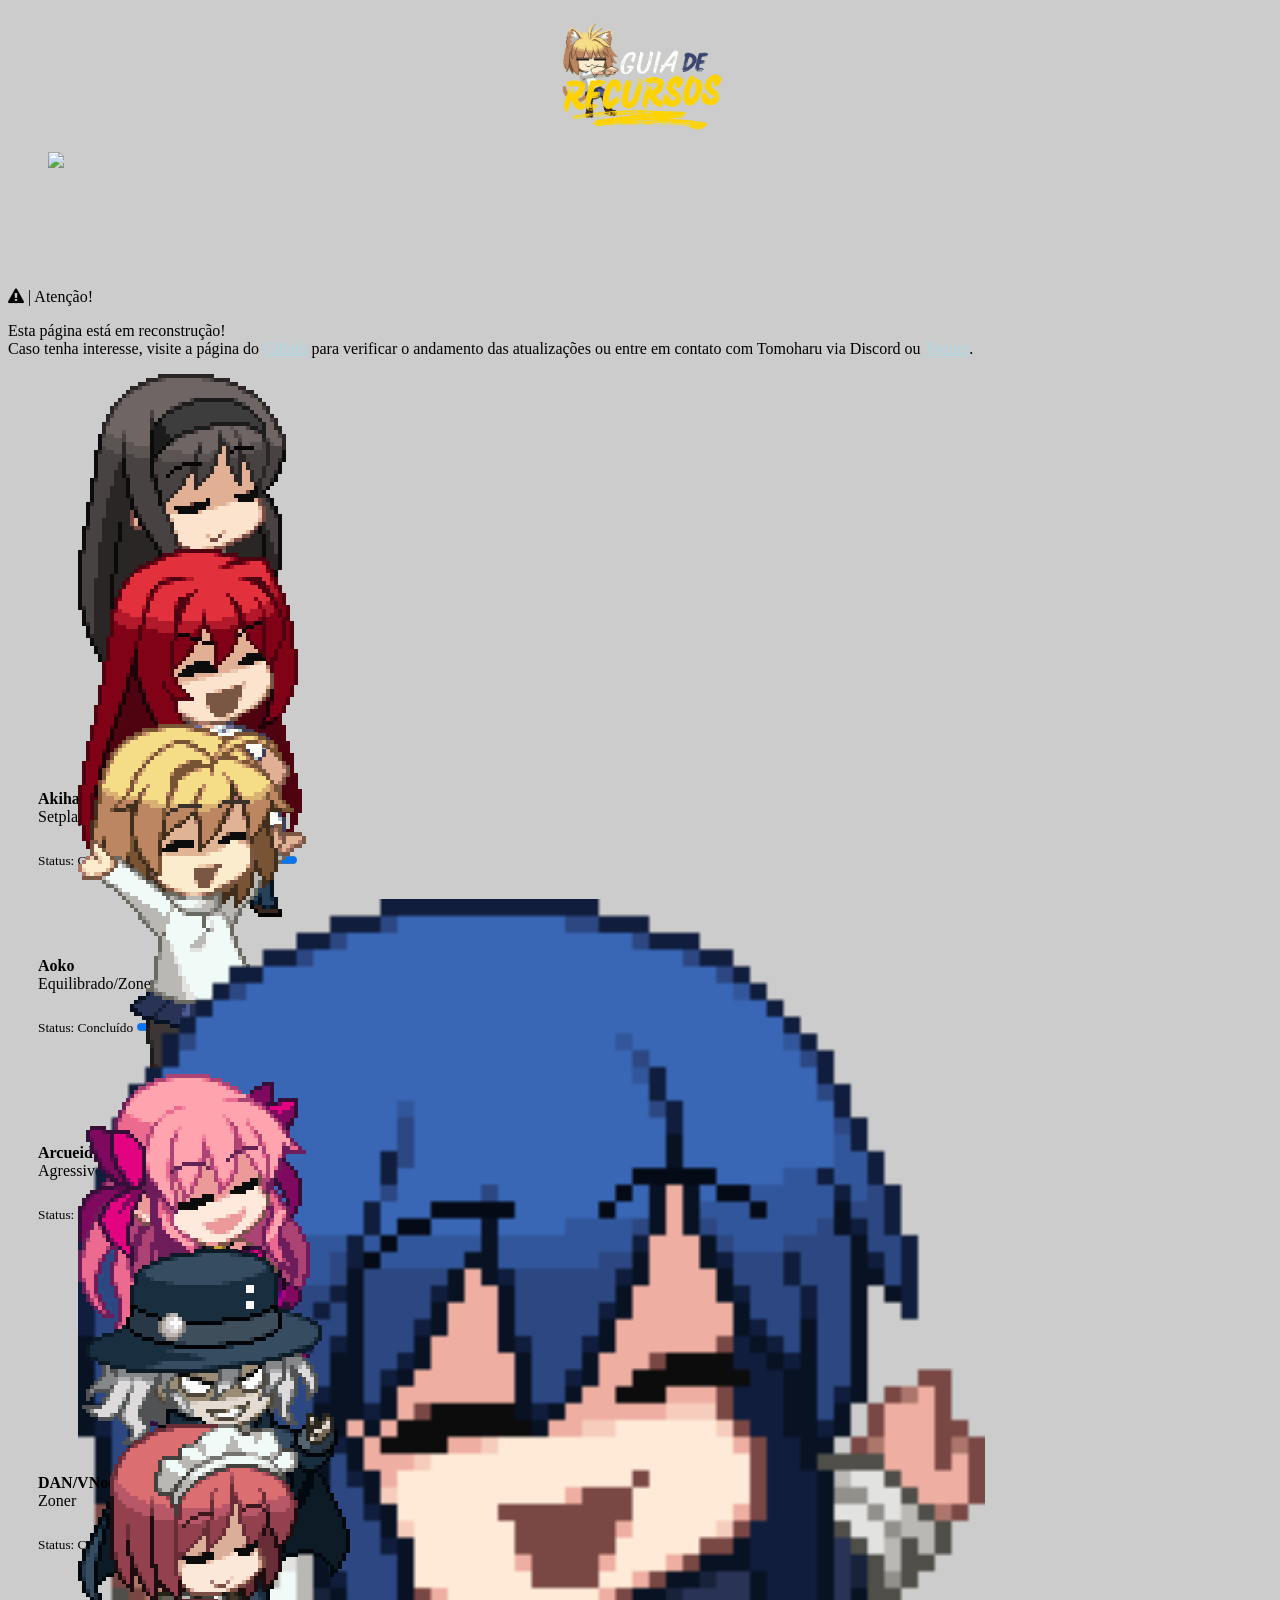
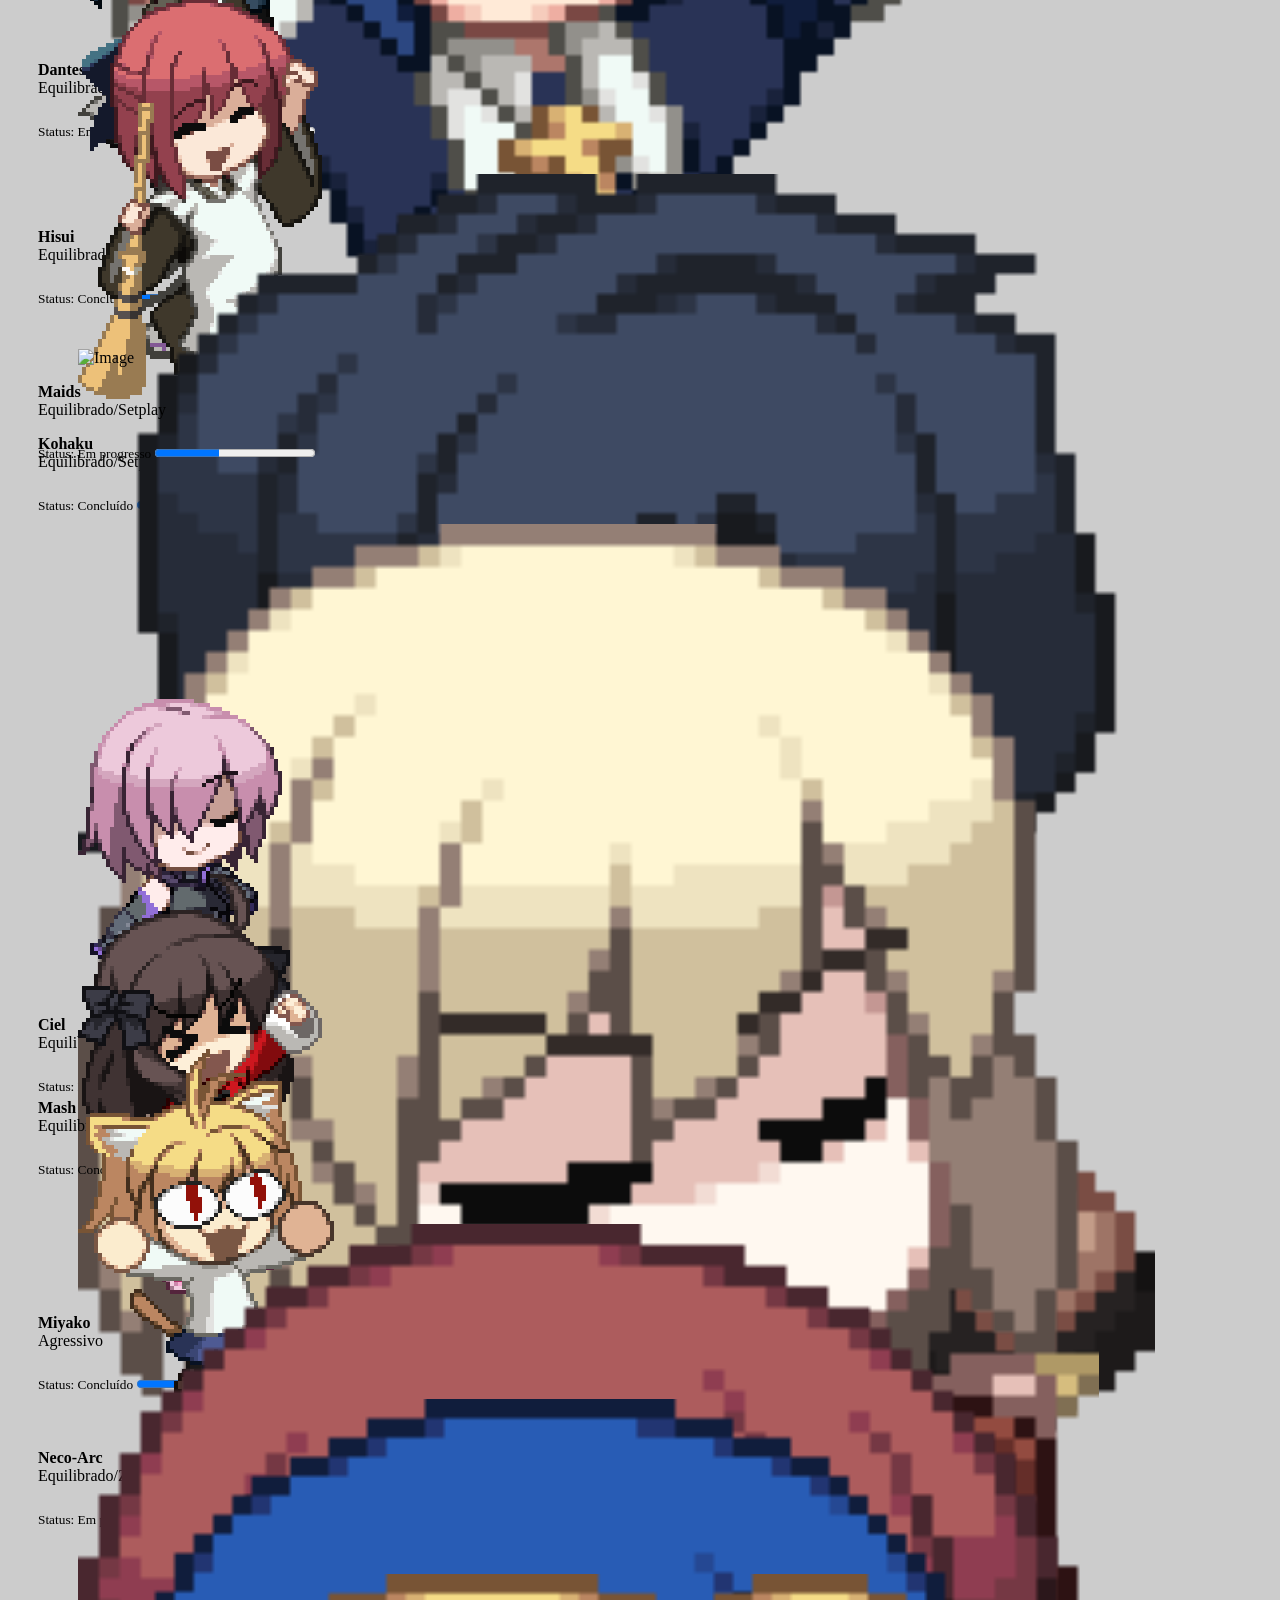
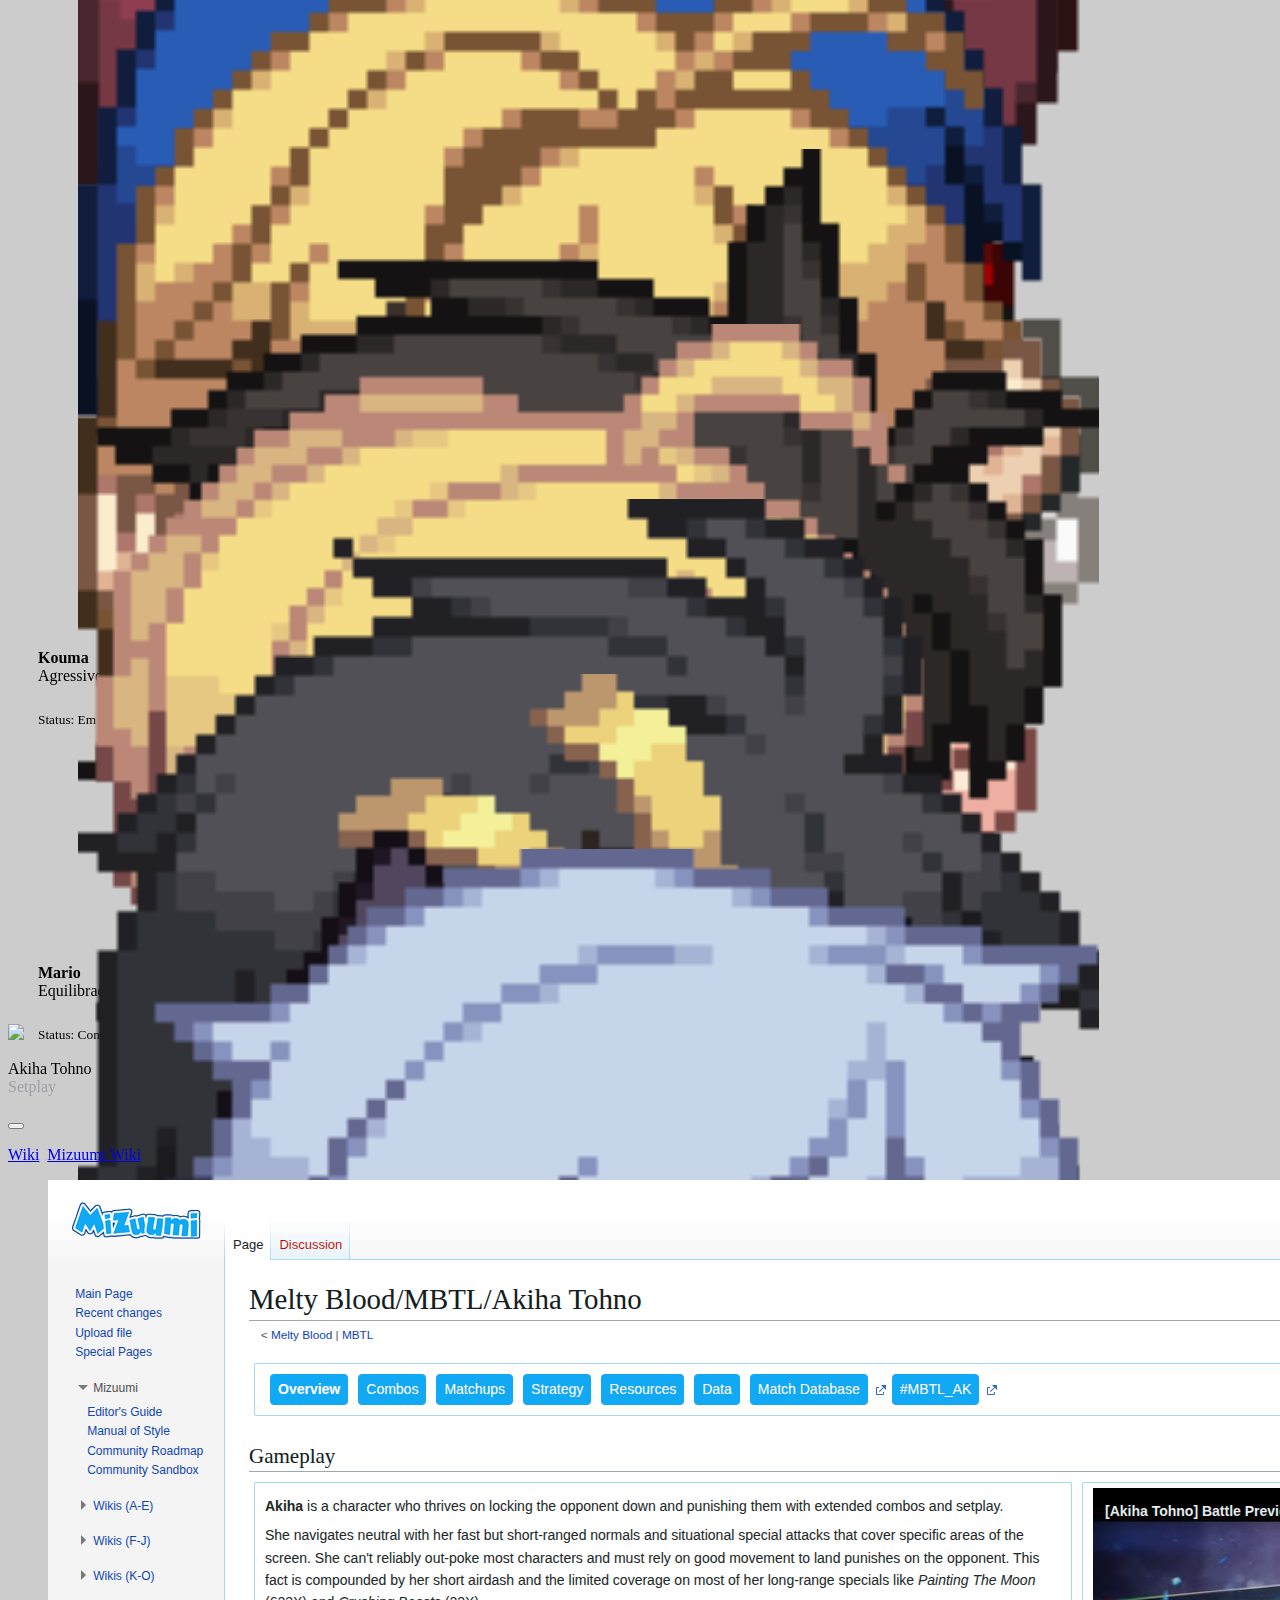
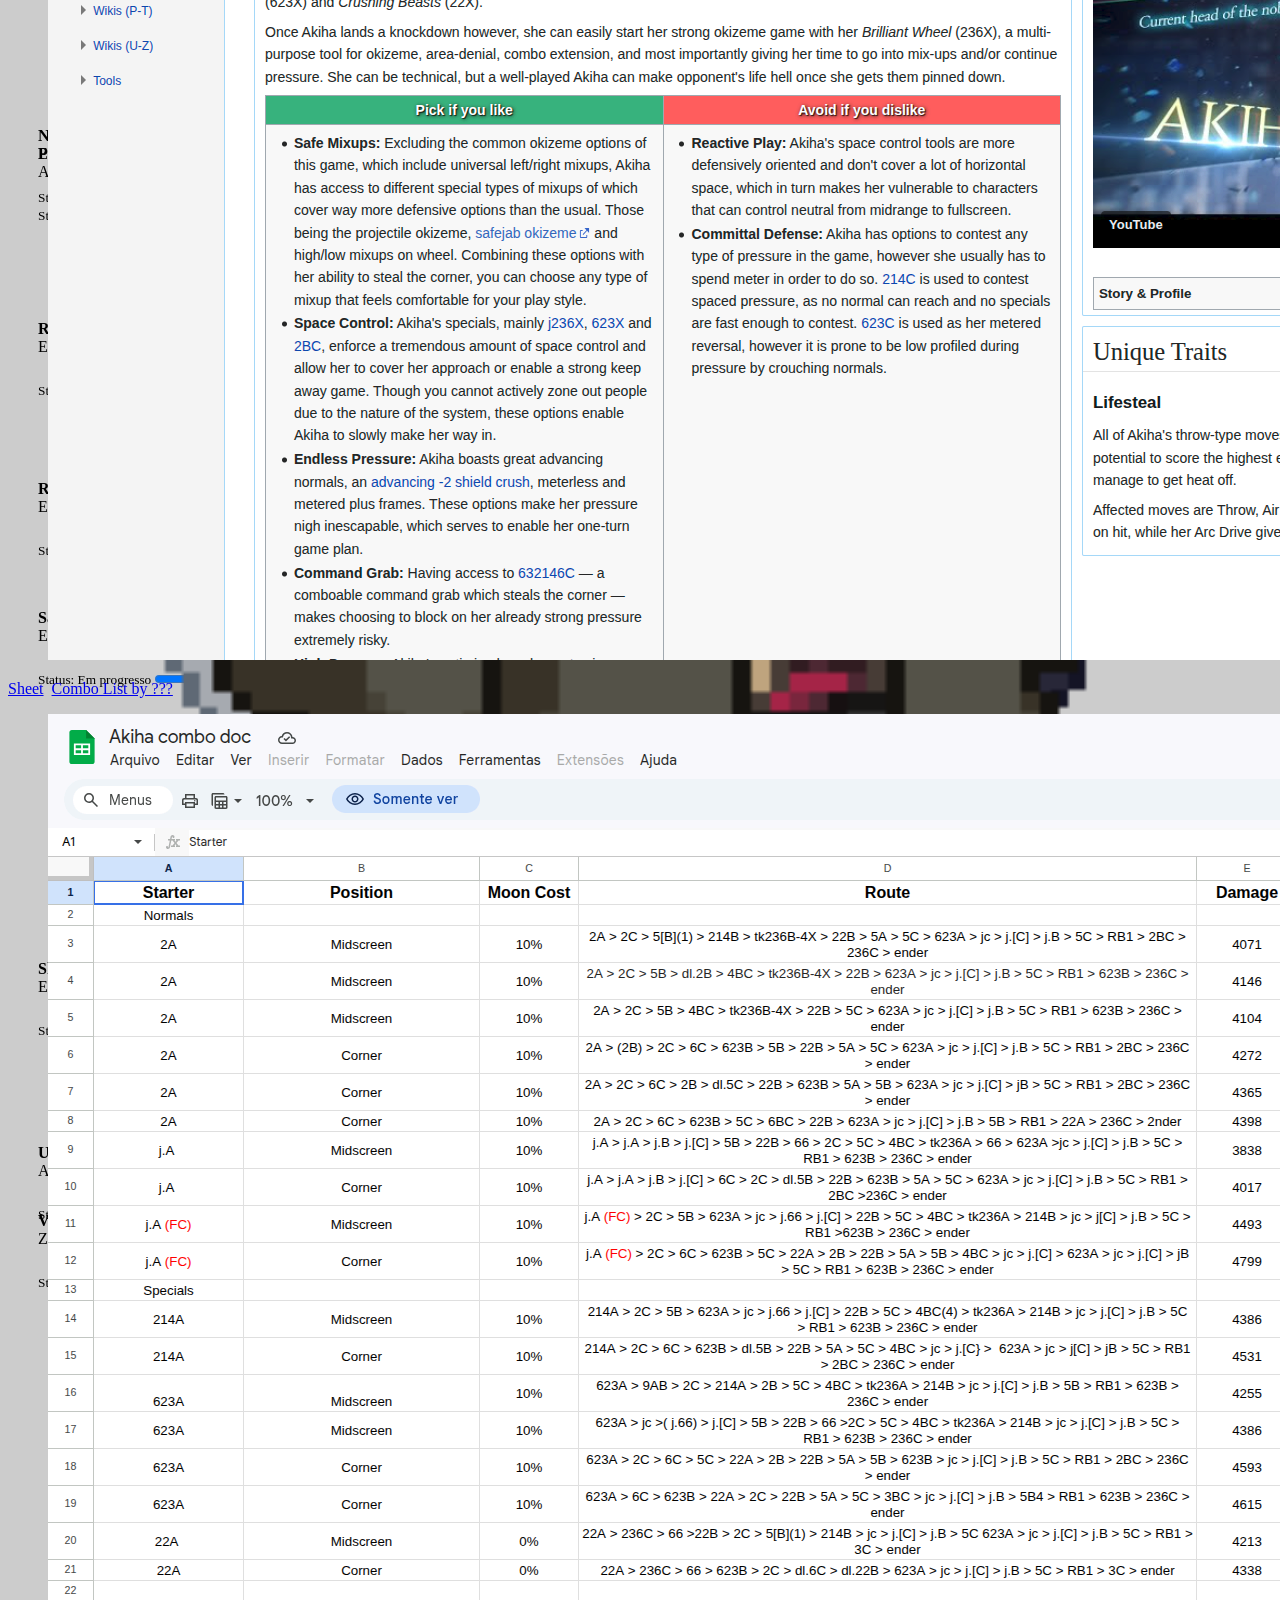
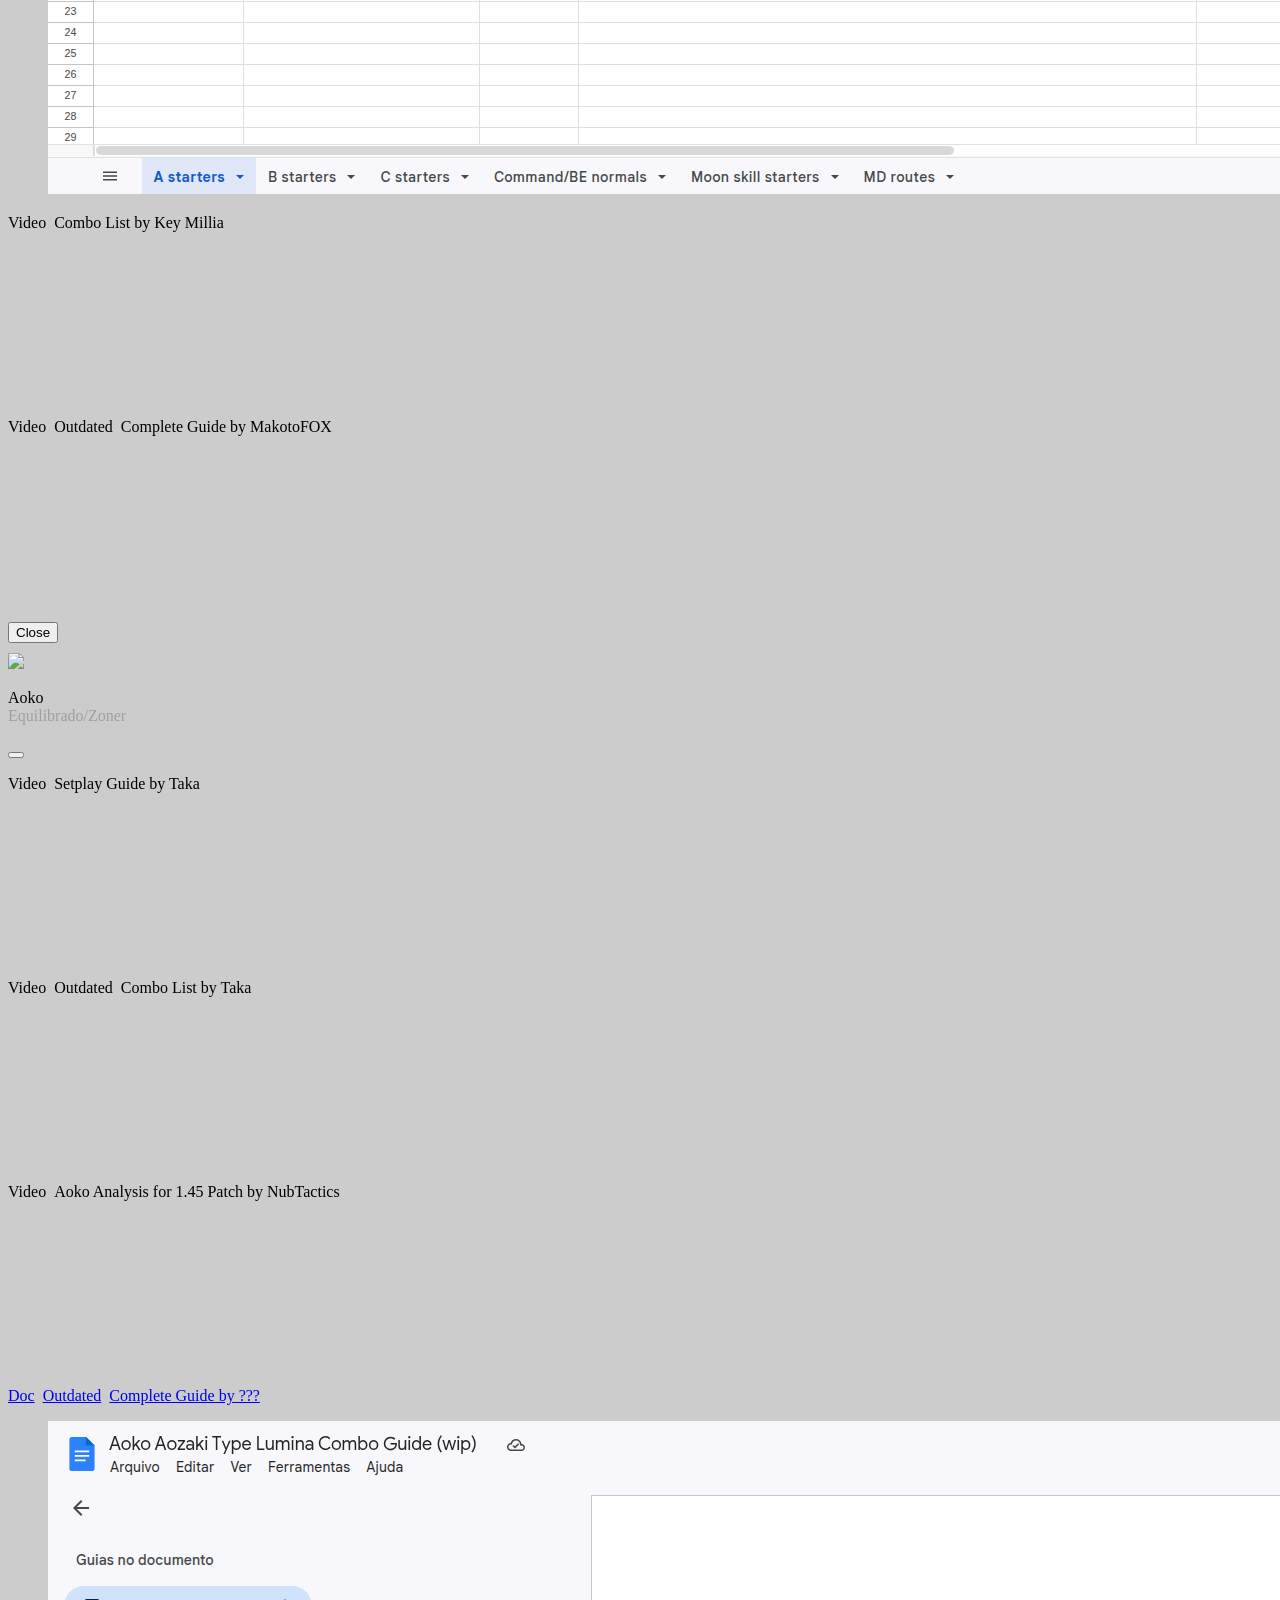
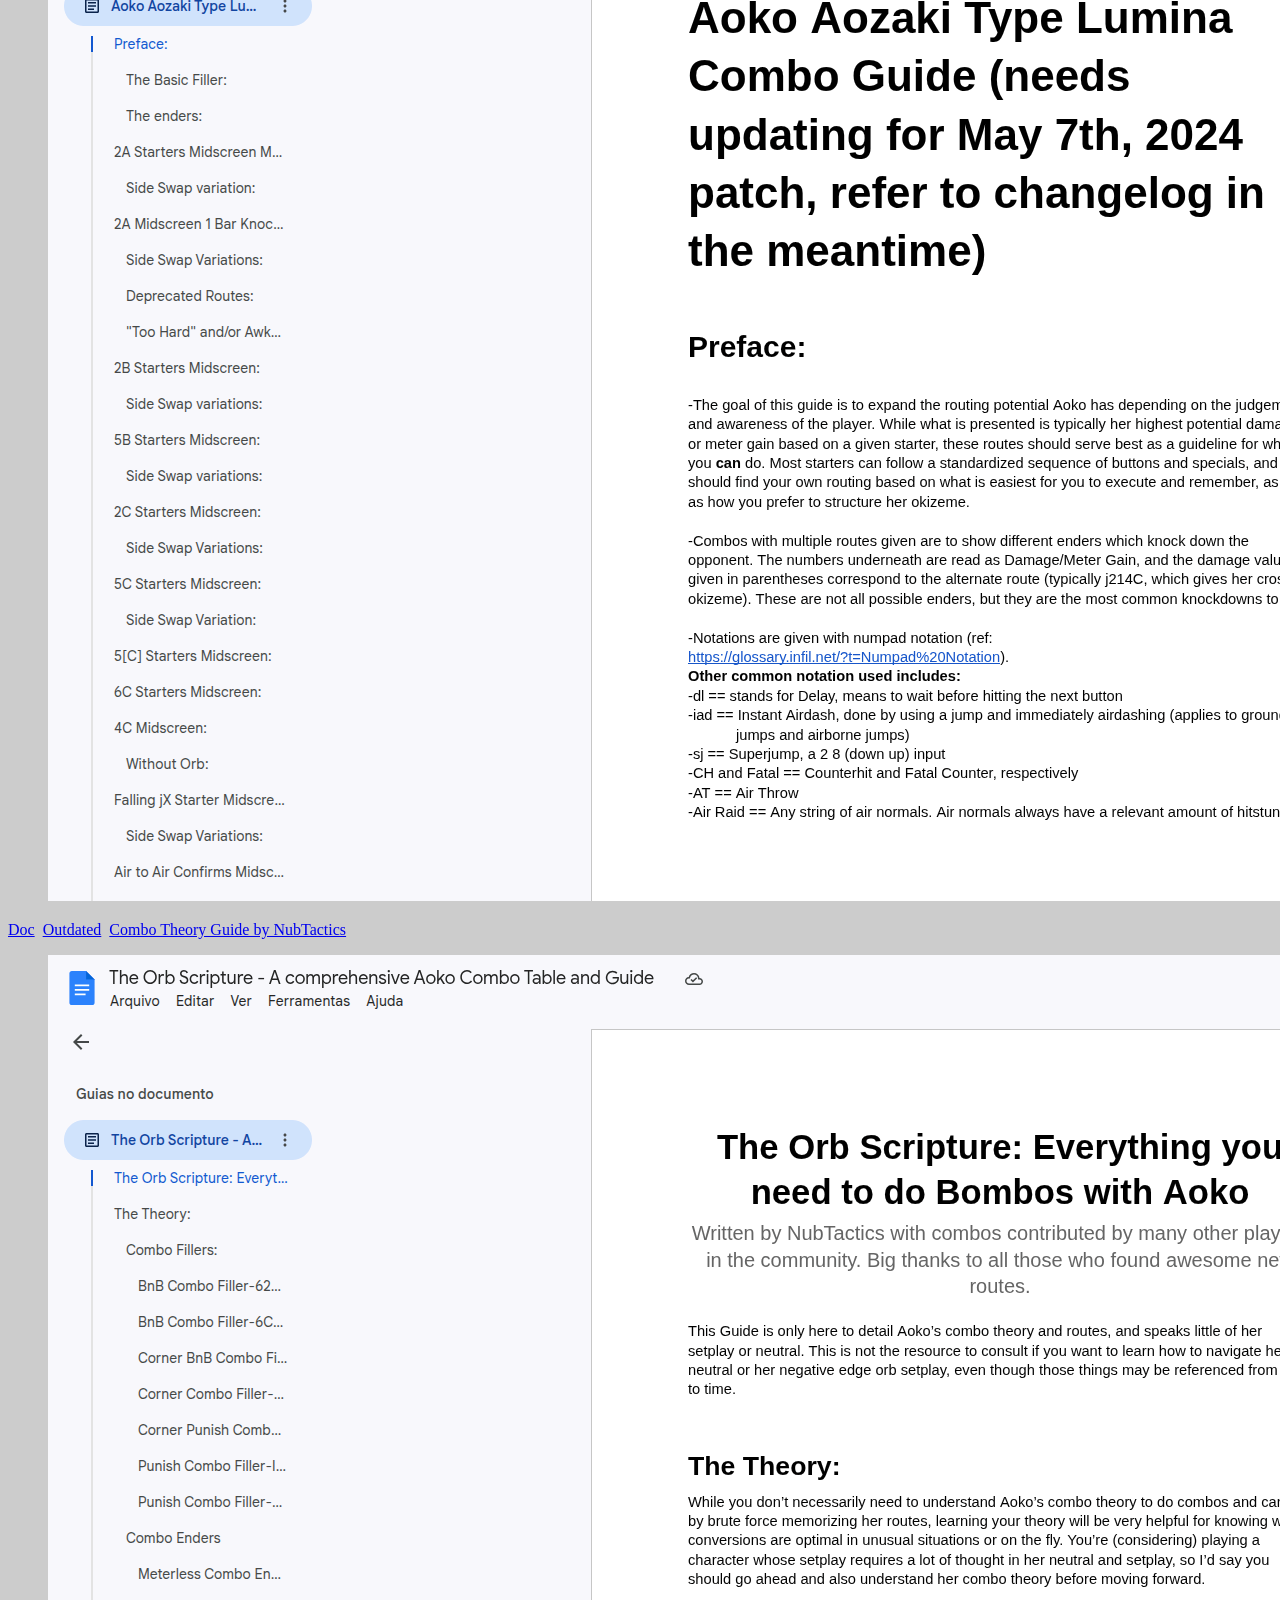
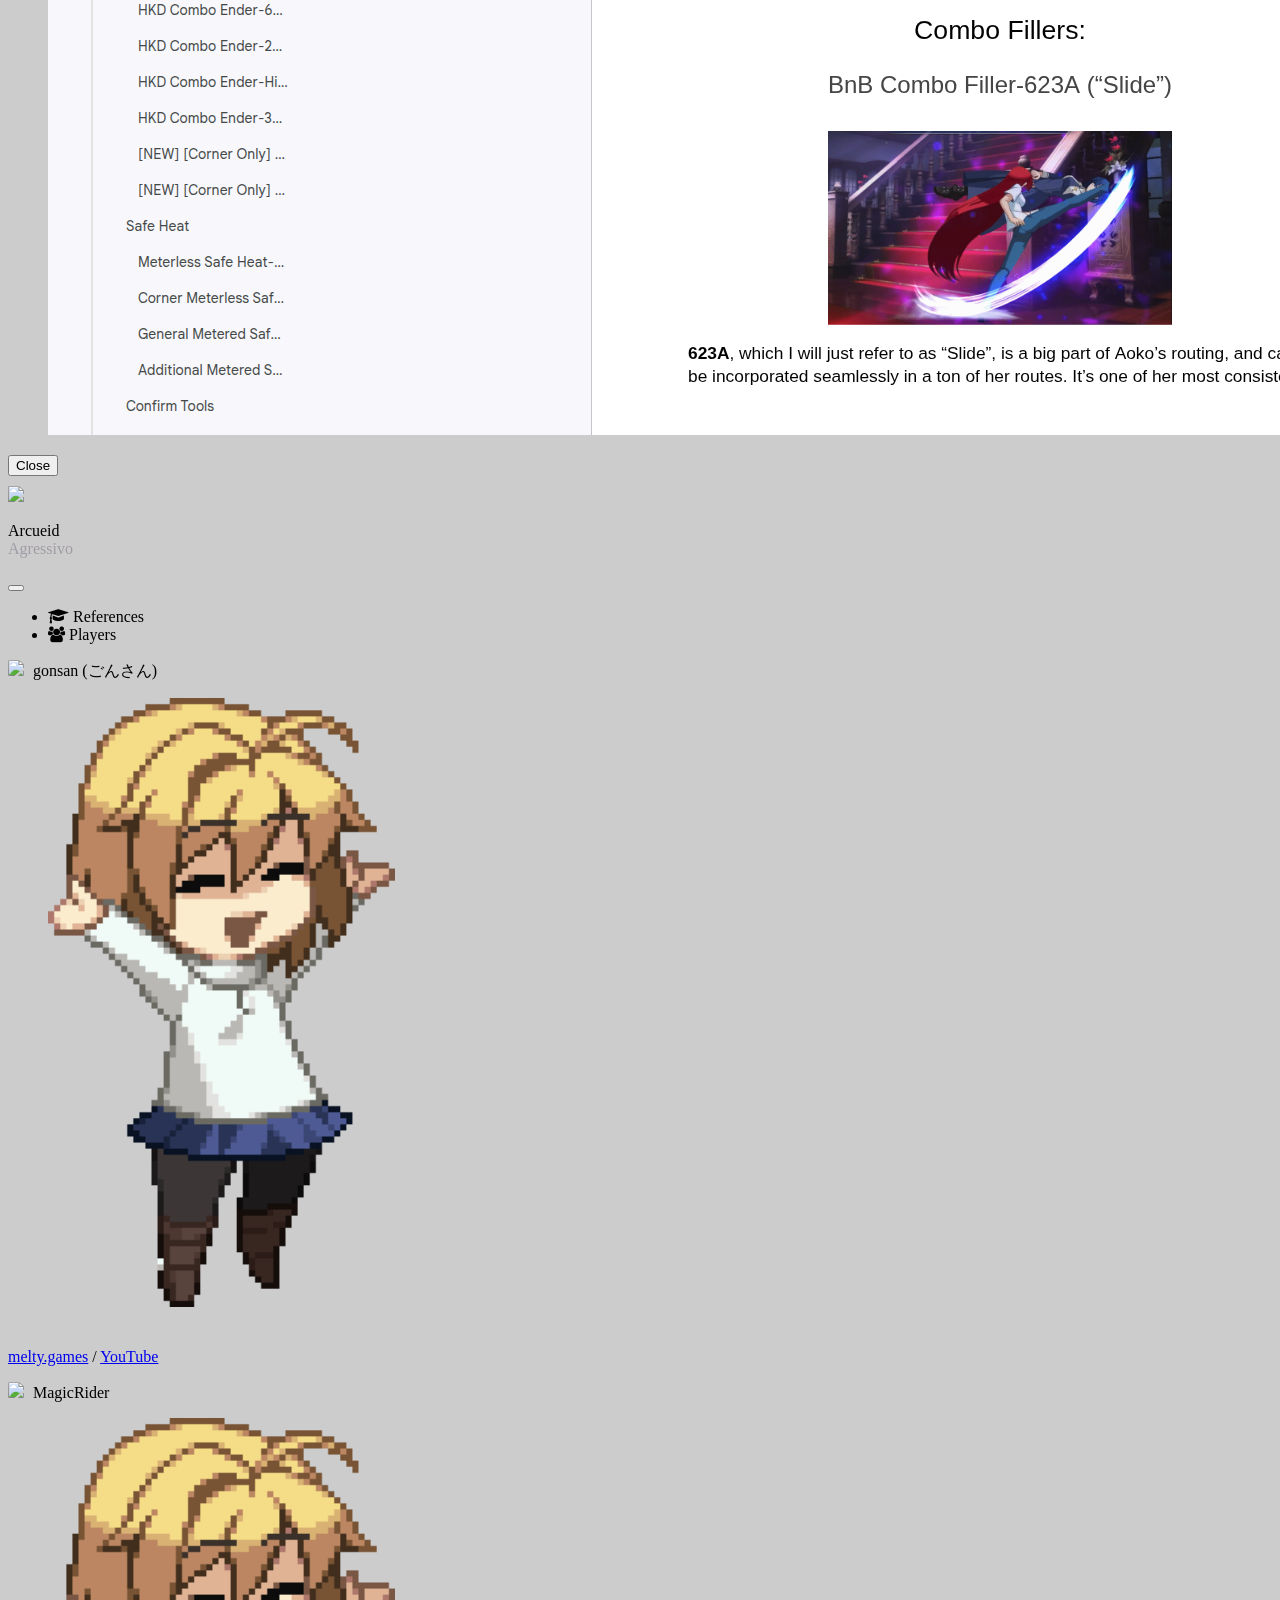
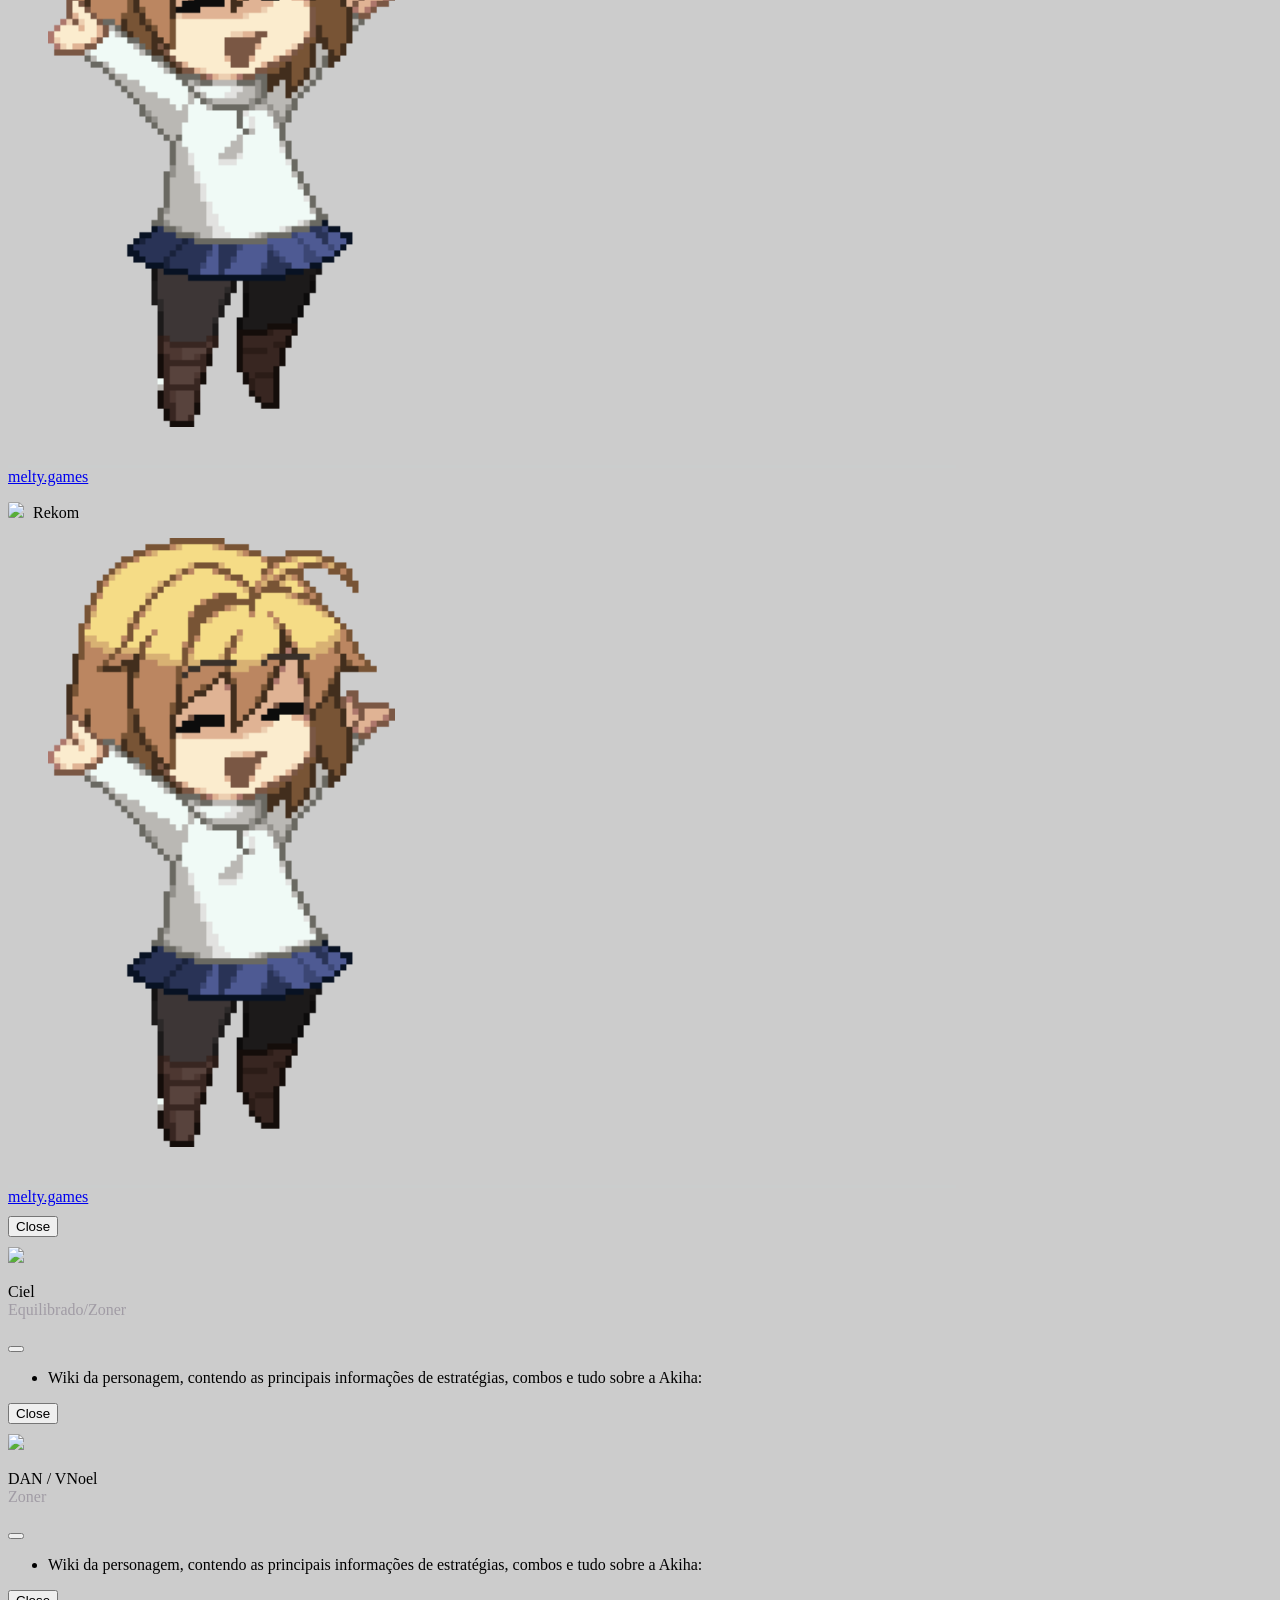
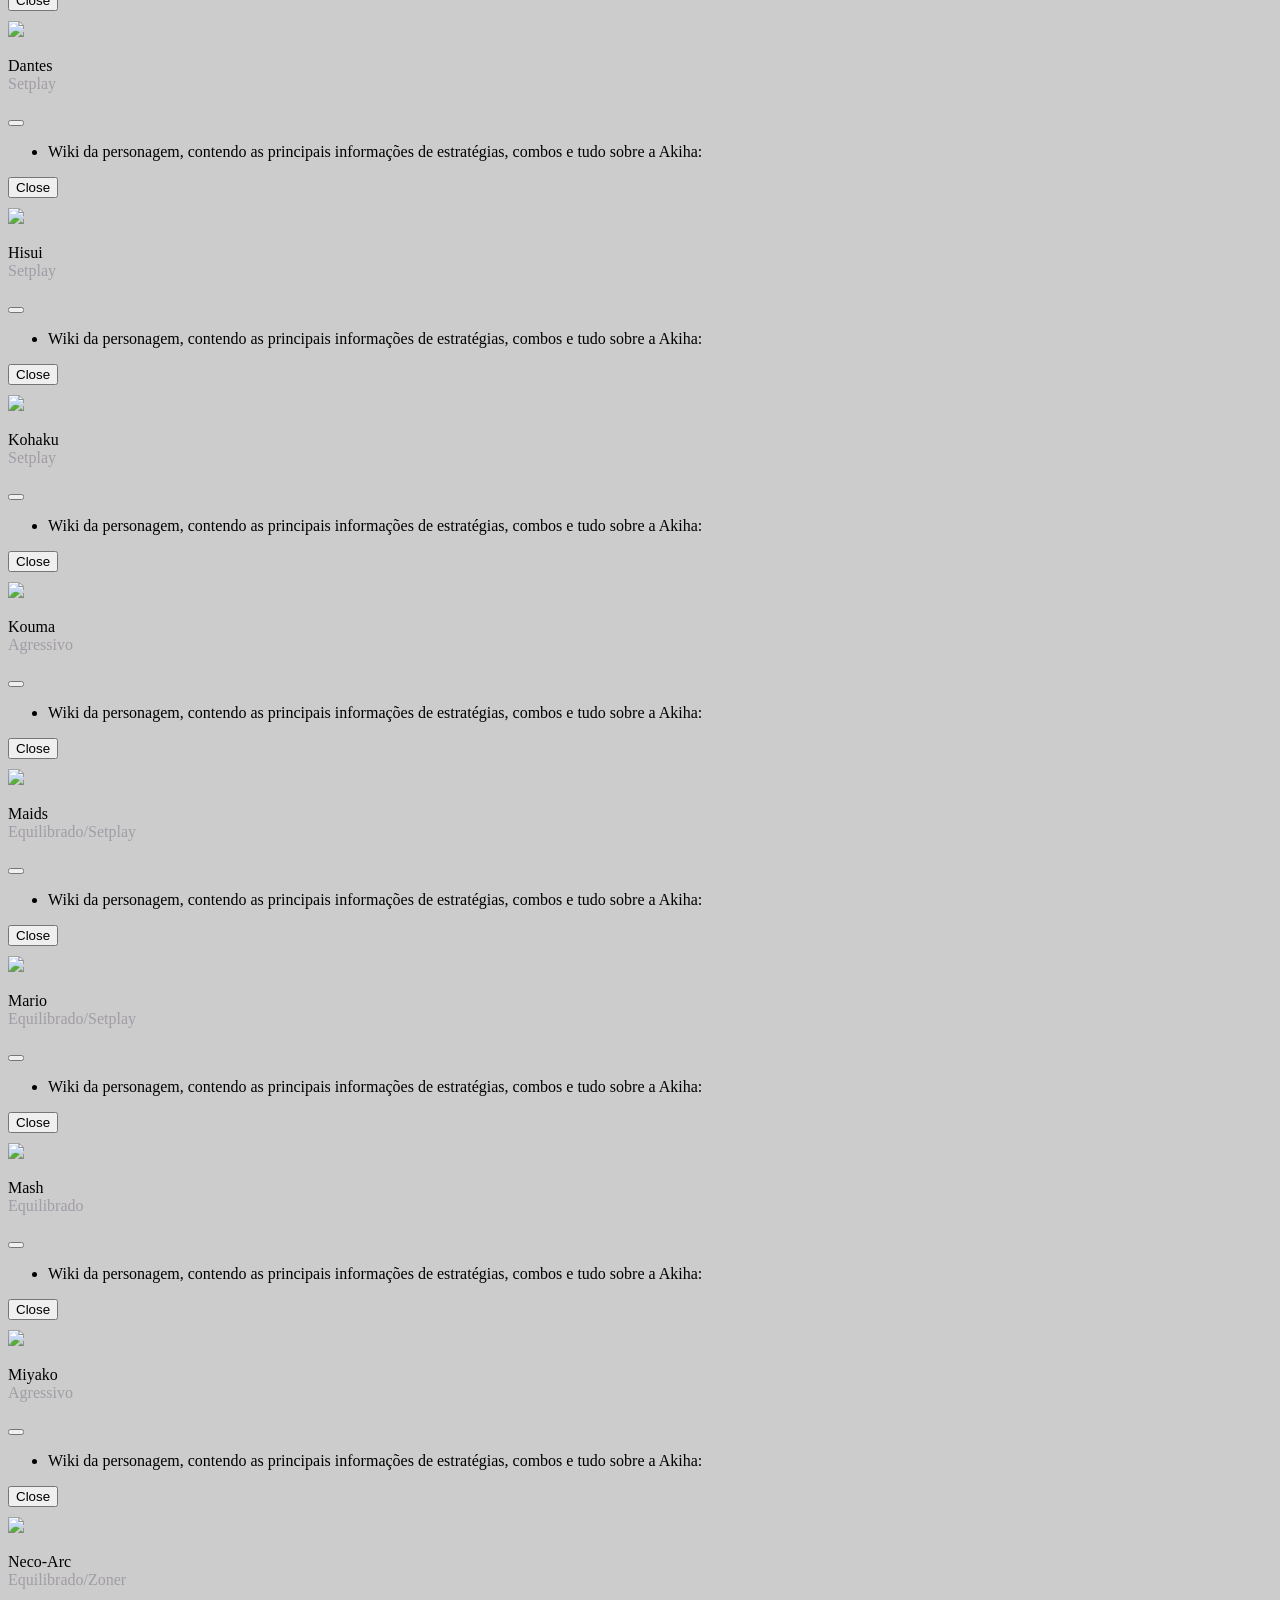
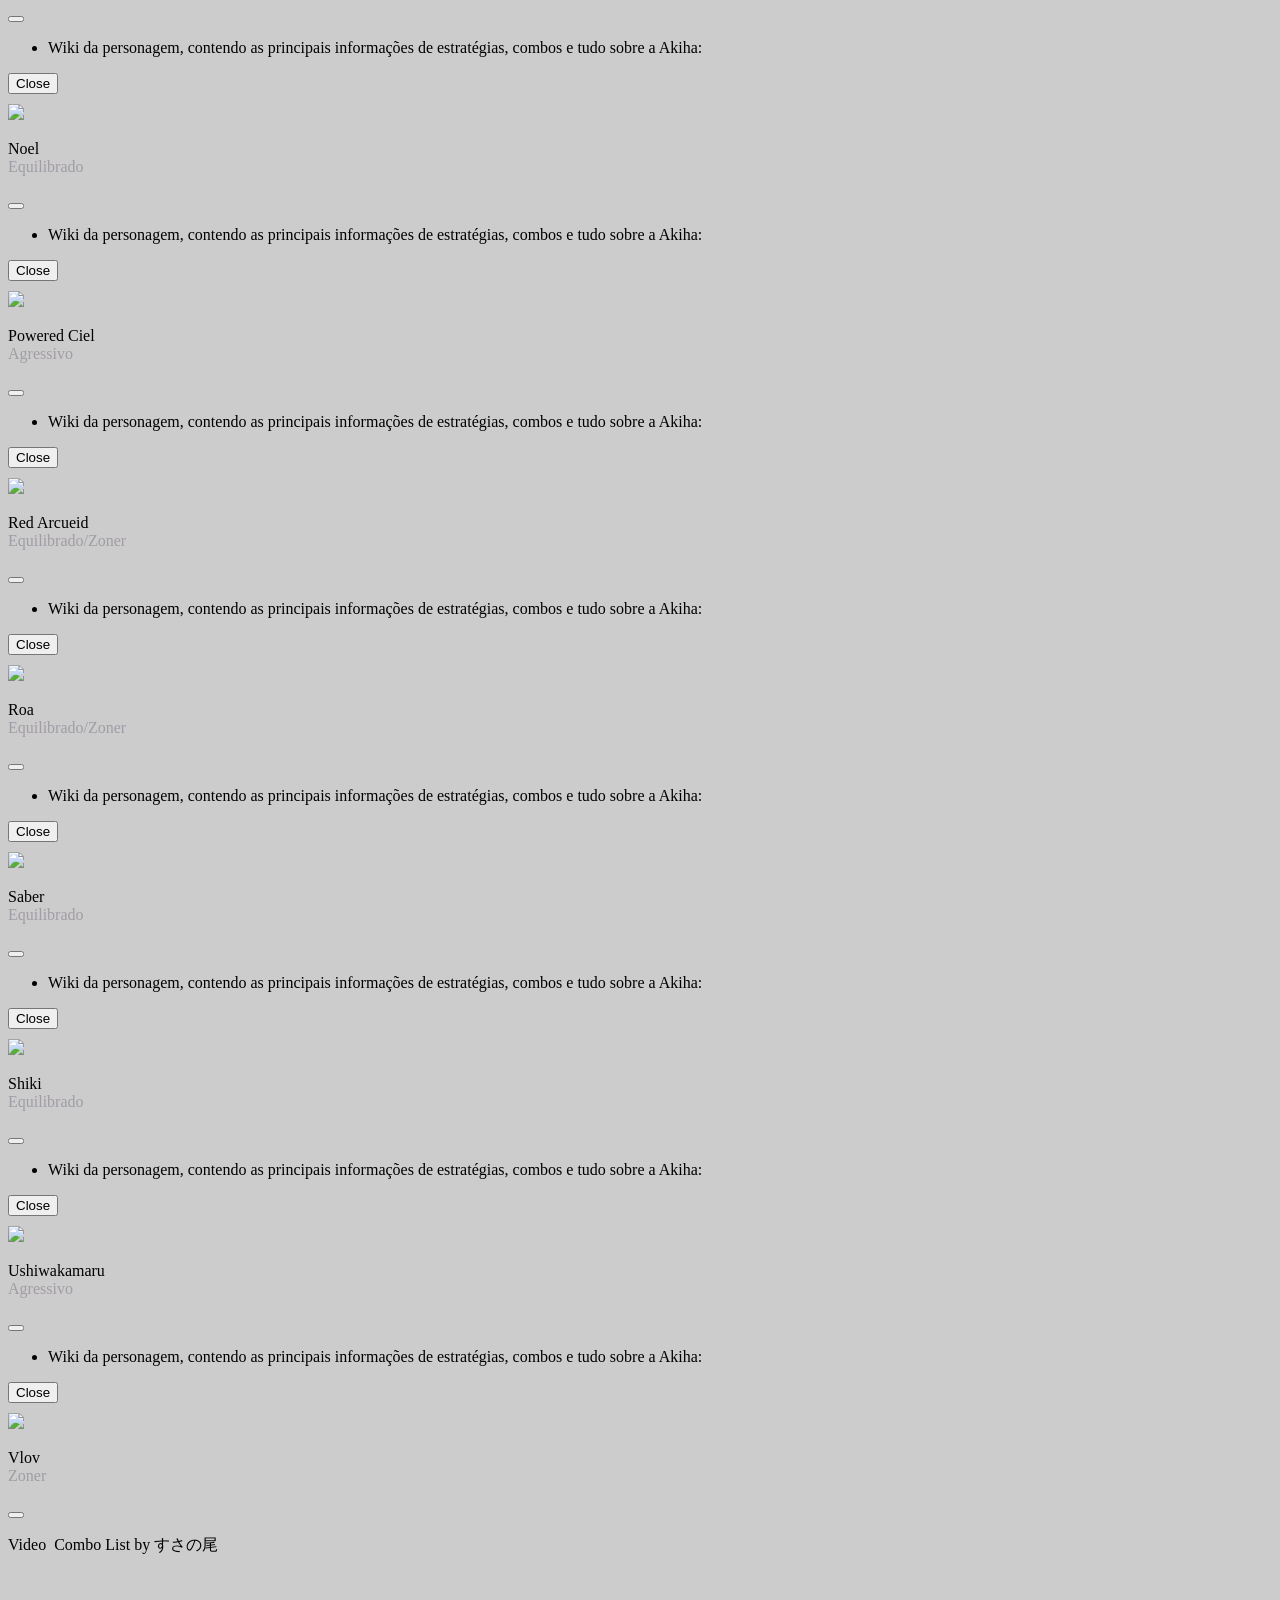
==== index.html @ 15036414 "Fixing More Mobile Issues" ====
<!DOCTYPE html>
<html lang="pt-br">
<link rel="stylesheet" href="https://unpkg.com/bulma-modal-fx/dist/css/modal-fx.min.css" />
<link rel="stylesheet" href="https://cdn.jsdelivr.net/npm/bulma@1.0.4/css/bulma.min.css">
<link rel="stylesheet" href="https://cdnjs.cloudflare.com/ajax/libs/font-awesome/4.7.0/css/font-awesome.min.css">
<head>
    <base target="_blank">
    <meta charset="UTF-8">
    <meta name="viewport" content="width=device-width, initial-scale=1.0">
    <title>MBTL Resources Page</title>
<link rel="stylesheet" type="text/css" href="style.css">
</head>
<body>


  <div class="container py-5">
    <div class="columns is-vcentered is-centered">
      <div class="column">
      </div>
      <div class="column">
        <figure>
          <img class="center" src="https://tomoharuu.github.io/guia-recursos-mbtl/Logo.png">
        </figure>
      </div>
      <div class="column is-half">
        <figure>
          <img class="center" src="https://meltyblood.typelumina.com/resources/img/sp/top/fv_title_937d718173ea4b8d989d9548c3384298.png">
        </figure>
      </div>
      <div class="column">
      </div>
    </div>
  </div>


<div class="container">
  <article class="message is-warning is-light px-5">
    <div class="message-header">
      <p><i class="fa fa-exclamation-triangle"></i> | Atenção!</p>
    </div>
    <div class="message-body">
      Esta página está em reconstrução!<br> Caso tenha interesse, visite a página do <a style="color:lightblue" href="https://github.com/Tomoharuu/guia-recursos-mbtl/tree/bulma">Github</a> para verificar o andamento das atualizações ou entre em contato com Tomoharu via Discord ou <a style="color: lightblue;" href="https://x.com/tomoharu_ssb">Twitter</a>.
    </div>
  </article>


    <div class="fixed-grid has-4-cols-widescreen has-3-cols-desktop has-2-cols-tablet has-1-cols-mobile pb-5">
    <div class="grid">

    <a class="js-modal-trigger" data-target="akiha_Modal">
        <div class="box" id="akiha"> <!-- Akiha -->
        <article class="media">
            <div class="media-left">
            <figure class="image is-64x64">
                <img src="https://tomoharuu.github.io/guia-recursos-mbtl/TL%20Lobby%20Chibis/Akiha/Akiha%20Win_1.png" alt="Image"/>
            </figure>
            </div>
            <div class="media-content">
            <div class="content">
                <p><strong>Akiha</strong><br>Setplay</p>
                <small>Status: Concluído</small>
                <progress class="progress is-success" value="100" max="100"></progress>
            </div>
            </div>
        </article>
        </div>
    </a>


    <a class="js-modal-trigger" data-target="aoko_Modal">
        <div class="box"> <!-- Aoko -->
        <article class="media">
            <div class="media-left">
            <figure class="image is-64x64">
                <img src="https://tomoharuu.github.io/guia-recursos-mbtl/TL%20Lobby%20Chibis/Aoko/Aoko%20Win_1.png" alt="Image"/>
            </figure>
            </div>
            <div class="media-content">
            <div class="content">
                <p><strong>Aoko</strong><br>Equilibrado/Zoner</p>
                <small>Status: Concluído</small>
                <progress class="progress is-success" value="100" max="100"></progress>
            </div>
            </div>
        </article>
        </div>
    </a>


    <a class="js-modal-trigger" data-target="arcueid_Modal">
        <div class="box"> <!-- Arcueid -->
        <article class="media">
            <div class="media-left">
            <figure class="image is-64x64">
                <img src="https://tomoharuu.github.io/guia-recursos-mbtl/TL%20Lobby%20Chibis/Arcueid/Arcueid%20Win_1.png" alt="Image">
            </figure>
            </div>
            <div class="media-content border">
            <div class="content">
                <p><strong>Arcueid</strong><br>Agressivo</p>
                <small>Status: Em progresso</small>
                <progress class="progress is-warning" value="80" max="100"></progress>
            </div>
            </div>
        </article>
        </div>
    </a>


    <a class="js-modal-trigger" data-target="ciel_Modal">
        <div class="box"> <!-- Ciel -->
        <article class="media">
            <div class="media-left">
            <figure class="image is-64x64">
                <img src="https://tomoharuu.github.io/guia-recursos-mbtl/TL%20Lobby%20Chibis/Ciel/Ciel%20Win_1.png" alt="Image" style="width: 80%;"/>
            </figure>
            </div>
            <div class="media-content">
            <div class="content">
                <p><strong>Ciel</strong><br>Equilibrado/Zoner</p>
                <small>Status: Em progresso</small>
                <progress class="progress is-warning" value="70" max="100"></progress>
            </div>
            </div>
        </article>
        </div>
    </a>


    <a class="js-modal-trigger" data-target="dan_Modal">
       <div class="box"> <!-- DAN -->
        <article class="media">
            <div class="media-left">
            <figure class="image is-64x64">
                <img src="https://tomoharuu.github.io/guia-recursos-mbtl/TL%20Lobby%20Chibis/D.A.%20Noel/D.A.%20Noel%20Win_1.png" alt="Image"/>
            </figure>
            </div>
            <div class="media-content">
            <div class="content">
                <p><strong>DAN/VNoel</strong><br>Zoner</p>
                <small>Status: Concluído</small>
                <progress class="progress is-success" value="100" max="100"></progress>
            </div>
            </div>
        </article>
        </div>
    </a>


    <a class="js-modal-trigger" data-target="dantes_Modal">
       <div class="box"> <!-- Dantes -->
        <article class="media">
            <div class="media-left">
            <figure class="image is-64x64">
                <img src="https://tomoharuu.github.io/guia-recursos-mbtl/TL%20Lobby%20Chibis/The%20Count%20of%20Monte%20Cristo/Dantes%20Win_1.png" alt="Image"/>
            </figure>
            </div>
            <div class="media-content">
            <div class="content">
                <p><strong>Dantes</strong><br>Equilibrado</p>
                <small>Status: Em progresso</small>
                <progress class="progress is-warning" value="80" max="100"></progress>
            </div>
            </div>
        </article>
        </div>
    </a>


    <a class="js-modal-trigger" data-target="hisui_Modal">
       <div class="box"> <!-- DAN -->
        <article class="media">
            <div class="media-left">
            <figure class="image is-64x64">
                <img src="https://tomoharuu.github.io/guia-recursos-mbtl/TL%20Lobby%20Chibis/Hisui/Hisui%20Win_1.png" alt="Image"/>
            </figure>
            </div>
            <div class="media-content">
            <div class="content">
                <p><strong>Hisui</strong><br>Equilibrado/Setplay</p>
                <small>Status: Concluído</small>
                <progress class="progress is-success" value="100" max="100"></progress>
            </div>
            </div>
        </article>
        </div>
    </a>


    <a class="js-modal-trigger" data-target="kohaku_Modal">
       <div class="box"> <!-- DAN -->
        <article class="media">
            <div class="media-left">
            <figure class="image is-64x64">
                <img src="https://tomoharuu.github.io/guia-recursos-mbtl/TL%20Lobby%20Chibis/Kohaku/Kohaku%20Win_1.png" alt="Image"/>
            </figure>
            </div>
            <div class="media-content">
            <div class="content">
                <p><strong>Kohaku</strong><br>Equilibrado/Setplay</p>
                <small>Status: Concluído</small>
                <progress class="progress is-success" value="100" max="100"></progress>
            </div>
            </div>
        </article>
        </div>
    </a>


    <a class="js-modal-trigger" data-target="kouma_Modal">
       <div class="box"> <!-- DAN -->
        <article class="media">
            <div class="media-left">
            <figure class="image is-64x64">
                <img src="https://tomoharuu.github.io/guia-recursos-mbtl/TL%20Lobby%20Chibis/Kouma/Kouma%20Win_1.png" style="height: 175%; width: 95%;" alt="Image"/>
            </figure>
            </div>
            <div class="media-content">
            <div class="content">
                <p><strong>Kouma</strong><br>Agressivo</p>
                <small>Status: Em progresso</small>
                <progress class="progress is-warning" value="80" max="100"></progress>
            </div>
            </div>
        </article>
        </div>
    </a>


    <a class="js-modal-trigger" data-target="maids_Modal">
       <div class="box"> <!-- DAN -->
        <article class="media">
            <div class="media-left">
            <figure class="image is-64x64 pt-3">
                <img src="https://tomoharuu.github.io/guia-mbtl-br/images/chibi/maids_chibi.png" style="height: 150%;" alt="Image"/>
            </figure>
            </div>
            <div class="media-content">
            <div class="content">
                <p><strong>Maids</strong><br>Equilibrado/Setplay</p>
                <small>Status: Em progresso</small>
                <progress class="progress is-danger" value="40" max="100"></progress>
            </div>
            </div>
        </article>
        </div>
    </a>


    <a class="js-modal-trigger" data-target="mario_Modal">
       <div class="box"> <!-- Mario -->
        <article class="media">
            <div class="media-left">
            <figure class="image is-64x64">
                <img src="https://tomoharuu.github.io/guia-recursos-mbtl/TL%20Lobby%20Chibis/Mario/Mario%20Win_1.png" style="height: 170%; width: 90%;" alt="Image"/>
            </figure>
            </div>
            <div class="media-content">
            <div class="content">
                <p><strong>Mario</strong><br>Equilibrado/Setplay</p>
                <small>Status: Concluído</small>
                <progress class="progress is-success" value="100" max="100"></progress>
            </div>
            </div>
        </article>
        </div>
    </a>


    <a class="js-modal-trigger" data-target="mash_Modal">
       <div class="box"> <!-- Mash -->
        <article class="media">
            <div class="media-left">
            <figure class="image is-64x64">
                <img src="https://tomoharuu.github.io/guia-recursos-mbtl/TL%20Lobby%20Chibis/Mashu/Mashu%20Win_1.png" alt="Image"/>
            </figure>
            </div>
            <div class="media-content">
            <div class="content">
                <p><strong>Mash</strong><br>Equilibrado</p>
                <small>Status: Concluído</small>
                <progress class="progress is-success" value="100" max="100"></progress>
            </div>
            </div>
        </article>
        </div>
    </a>


    <a class="js-modal-trigger" data-target="miyako_Modal">
       <div class="box"> <!-- Miyako -->
        <article class="media">
            <div class="media-left">
            <figure class="image is-64x64">
                <img src="https://tomoharuu.github.io/guia-recursos-mbtl/TL%20Lobby%20Chibis/Miyako/Miyako%20Win_1.png" alt="Image"/>
            </figure>
            </div>
            <div class="media-content">
            <div class="content">
                <p><strong>Miyako</strong><br>Agressivo</p>
                <small>Status: Concluído</small>
                <progress class="progress is-success" value="100" max="100"></progress>
            </div>
            </div>
        </article>
        </div>
    </a>


    <a class="js-modal-trigger" data-target="neco_Modal">
       <div class="box"> <!-- Miyako -->
        <article class="media">
            <div class="media-left">
            <figure class="image is-64x64">
                <img src="https://tomoharuu.github.io/guia-recursos-mbtl/TL%20Lobby%20Chibis/Neco%20Arc/Neco%20Win_1.png" alt="Image"/>
            </figure>
            </div>
            <div class="media-content">
            <div class="content">
                <p><strong>Neco-Arc</strong><br>Equilibrado/Zoner</p>
                <small>Status: Em progresso</small>
                <progress class="progress is-warning" value="80" max="100"></progress>
            </div>
            </div>
        </article>
        </div>
    </a>


    <a class="js-modal-trigger" data-target="noel_Modal">
       <div class="box">
        <article class="media">
            <div class="media-left">
            <figure class="image is-64x64">
                <img src="https://tomoharuu.github.io/guia-recursos-mbtl/TL%20Lobby%20Chibis/Noel/Noel%20Win_1.png" style="width: 90%;" alt="Image"/>
            </figure>
            </div>
            <div class="media-content">
            <div class="content">
                <p><strong>Noel</strong><br>Equilibrado</p>
                <small>Status: Em progresso</small>
                <progress class="progress is-warning" value="80" max="100"></progress>
            </div>
            </div>
        </article>
        </div>
    </a>


    <a class="js-modal-trigger" data-target="pciel_Modal">
       <div class="box">
        <article class="media">
            <div class="media-left">
            <figure class="image is-64x64">
                <img src="https://tomoharuu.github.io/guia-recursos-mbtl/TL%20Lobby%20Chibis/P.%20Ciel/P.Ciel%20Win_1.png" style="width: 90%;" alt="Image"/>
            </figure>
            </div>
            <div class="media-content">
            <div class="content">
                <p><strong>Powered Ciel</strong><br>Agressivo</p>
                <small>Status: Concluído</small>
                <progress class="progress is-success" value="100" max="100"></progress>
            </div>
            </div>
        </article>
        </div>
    </a>


    <a class="js-modal-trigger" data-target="warc_Modal">
       <div class="box">
        <article class="media">
            <div class="media-left">
            <figure class="image is-64x64">
                <img src="https://tomoharuu.github.io/guia-recursos-mbtl/TL%20Lobby%20Chibis/WArc/Warc%20Win_1.png" style="width: 90%;" alt="Image"/>
            </figure>
            </div>
            <div class="media-content">
            <div class="content">
                <p><strong>Red Arcueid</strong><br>Equilibrado/Zoner</p>
                <small>Status: Concluído</small>
                <progress class="progress is-success" value="100" max="100"></progress>
            </div>
            </div>
        </article>
        </div>
    </a>


    <a class="js-modal-trigger" data-target="roa_Modal">
       <div class="box">
        <article class="media">
            <div class="media-left">
            <figure class="image is-64x64">
                <img src="https://tomoharuu.github.io/guia-recursos-mbtl/TL%20Lobby%20Chibis/Roa/Roa%20Win_1.png" style="width: 90%;" alt="Image"/>
            </figure>
            </div>
            <div class="media-content">
            <div class="content">
                <p><strong>Roa</strong><br>Equilibrado/Zoner</p>
                <small>Status: Concluído</small>
                <progress class="progress is-success" value="100" max="100"></progress>
            </div>
            </div>
        </article>
        </div>
    </a>


    <a class="js-modal-trigger" data-target="saber_Modal">
       <div class="box">
        <article class="media">
            <div class="media-left">
            <figure class="image is-64x64">
                <img src="https://tomoharuu.github.io/guia-recursos-mbtl/TL%20Lobby%20Chibis/Saber/Saber%20Win_1.png" style="width: 90%;" alt="Image"/>
            </figure>
            </div>
            <div class="media-content">
            <div class="content">
                <p><strong>Saber</strong><br>Equilibrado</p>
                <small>Status: Em progresso</small>
                <progress class="progress is-warning" value="70" max="100"></progress>
            </div>
            </div>
        </article>
        </div>
    </a>


    <a class="js-modal-trigger" data-target="shiki_Modal">
       <div class="box">
        <article class="media">
            <div class="media-left">
            <figure class="image is-64x64">
                <img src="https://tomoharuu.github.io/guia-recursos-mbtl/TL%20Lobby%20Chibis/Tohno/Tohno%20Walk_1.png" style="width: 90%;" alt="Image"/>
            </figure>
            </div>
            <div class="media-content">
            <div class="content">
                <p><strong>Shiki</strong><br>Equilibrado</p>
                <small>Status: Em progresso</small>
                <progress class="progress is-warning" value="80" max="100"></progress>
            </div>
            </div>
        </article>
        </div>
    </a>


    <a class="js-modal-trigger" data-target="ushiwamaru_Modal">
       <div class="box">
        <article class="media">
            <div class="media-left">
            <figure class="image is-64x64">
                <img src="https://tomoharuu.github.io/guia-recursos-mbtl/TL%20Lobby%20Chibis/Ushiwakamaru/Ushi%20Win_1.png" style="width: 95%;" alt="Image"/>
            </figure>
            </div>
            <div class="media-content">
            <div class="content">
                <p><strong>Ushiwakamaru</strong><br>Agressivo</p>
                <small>Status: Em progresso</small>
                <progress class="progress is-danger" value="60" max="100"></progress>
            </div>
            </div>
        </article>
        </div>
    </a>


    <a class="js-modal-trigger" data-target="vlov_Modal">
       <div class="box">
        <article class="media">
            <div class="media-left">
            <figure class="image is-64x64">
                <img src="https://tomoharuu.github.io/guia-recursos-mbtl/TL%20Lobby%20Chibis/Vlov/Vlov%20Idle_1.png" style="width: 95%;" alt="Image"/>
            </figure>
            </div>
            <div class="media-content">
            <div class="content">
                <p><strong>Vlov</strong><br>Zoner</p>
                <small>Status: Em progresso</small>
                <progress class="progress is-warning" value="80" max="100"></progress>
            </div>
            </div>
        </article>
        </div>
    </a>

    </div>
    </div>
</div>




<div class="modal" id="akiha_Modal">
    <div class="modal-background"></div>
    <div class="modal-card">
      <header class="modal-card-head p-5">
        <img class="chibi is-rounded" src="https://raw.githubusercontent.com/Tomoharuu/guia-mbtl-br/refs/heads/main/images/head/akiha_head.png">
        <p class="modal-card-title">Akiha Tohno<br><small class="legenda">Setplay</small></p>
        <button class="delete" aria-label="close"></button>
      </header>
      <section class="modal-card-body">

        <div class="fixed-grid has-3-cols-widescreen has-3-cols-desktop has-2-cols-tablet has-1-cols-mobile pb-5">
        <div class="grid">

          <a href="https://mizuumi.wiki/w/Melty_Blood/MBTL/Akiha_Tohno">
          <div class="card">
            <header class="card-header">
              <p class="card-header-title"><span class="tag is-info">Wiki</span>Mizuumi Wiki</p>
            </header>
            <div class="card-image">
              <figure class="image is-4by3">
                <img src="thumbnails/akiha_mizuumi.png" alt="">
              </figure>
            </div>
          </div>
          </a>

          <a href="https://docs.google.com/spreadsheets/d/1eDG6Eioad9Od42WXA78zUtNCjIsX-z9paqr21EibLY0/">
          <div class="card">
            <header class="card-header">
              <p class="card-header-title"><span class="tag is-success">Sheet</span>Combo List by ???</p>
            </header>
            <div class="card-image">
              <figure class="image is-4by3">
                <img src="thumbnails/akiha_sheet.png" alt="">
              </figure>
            </div>
          </div>
          </a>

          <div class="card">
            <header class="card-header">
              <p class="card-header-title"><span class="tag is-danger">Video</span>Combo List by Key Millia</p>
            </header>
            <div class="card-image">
              <figure class="image is-4by3">
            <iframe width="100%" height="100%" src="https://www.youtube.com/embed/Hn2kX6LodWc" title="YouTube video player" frameborder="0" allow="accelerometer; autoplay; clipboard-write; encrypted-media; gyroscope; picture-in-picture; web-share" referrerpolicy="strict-origin-when-cross-origin" allowfullscreen></iframe>
              </figure>
            </div>
          </div>
          
          <div class="card">
            <header class="card-header">
              <p class="card-header-title"><span class="tag is-danger">Video</span><span class="tag is-warning">Outdated</span>Complete Guide by MakotoFOX</p>
            </header>
            <div class="card-image">
              <figure class="image is-4by3">
            <iframe width="100%" height="100%" src="https://www.youtube.com/embed/HH1xypUj5kc" title="YouTube video player" frameborder="0" allow="accelerometer; autoplay; clipboard-write; encrypted-media; gyroscope; picture-in-picture; web-share" referrerpolicy="strict-origin-when-cross-origin" allowfullscreen></iframe>
              </figure>
            </div>
          </div>





        
        </div>
        </div>

      </section>
      <footer class="modal-card-foot">
        <div class="buttons">
          <button class="button">Close</button>
        </div>
      </footer>
    </div>
</div>


<div class="modal" id="aoko_Modal">
    <div class="modal-background"></div>
    <div class="modal-card">
      <header class="modal-card-head p-5">
        <img class="chibi is-rounded" src="https://raw.githubusercontent.com/Tomoharuu/guia-mbtl-br/refs/heads/main/images/head/aoko_head.png">
        <p class="modal-card-title">Aoko<br><small class="legenda">Equilibrado/Zoner</small></p>
        <button class="delete" aria-label="close"></button>
      </header>
      <section class="modal-card-body">

        <div class="fixed-grid has-3-cols-widescreen has-3-cols-desktop has-2-cols-tablet has-1-cols-mobile pb-5">
        <div class="grid">
          
          <div class="card">
            <header class="card-header">
              <p class="card-header-title"><span class="tag is-danger">Video</span>Setplay Guide by Taka</p>
            </header>
            <div class="card-image">
              <figure class="image is-4by3">
            <iframe width="100%" height="100%" src="https://www.youtube.com/embed/0pN27HJNjMc" title="YouTube video player" frameborder="0" allow="accelerometer; autoplay; clipboard-write; encrypted-media; gyroscope; picture-in-picture; web-share" referrerpolicy="strict-origin-when-cross-origin" allowfullscreen></iframe>
              </figure>
            </div>
          </div>

          <div class="card">
            <header class="card-header">
              <p class="card-header-title"><span class="tag is-danger">Video</span><span class="tag is-warning">Outdated</span>Combo List by Taka</p>
            </header>
            <div class="card-image">
              <figure class="image is-4by3">
            <iframe width="100%" height="100%" src="https://www.youtube.com/embed/a6ZiQp4oang" title="YouTube video player" frameborder="0" allow="accelerometer; autoplay; clipboard-write; encrypted-media; gyroscope; picture-in-picture; web-share" referrerpolicy="strict-origin-when-cross-origin" allowfullscreen></iframe>
              </figure>
            </div>
          </div>
          
          <div class="card">
            <header class="card-header">
              <p class="card-header-title"><span class="tag is-danger">Video</span>Aoko Analysis for 1.45 Patch by NubTactics</p>
            </header>
            <div class="card-image">
              <figure class="image is-4by3">
            <iframe width="100%" height="100%" src="https://www.youtube.com/embed/Ar895nZCk3Q" title="YouTube video player" frameborder="0" allow="accelerometer; autoplay; clipboard-write; encrypted-media; gyroscope; picture-in-picture; web-share" referrerpolicy="strict-origin-when-cross-origin" allowfullscreen></iframe>
              </figure>
            </div>
          </div>

          <a href="https://docs.google.com/document/d/1_Ar89hFZT6ycw1nlH7GhwQsl2RyKXQnXpf334euBVk8/">
          <div class="card">
            <header class="card-header">
              <p class="card-header-title"><span class="tag is-info">Doc</span><span class="tag is-warning">Outdated</span>Complete Guide by ???</p>
            </header>
            <div class="card-image">
              <figure class="image is-4by3">
                <img src="thumbnails/aoko_doc.png" alt="">
              </figure>
            </div>
          </div>
          </a>

          <a href="https://docs.google.com/document/d/1GsrZUUNrG51I7ZnY22B7-g5gtS9IG0s8j2QrxKg7Btw/">
          <div class="card">
            <header class="card-header">
              <p class="card-header-title"><span class="tag is-info">Doc</span><span class="tag is-warning">Outdated</span>Combo Theory Guide by NubTactics</p>
            </header>
            <div class="card-image">
              <figure class="image is-4by3">
                <img src="thumbnails/aoko_doc_nubtactics.png" alt="">
              </figure>
            </div>
          </div>
          </a>





        
        </div>
        </div>

      </section>
      <footer class="modal-card-foot">
        <div class="buttons">
          <button class="button">Close</button>
        </div>
      </footer>
    </div>
</div>


<div class="modal" id="arcueid_Modal">
    <div class="modal-background"></div>
    <div class="modal-card">
      <header class="modal-card-head p-5">
        <img class="chibi is-rounded" src="https://raw.githubusercontent.com/Tomoharuu/guia-mbtl-br/refs/heads/main/images/head/arcueid_head.png">
        <p class="modal-card-title">Arcueid<br><small class="legenda">Agressivo</small></p>
        <button class="delete" aria-label="close"></button>
      </header>
      <section class="modal-card-body">




        <div class="tabs is-boxed">
          <ul>
            <li class="">
              <a>
                <span class="icon is-small"
                  ><i class="fa fa-graduation-cap" aria-hidden="true"></i
                ></span>
                <span>References</span>
              </a>
            </li>
            <li class="is-active">
              <a>
                <span class="icon is-small"
                  ><i class="fa fa-users" aria-hidden="true"></i
                ></span>
                <span>Players</span>
              </a>
            </li>
          </ul>
        </div>

        <div class="fixed-grid has-5-cols-widescreen has-4-cols-desktop has-3-cols-tablet has-1-cols-mobile pb-5">
        <div class="grid">
          <div class="card">
            <header class="card-header">
              <p class="card-header-title"><img style="width: 25px; margin-right: 5px; border-radius: 10%;" src="https://www.worldometers.info/images/flags/w120/jp.webp"/> gonsan (ごんさん)</p>
            </header>
            <div class="card-image">
              <figure class="image is-4by3">
                <img
                  style="width: 40%; height: 90%; margin: auto;"
                  src="https://tomoharuu.github.io/guia-recursos-mbtl/TL%20Lobby%20Chibis/Arcueid/Arcueid%20Win_1.png"
                  alt="Placeholder image"
                />
              </figure><br>
            </div>
            <div class="card-content" style="border-top-style: solid; border-color: rgba(192, 204, 204, 0.11);">
              <div class="content">
                <a href="#">melty.games</a> /
                <a href="#">YouTube</a> 
              </div>
            </div>
          </div>

          <div class="card">
            <header class="card-header">
              <p class="card-header-title"><img style="width: 25px; margin-right: 5px; border-radius: 10%;" src="https://www.worldometers.info/images/flags/w120/fr.webp"/> MagicRider</p>
            </header>
            <div class="card-image">
              <figure class="image is-4by3">
                <img
                  style="width: 40%; height: 90%; margin: auto;"
                  src="https://tomoharuu.github.io/guia-recursos-mbtl/TL%20Lobby%20Chibis/Arcueid/Arcueid%20Win_1.png"
                  alt="Placeholder image"
                />
              </figure><br>
            </div>
            <div class="card-content" style="border-top-style: solid; border-color: rgba(192, 204, 204, 0.11);">
              <div class="content">
                <a href="#">melty.games</a>
              </div>
            </div>
          </div>

          <div class="card">
            <header class="card-header">
              <p class="card-header-title"><img style="width: 25px; margin-right: 5px; border-radius: 10%;" src="https://www.worldometers.info/images/flags/w120/br.webp"/> Rekom</p>
            </header>
            <div class="card-image">
              <figure class="image is-4by3">
                <img
                  style="width: 40%; height: 90%; margin: auto;"
                  src="https://tomoharuu.github.io/guia-recursos-mbtl/TL%20Lobby%20Chibis/Arcueid/Arcueid%20Win_1.png"
                  alt="Placeholder image"
                />
              </figure><br>
            </div>
            <div class="card-content" style="border-top-style: solid; border-color: rgba(192, 204, 204, 0.11);">
              <div class="content">
                <a href="#">melty.games</a>
              </div>
            </div>
          </div>



        
        </div>
        </div>

      </section>
      <footer class="modal-card-foot">
        <div class="buttons">
          <button class="button">Close</button>
        </div>
      </footer>
    </div>
</div>


<div class="modal" id="ciel_Modal">
    <div class="modal-background"></div>
    <div class="modal-card">
      <header class="modal-card-head p-5">
        <img class="chibi is-rounded" src="https://raw.githubusercontent.com/Tomoharuu/guia-mbtl-br/refs/heads/main/images/head/ciel_head.png">
        <p class="modal-card-title">Ciel<br><small class="legenda">Equilibrado/Zoner</small></p>
        <button class="delete" aria-label="close"></button>
      </header>
      <section class="modal-card-body">
        <div class="content">
            <ul>
                <li>Wiki da personagem, contendo as principais informações de estratégias, combos e tudo sobre a Akiha:</li>
            </ul>
            
        </div>
      </section>
      <footer class="modal-card-foot">
        <div class="buttons">
          <button class="button">Close</button>
        </div>
      </footer>
    </div>
</div>


<div class="modal" id="dan_Modal">
    <div class="modal-background"></div>
    <div class="modal-card">
      <header class="modal-card-head p-5">
        <img class="chibi is-rounded" src="https://raw.githubusercontent.com/Tomoharuu/guia-mbtl-br/refs/heads/main/images/head/vnoel_head.png">
        <p class="modal-card-title">DAN / VNoel<br><small class="legenda">Zoner</small></p>
        <button class="delete" aria-label="close"></button>
      </header>
      <section class="modal-card-body">
        <div class="content">
            <ul>
                <li>Wiki da personagem, contendo as principais informações de estratégias, combos e tudo sobre a Akiha:</li>
            </ul>
            
        </div>
      </section>
      <footer class="modal-card-foot">
        <div class="buttons">
          <button class="button">Close</button>
        </div>
      </footer>
    </div>
</div>


<div class="modal" id="dantes_Modal">
    <div class="modal-background"></div>
    <div class="modal-card">
      <header class="modal-card-head p-5">
        <img class="chibi is-rounded" src="https://raw.githubusercontent.com/Tomoharuu/guia-mbtl-br/refs/heads/main/images/head/dantes_head.png">
        <p class="modal-card-title">Dantes<br><small class="legenda">Setplay</small></p>
        <button class="delete" aria-label="close"></button>
      </header>
      <section class="modal-card-body">
        <div class="content">
            <ul>
                <li>Wiki da personagem, contendo as principais informações de estratégias, combos e tudo sobre a Akiha:</li>
            </ul>
            
        </div>
      </section>
      <footer class="modal-card-foot">
        <div class="buttons">
          <button class="button">Close</button>
        </div>
      </footer>
    </div>
</div>


<div class="modal" id="hisui_Modal">
    <div class="modal-background"></div>
    <div class="modal-card">
      <header class="modal-card-head p-5">
        <img class="chibi is-rounded" src="https://raw.githubusercontent.com/Tomoharuu/guia-mbtl-br/refs/heads/main/images/head/hisui_head.png">
        <p class="modal-card-title">Hisui<br><small class="legenda">Setplay</small></p>
        <button class="delete" aria-label="close"></button>
      </header>
      <section class="modal-card-body">
        <div class="content">
            <ul>
                <li>Wiki da personagem, contendo as principais informações de estratégias, combos e tudo sobre a Akiha:</li>
            </ul>
            
        </div>
      </section>
      <footer class="modal-card-foot">
        <div class="buttons">
          <button class="button">Close</button>
        </div>
      </footer>
    </div>
</div>


<div class="modal" id="kohaku_Modal">
    <div class="modal-background"></div>
    <div class="modal-card">
      <header class="modal-card-head p-5">
        <img class="chibi is-rounded" src="https://raw.githubusercontent.com/Tomoharuu/guia-mbtl-br/refs/heads/main/images/head/kohaku_head.png">
        <p class="modal-card-title">Kohaku<br><small class="legenda">Setplay</small></p>
        <button class="delete" aria-label="close"></button>
      </header>
      <section class="modal-card-body">
        <div class="content">
            <ul>
                <li>Wiki da personagem, contendo as principais informações de estratégias, combos e tudo sobre a Akiha:</li>
            </ul>
            
        </div>
      </section>
      <footer class="modal-card-foot">
        <div class="buttons">
          <button class="button">Close</button>
        </div>
      </footer>
    </div>
</div>


<div class="modal" id="kouma_Modal">
    <div class="modal-background"></div>
    <div class="modal-card">
      <header class="modal-card-head p-5">
        <img class="chibi is-rounded" src="https://raw.githubusercontent.com/Tomoharuu/guia-mbtl-br/refs/heads/main/images/head/kouma_head.png">
        <p class="modal-card-title">Kouma<br><small class="legenda">Agressivo</small></p>
        <button class="delete" aria-label="close"></button>
      </header>
      <section class="modal-card-body">
        <div class="content">
            <ul>
                <li>Wiki da personagem, contendo as principais informações de estratégias, combos e tudo sobre a Akiha:</li>
            </ul>
            
        </div>
      </section>
      <footer class="modal-card-foot">
        <div class="buttons">
          <button class="button">Close</button>
        </div>
      </footer>
    </div>
</div>


<div class="modal" id="maids_Modal">
    <div class="modal-background"></div>
    <div class="modal-card">
      <header class="modal-card-head p-5">
        <img class="chibi is-rounded" src="https://raw.githubusercontent.com/Tomoharuu/guia-mbtl-br/refs/heads/main/images/head/maids_head.png">
        <p class="modal-card-title">Maids<br><small class="legenda">Equilibrado/Setplay</small></p>
        <button class="delete" aria-label="close"></button>
      </header>
      <section class="modal-card-body">
        <div class="content">
            <ul>
                <li>Wiki da personagem, contendo as principais informações de estratégias, combos e tudo sobre a Akiha:</li>
            </ul>
            
        </div>
      </section>
      <footer class="modal-card-foot">
        <div class="buttons">
          <button class="button">Close</button>
        </div>
      </footer>
    </div>
</div>


<div class="modal" id="mario_Modal">
    <div class="modal-background"></div>
    <div class="modal-card">
      <header class="modal-card-head p-5">
        <img class="chibi is-rounded" src="https://raw.githubusercontent.com/Tomoharuu/guia-mbtl-br/refs/heads/main/images/head/mario_head.png">
        <p class="modal-card-title">Mario<br><small class="legenda">Equilibrado/Setplay</small></p>
        <button class="delete" aria-label="close"></button>
      </header>
      <section class="modal-card-body">
        <div class="content">
            <ul>
                <li>Wiki da personagem, contendo as principais informações de estratégias, combos e tudo sobre a Akiha:</li>
            </ul>
            
        </div>
      </section>
      <footer class="modal-card-foot">
        <div class="buttons">
          <button class="button">Close</button>
        </div>
      </footer>
    </div>
</div>


<div class="modal" id="mash_Modal">
    <div class="modal-background"></div>
    <div class="modal-card">
      <header class="modal-card-head p-5">
        <img class="chibi is-rounded" src="https://raw.githubusercontent.com/Tomoharuu/guia-mbtl-br/refs/heads/main/images/head/mash_head.png">
        <p class="modal-card-title">Mash<br><small class="legenda">Equilibrado</small></p>
        <button class="delete" aria-label="close"></button>
      </header>
      <section class="modal-card-body">
        <div class="content">
            <ul>
                <li>Wiki da personagem, contendo as principais informações de estratégias, combos e tudo sobre a Akiha:</li>
            </ul>
            
        </div>
      </section>
      <footer class="modal-card-foot">
        <div class="buttons">
          <button class="button">Close</button>
        </div>
      </footer>
    </div>
</div>


<div class="modal" id="miyako_Modal">
    <div class="modal-background"></div>
    <div class="modal-card">
      <header class="modal-card-head p-5">
        <img class="chibi is-rounded" src="https://raw.githubusercontent.com/Tomoharuu/guia-mbtl-br/refs/heads/main/images/head/miyako_head.png">
        <p class="modal-card-title">Miyako<br><small class="legenda">Agressivo</small></p>
        <button class="delete" aria-label="close"></button>
      </header>
      <section class="modal-card-body">
        <div class="content">
            <ul>
                <li>Wiki da personagem, contendo as principais informações de estratégias, combos e tudo sobre a Akiha:</li>
            </ul>
            
        </div>
      </section>
      <footer class="modal-card-foot">
        <div class="buttons">
          <button class="button">Close</button>
        </div>
      </footer>
    </div>
</div>


<div class="modal" id="neco_Modal">
    <div class="modal-background"></div>
    <div class="modal-card">
      <header class="modal-card-head p-5">
        <img class="chibi is-rounded" src="https://raw.githubusercontent.com/Tomoharuu/guia-mbtl-br/refs/heads/main/images/head/neco_head.png">
        <p class="modal-card-title">Neco-Arc<br><small class="legenda">Equilibrado/Zoner</small></p>
        <button class="delete" aria-label="close"></button>
      </header>
      <section class="modal-card-body">
        <div class="content">
            <ul>
                <li>Wiki da personagem, contendo as principais informações de estratégias, combos e tudo sobre a Akiha:</li>
            </ul>
            
        </div>
      </section>
      <footer class="modal-card-foot">
        <div class="buttons">
          <button class="button">Close</button>
        </div>
      </footer>
    </div>
</div>


<div class="modal" id="noel_Modal">
    <div class="modal-background"></div>
    <div class="modal-card">
      <header class="modal-card-head p-5">
        <img class="chibi is-rounded" src="https://raw.githubusercontent.com/Tomoharuu/guia-mbtl-br/refs/heads/main/images/head/noel_head.png">
        <p class="modal-card-title">Noel<br><small class="legenda">Equilibrado</small></p>
        <button class="delete" aria-label="close"></button>
      </header>
      <section class="modal-card-body">
        <div class="content">
            <ul>
                <li>Wiki da personagem, contendo as principais informações de estratégias, combos e tudo sobre a Akiha:</li>
            </ul>
            
        </div>
      </section>
      <footer class="modal-card-foot">
        <div class="buttons">
          <button class="button">Close</button>
        </div>
      </footer>
    </div>
</div>


<div class="modal" id="pciel_Modal">
    <div class="modal-background"></div>
    <div class="modal-card">
      <header class="modal-card-head p-5">
        <img class="chibi is-rounded" src="https://raw.githubusercontent.com/Tomoharuu/guia-mbtl-br/refs/heads/main/images/head/pciel_head.png">
        <p class="modal-card-title">Powered Ciel<br><small class="legenda">Agressivo</small></p>
        <button class="delete" aria-label="close"></button>
      </header>
      <section class="modal-card-body">
        <div class="content">
            <ul>
                <li>Wiki da personagem, contendo as principais informações de estratégias, combos e tudo sobre a Akiha:</li>
            </ul>
            
        </div>
      </section>
      <footer class="modal-card-foot">
        <div class="buttons">
          <button class="button">Close</button>
        </div>
      </footer>
    </div>
</div>


<div class="modal" id="warc_Modal">
    <div class="modal-background"></div>
    <div class="modal-card">
      <header class="modal-card-head p-5">
        <img class="chibi is-rounded" src="https://raw.githubusercontent.com/Tomoharuu/guia-mbtl-br/refs/heads/main/images/head/warc_head.png">
        <p class="modal-card-title">Red Arcueid<br><small class="legenda">Equilibrado/Zoner</small></p>
        <button class="delete" aria-label="close"></button>
      </header>
      <section class="modal-card-body">
        <div class="content">
            <ul>
                <li>Wiki da personagem, contendo as principais informações de estratégias, combos e tudo sobre a Akiha:</li>
            </ul>
            
        </div>
      </section>
      <footer class="modal-card-foot">
        <div class="buttons">
          <button class="button">Close</button>
        </div>
      </footer>
    </div>
</div>


<div class="modal" id="roa_Modal">
    <div class="modal-background"></div>
    <div class="modal-card">
      <header class="modal-card-head p-5">
        <img class="chibi is-rounded" src="https://raw.githubusercontent.com/Tomoharuu/guia-mbtl-br/refs/heads/main/images/head/roa_head.png">
        <p class="modal-card-title">Roa<br><small class="legenda">Equilibrado/Zoner</small></p>
        <button class="delete" aria-label="close"></button>
      </header>
      <section class="modal-card-body">
        <div class="content">
            <ul>
                <li>Wiki da personagem, contendo as principais informações de estratégias, combos e tudo sobre a Akiha:</li>
            </ul>
            
        </div>
      </section>
      <footer class="modal-card-foot">
        <div class="buttons">
          <button class="button">Close</button>
        </div>
      </footer>
    </div>
</div>


<div class="modal" id="saber_Modal">
    <div class="modal-background"></div>
    <div class="modal-card">
      <header class="modal-card-head p-5">
        <img class="chibi is-rounded" src="https://raw.githubusercontent.com/Tomoharuu/guia-mbtl-br/refs/heads/main/images/head/saber_head.png">
        <p class="modal-card-title">Saber<br><small class="legenda">Equilibrado</small></p>
        <button class="delete" aria-label="close"></button>
      </header>
      <section class="modal-card-body">
        <div class="content">
            <ul>
                <li>Wiki da personagem, contendo as principais informações de estratégias, combos e tudo sobre a Akiha:</li>
            </ul>
            
        </div>
      </section>
      <footer class="modal-card-foot">
        <div class="buttons">
          <button class="button">Close</button>
        </div>
      </footer>
    </div>
</div>


<div class="modal" id="shiki_Modal">
    <div class="modal-background"></div>
    <div class="modal-card">
      <header class="modal-card-head p-5">
        <img class="chibi is-rounded" src="https://raw.githubusercontent.com/Tomoharuu/guia-mbtl-br/refs/heads/main/images/head/shiki_head.png">
        <p class="modal-card-title">Shiki<br><small class="legenda">Equilibrado</small></p>
        <button class="delete" aria-label="close"></button>
      </header>
      <section class="modal-card-body">
        <div class="content">
            <ul>
                <li>Wiki da personagem, contendo as principais informações de estratégias, combos e tudo sobre a Akiha:</li>
            </ul>
            
        </div>
      </section>
      <footer class="modal-card-foot">
        <div class="buttons">
          <button class="button">Close</button>
        </div>
      </footer>
    </div>
</div>


<div class="modal" id="ushiwamaru_Modal">
    <div class="modal-background"></div>
    <div class="modal-card">
      <header class="modal-card-head p-5">
        <img class="chibi is-rounded" src="https://raw.githubusercontent.com/Tomoharuu/guia-mbtl-br/refs/heads/main/images/head/ushi_head.png">
        <p class="modal-card-title">Ushiwakamaru<br><small class="legenda">Agressivo</small></p>
        <button class="delete" aria-label="close"></button>
      </header>
      <section class="modal-card-body">
        <div class="content">
            <ul>
                <li>Wiki da personagem, contendo as principais informações de estratégias, combos e tudo sobre a Akiha:</li>
            </ul>
            
        </div>
      </section>
      <footer class="modal-card-foot">
        <div class="buttons">
          <button class="button">Close</button>
        </div>
      </footer>
    </div>
</div>


<div class="modal" id="vlov_Modal">
    <div class="modal-background"></div>
    <div class="modal-card">
      <header class="modal-card-head p-5">
        <img class="chibi is-rounded" src="https://raw.githubusercontent.com/Tomoharuu/guia-mbtl-br/refs/heads/main/images/head/vlov_head.png">
        <p class="modal-card-title">Vlov<br><small class="legenda">Zoner</small></p>
        <button class="delete" aria-label="close"></button>
      </header>
      <section class="modal-card-body">

        <div class="fixed-grid has-3-cols-widescreen has-3-cols-desktop has-2-cols-tablet has-1-cols-mobile pb-5">
        <div class="grid">

          <div class="card">
            <header class="card-header">
              <p class="card-header-title"><span class="tag is-danger">Video</span>Combo List by すさの尾</p>
            </header>
            <div class="card-image">
              <figure class="image is-4by3">
            <iframe width="100%" height="100%" src="https://www.youtube.com/embed/IICkHnHGcyI?si=NMOETx9lD17LbOwt" title="YouTube video player" frameborder="0" allow="accelerometer; autoplay; clipboard-write; encrypted-media; gyroscope; picture-in-picture; web-share" referrerpolicy="strict-origin-when-cross-origin" allowfullscreen></iframe>
              </figure>
            </div>
          </div>

          <a href="https://docs.google.com/spreadsheets/d/1fVY8h0xOg4CeqqNygCBQOetxxspfPc_fjSxsI2aX3Qs/edit?usp=sharing&usp=embed_facebook">
          <div class="card">
            <header class="card-header">
              <p class="card-header-title"><span class="tag is-success">Sheet</span>Combo List by Medusa</p>
            </header>
            <div class="card-image">
              <figure class="image is-4by3">
                <img src="thumbnails/vlov_sheet_medusa.png" alt="">
              </figure>
            </div>
          </div>
          </a>
          
          <div class="card">
            <header class="card-header">
              <p class="card-header-title"><span class="tag is-danger">Video</span><span class="tag is-warning">1.43 Patch</span>Complete Guide by Ted</p>
            </header>
            <div class="card-image">
              <figure class="image is-4by3">
            <iframe width="100%" height="100%" src="https://www.youtube.com/embed/9NoMs-R_90w?si=A5_oUkPQdQ_8GQMY" title="YouTube video player" frameborder="0" allow="accelerometer; autoplay; clipboard-write; encrypted-media; gyroscope; picture-in-picture; web-share" referrerpolicy="strict-origin-when-cross-origin" allowfullscreen></iframe>
              </figure>
            </div>
          </div>

          <a href="https://docs.google.com/document/d/1JOfkwNk8vW7Xwwo3Sg6rnCzy6UyDu-s8LlxsT7qnfac/edit?usp=embed_facebook">
          <div class="card">
            <header class="card-header">
              <p class="card-header-title"><span class="tag is-info">Doc</span><span class="tag is-warning">Outdated</span>Complete Guide by howlaire</p>
            </header>
            <div class="card-image">
              <figure class="image is-4by3">
                <img src="thumbnails/vlov_doc_howlaire.png" alt="">
              </figure>
            </div>
          </div>
          </a>
          
          <div class="card">
            <header class="card-header">
              <p class="card-header-title"><span class="tag is-danger">Video</span>Combo List by JanetLome</p>
            </header>
            <div class="card-image">
              <figure class="image is-4by3">
            <iframe width="100%" height="100%" src="https://www.youtube.com/embed/9NoMs-R_90w?si=A5_oUkPQdQ_8GQMY" title="YouTube video player" frameborder="0" allow="accelerometer; autoplay; clipboard-write; encrypted-media; gyroscope; picture-in-picture; web-share" referrerpolicy="strict-origin-when-cross-origin" allowfullscreen></iframe>
              </figure>
            </div>
          </div>





        
        </div>
        </div>

      </section>
      <footer class="modal-card-foot">
        <div class="buttons">
          <button class="button">Close</button>
        </div>
      </footer>
    </div>
</div>








<script src="script.js"></script>
</body>
</html>
---- style.css ----
.box {
  height: 150px;
  margin-bottom: 25px;
  margin-left: 30px;
  margin-right: 20px;
}

.center {
  display: block;
  margin-left: auto;
  margin-right: auto;
  height: 120px;
}

.card {
    height: 92%;
    margin-bottom: 10px;
}

.tag {
    margin-right: 8px;
}

.button {
    margin-bottom: 10px;
}

.card-content {
    margin-bottom: 5px;
}

body {
    background-image: url("https://meltyblood.typelumina.com/resources/img/top/bg2_cafb5f75f47564ba9a0b9e3fb4db5fd6.jpg");  background-repeat: no-repeat;
    background-attachment: fixed;
    background-position: top;
    background-size: cover;
    background-color: #cccccc;
}

#title {
    height: 200px;
}

.img_title {
    height: 150px;
    max-width: 500px;
}

.chibi {
    width: 80px;
    padding-right: 20px;
}

.legenda {
    font-size: 16px;
    color: rgb(161, 156, 165);
}

.modal-card {
    width: 75%;
}

.progress {
    margin-top: 10px;
}
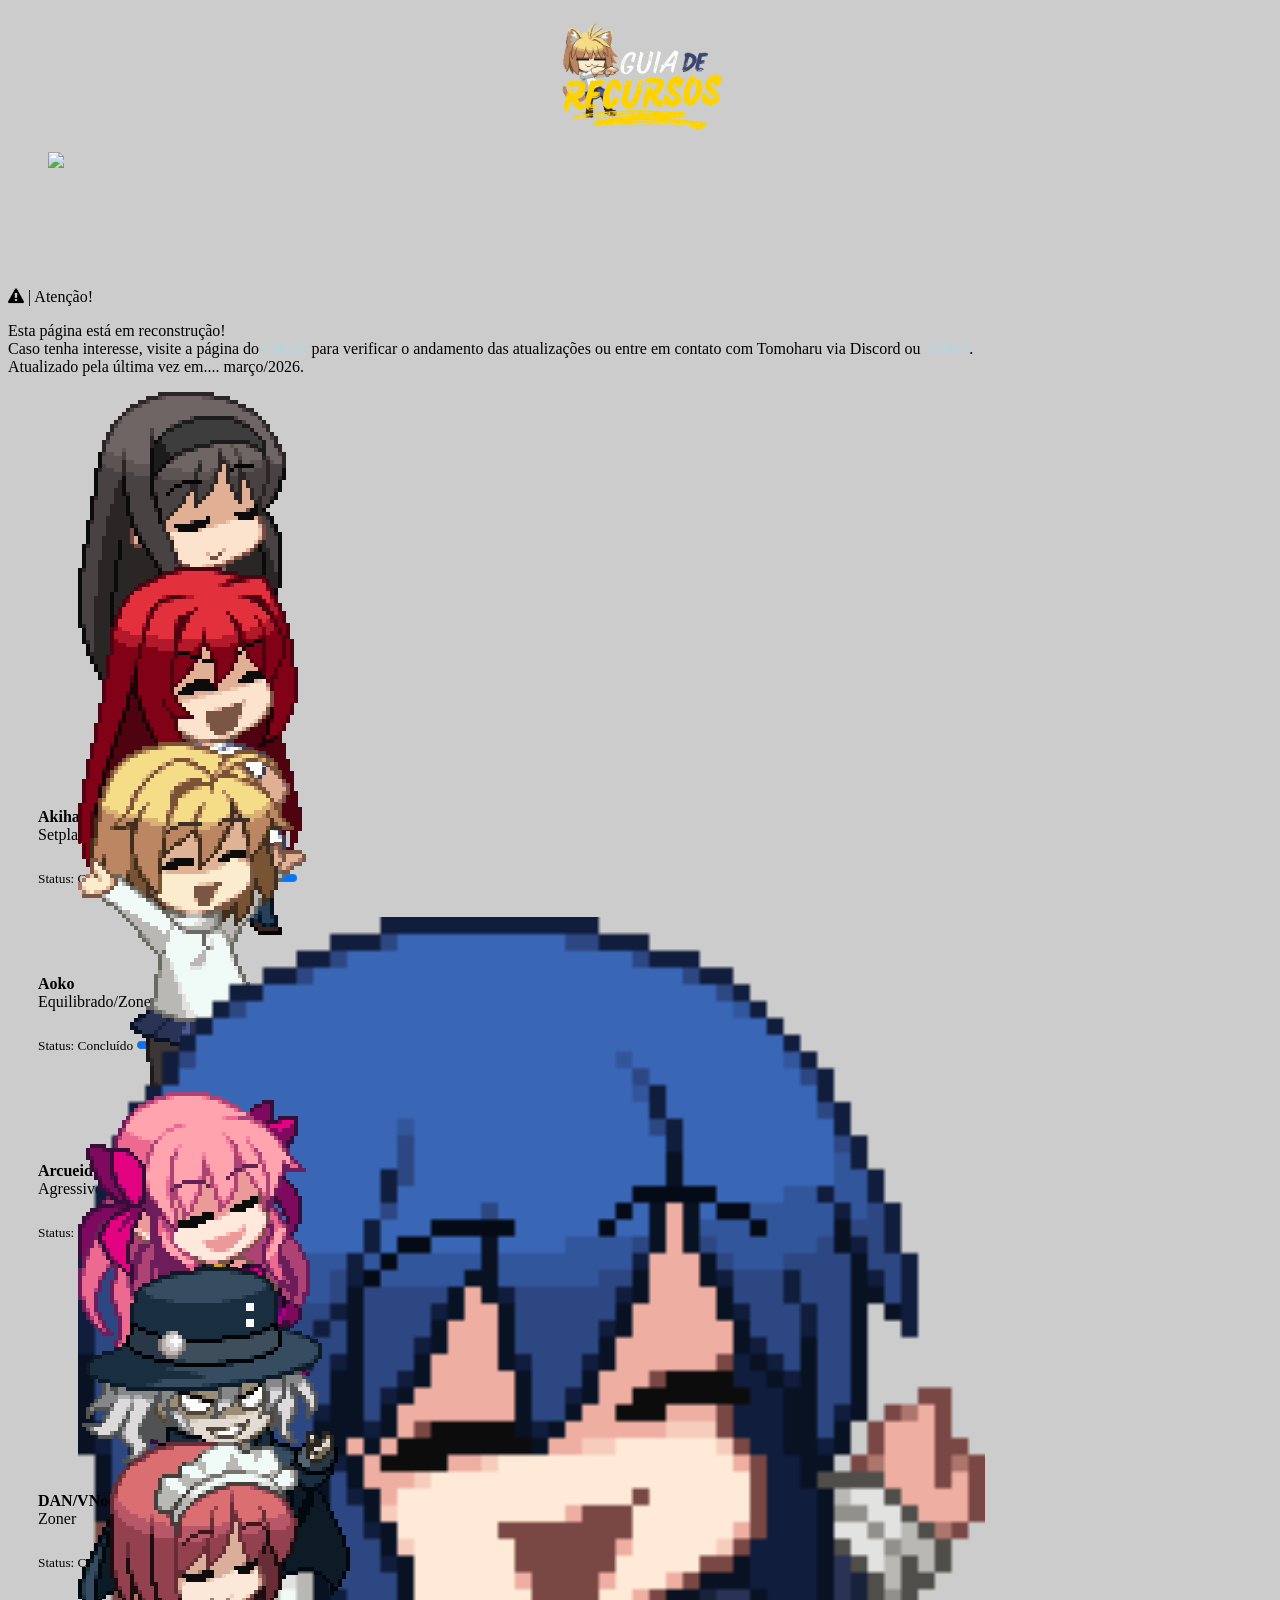
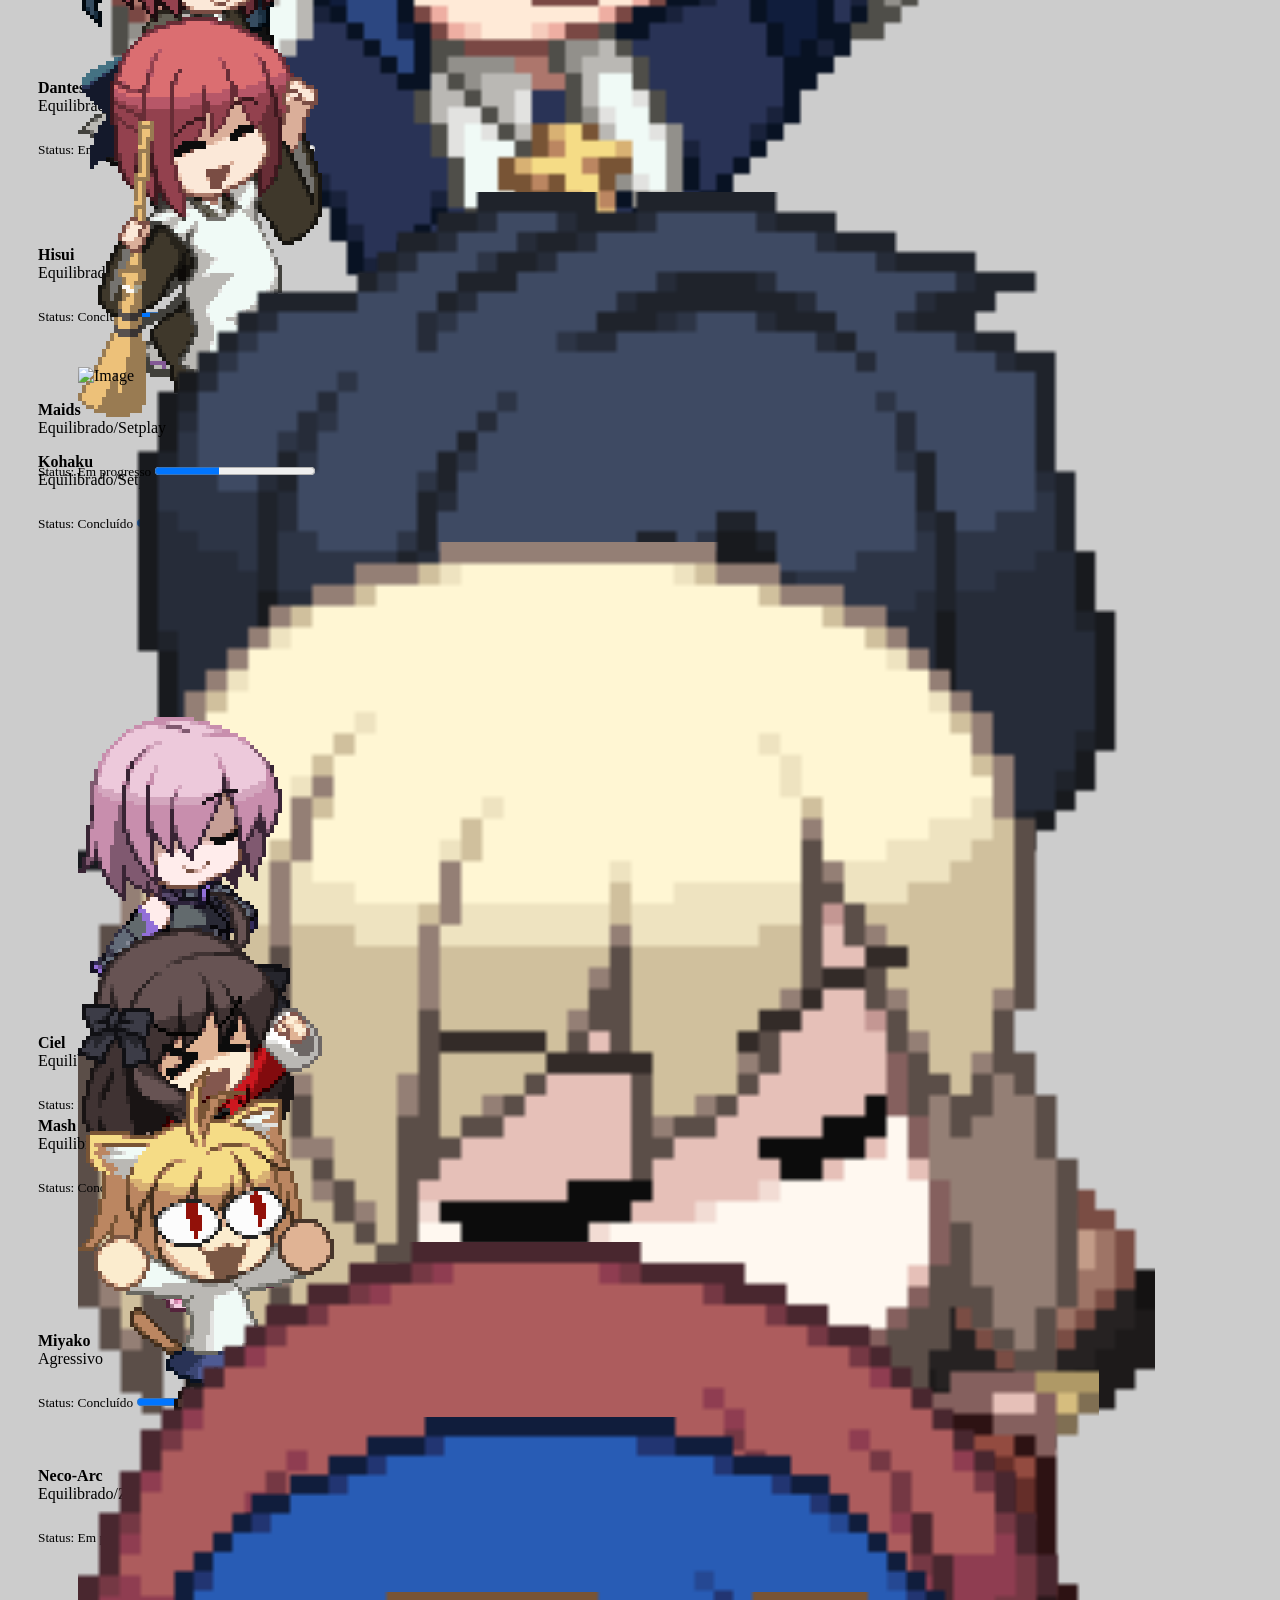
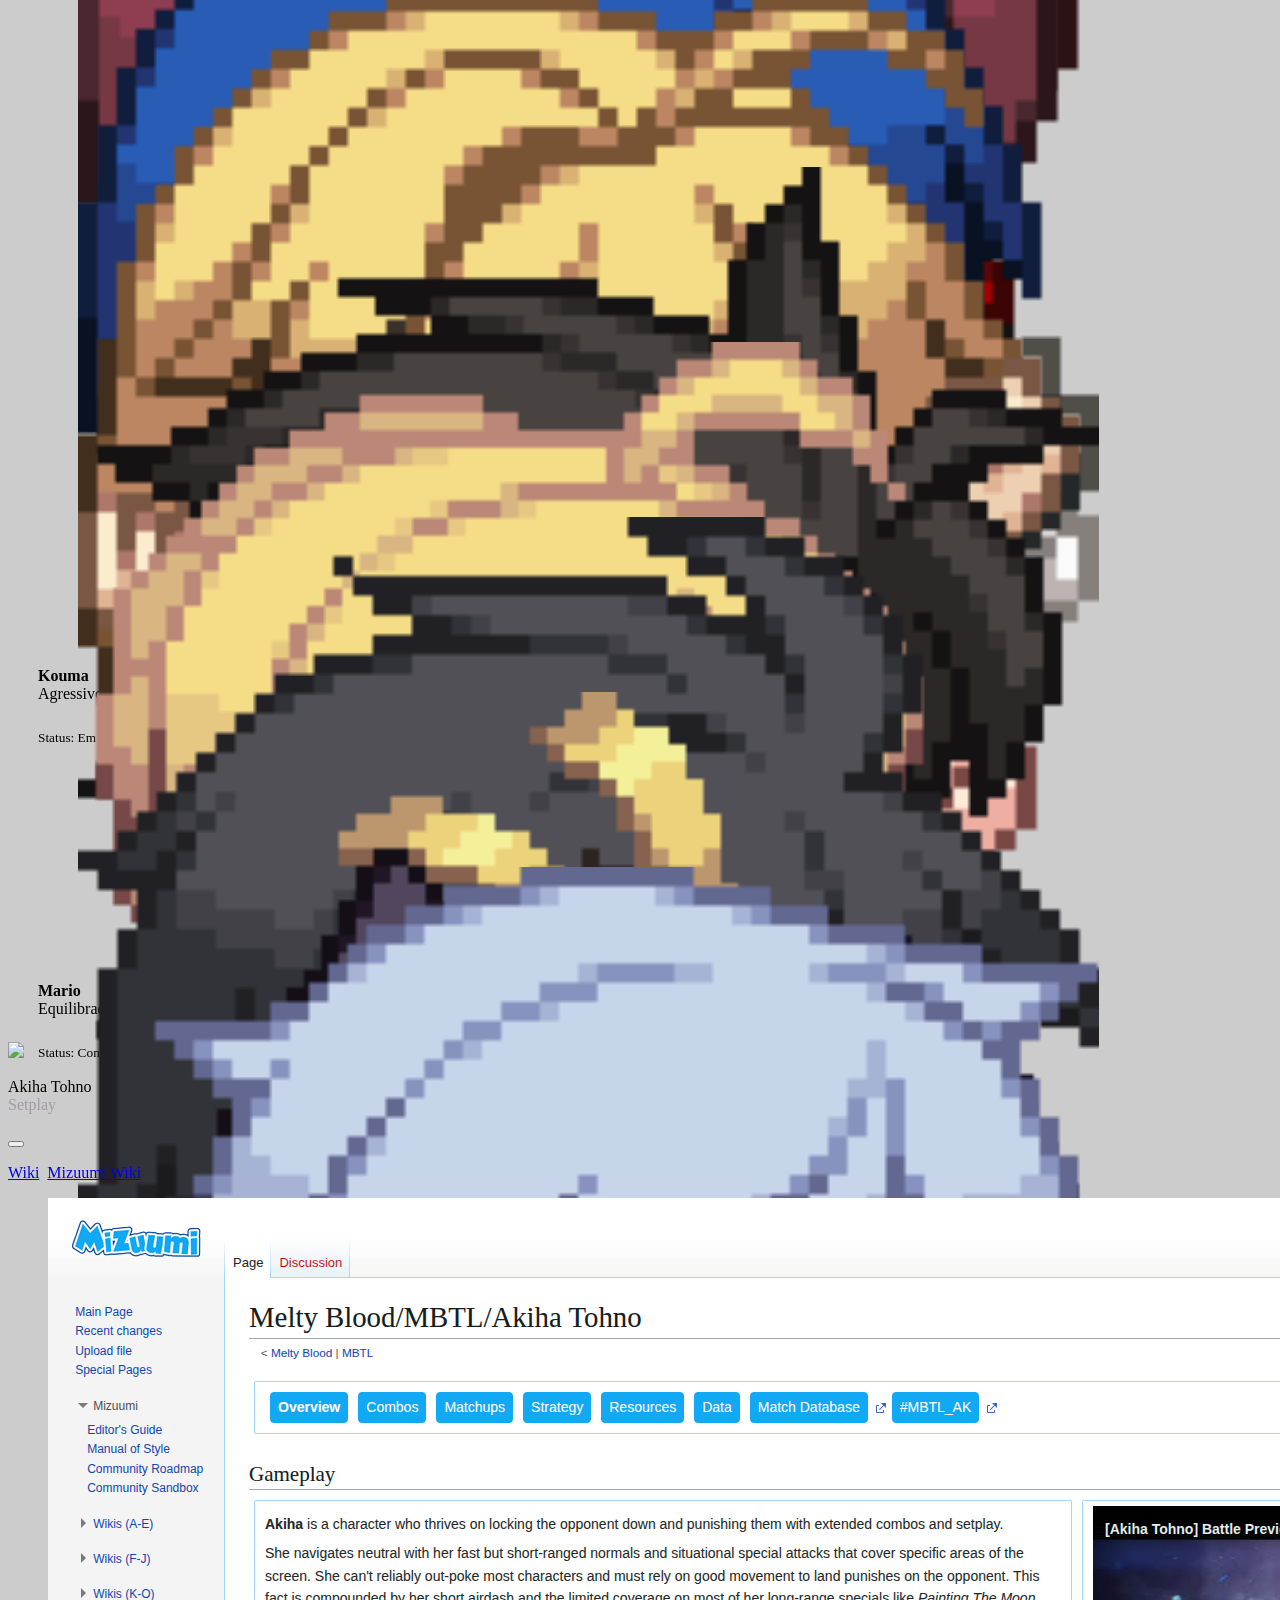
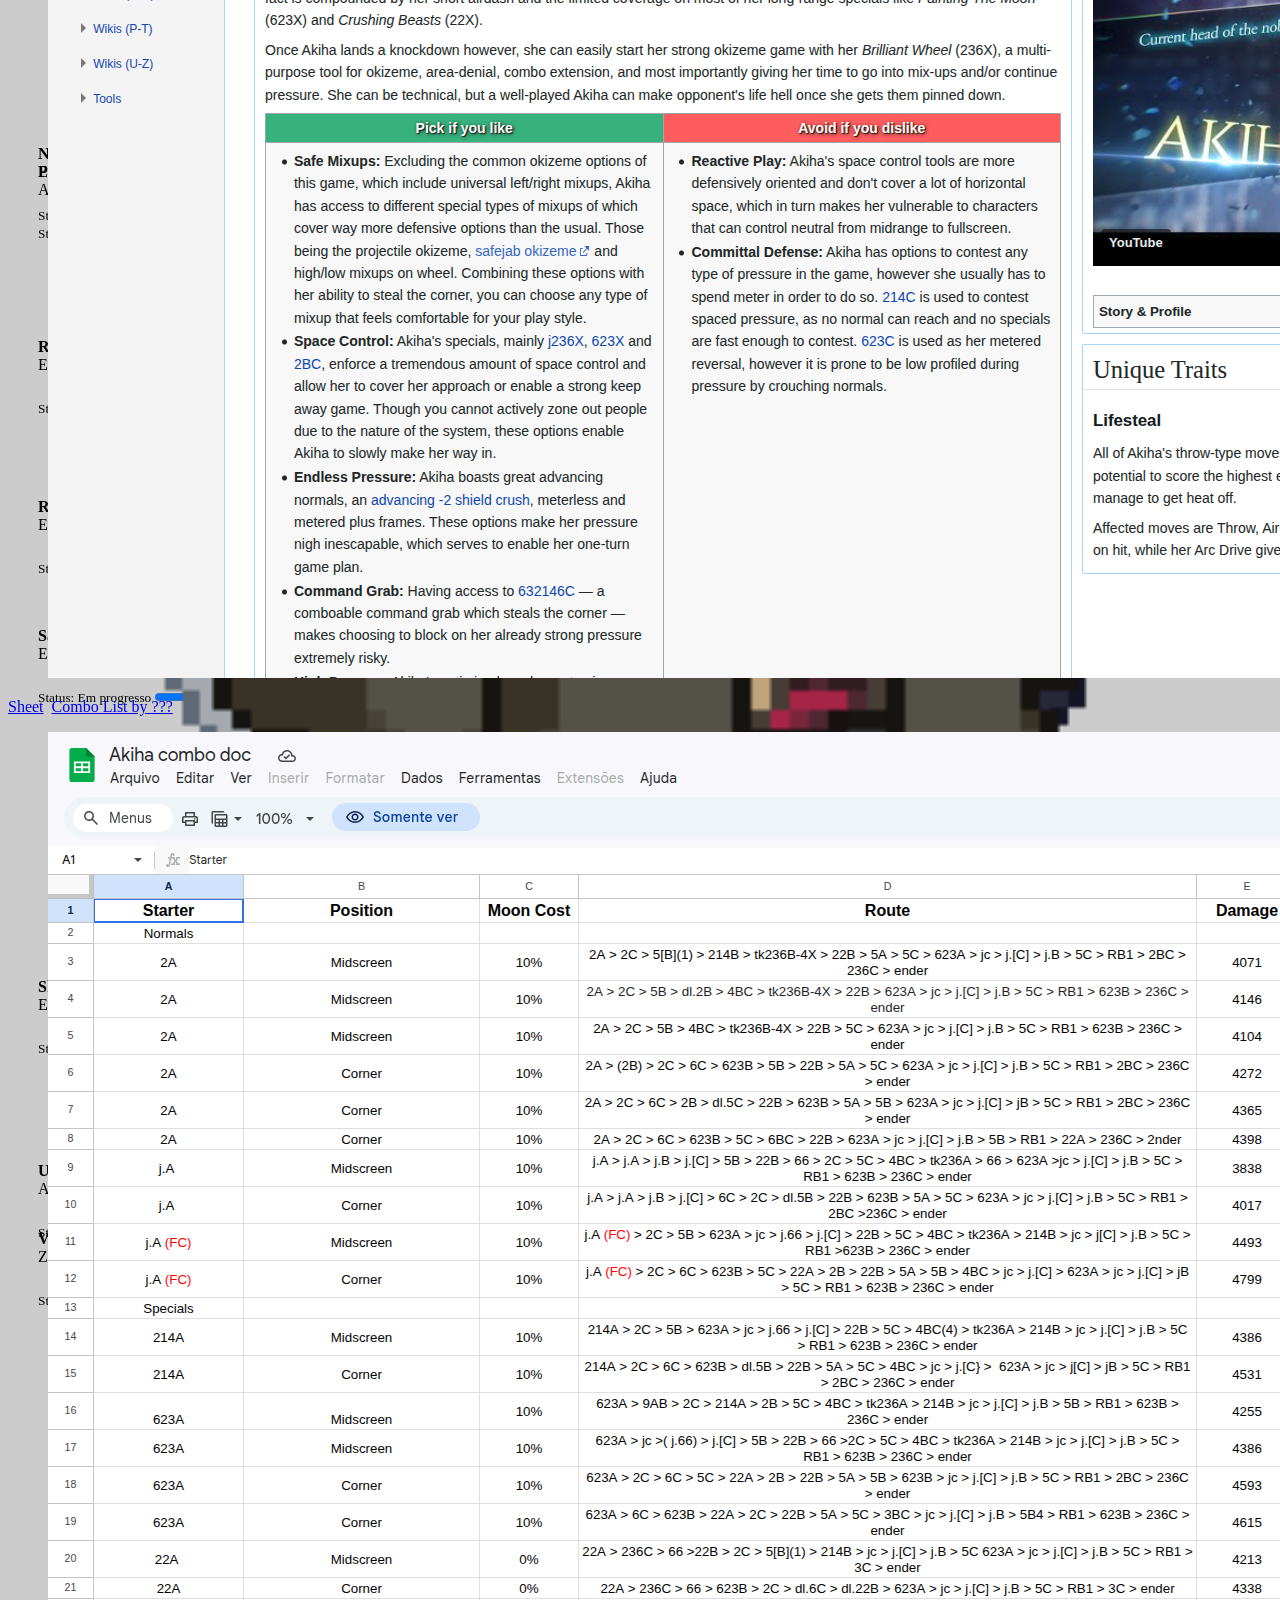
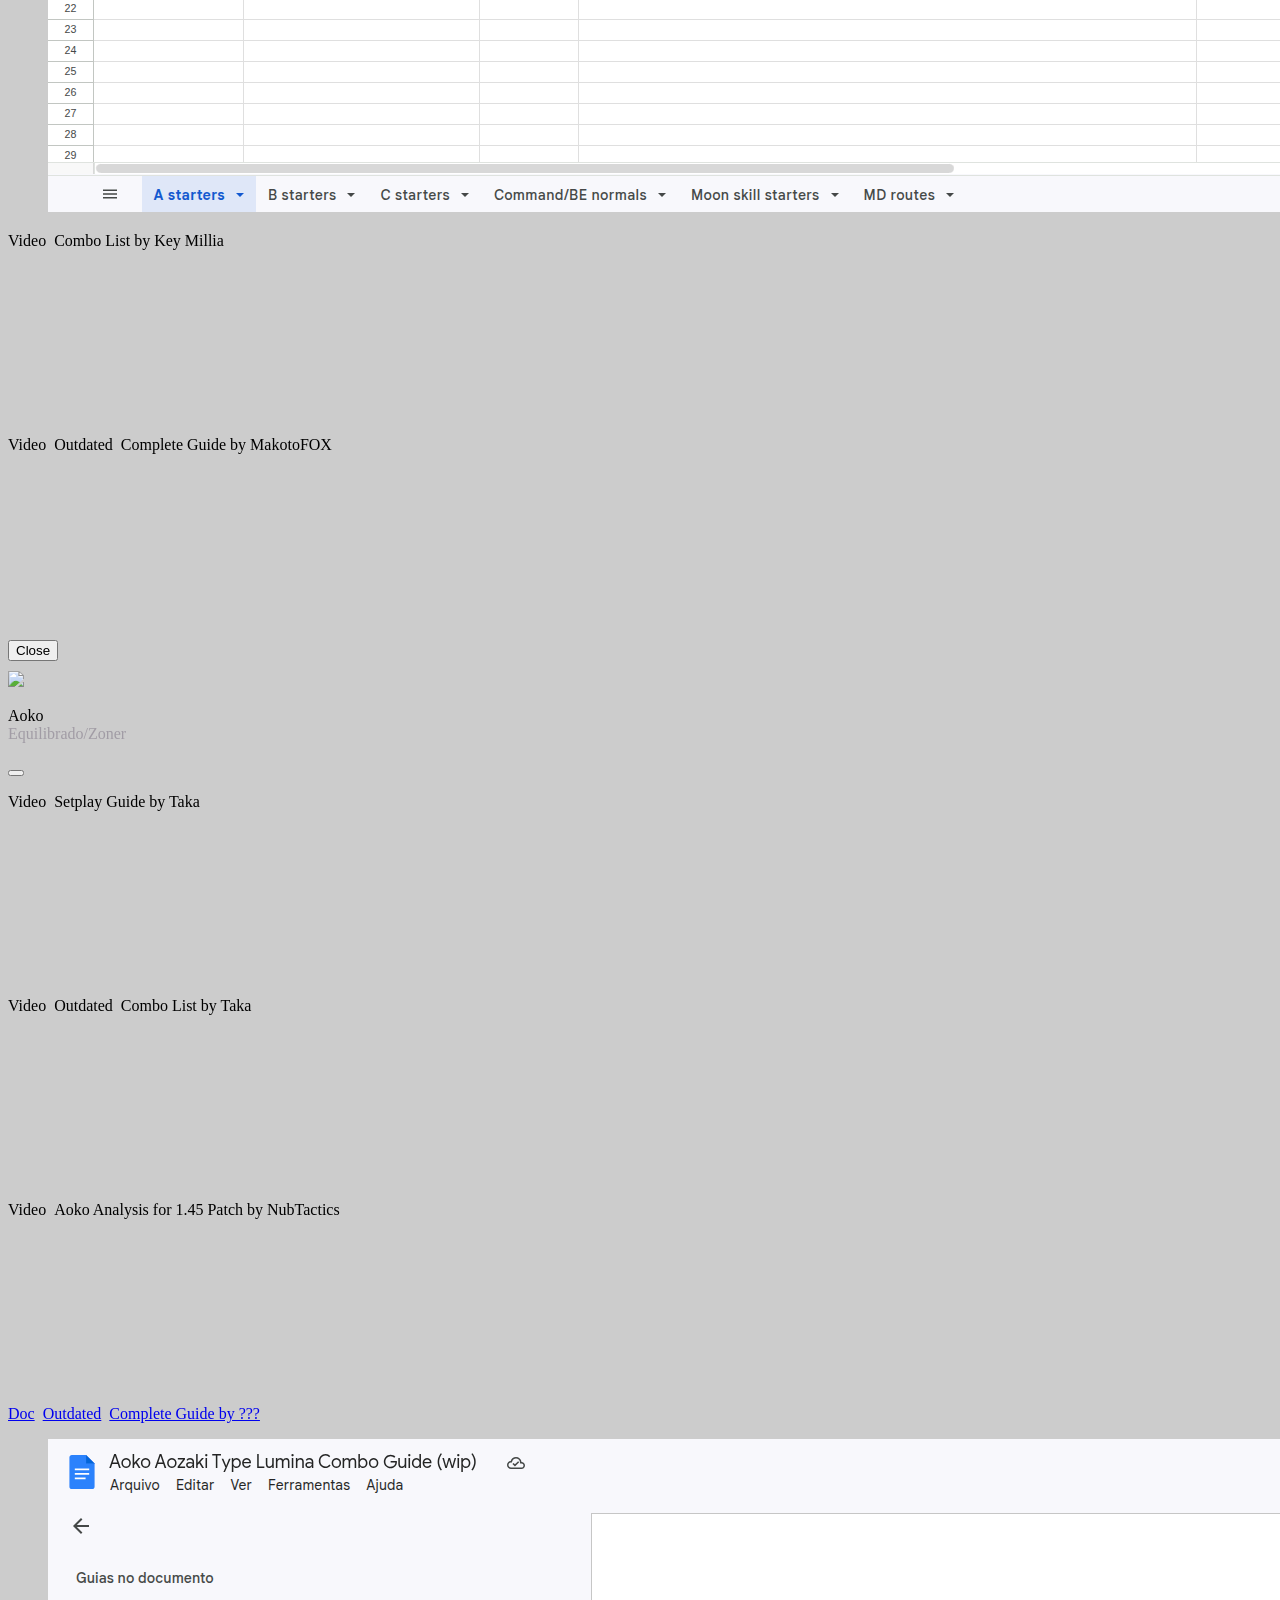
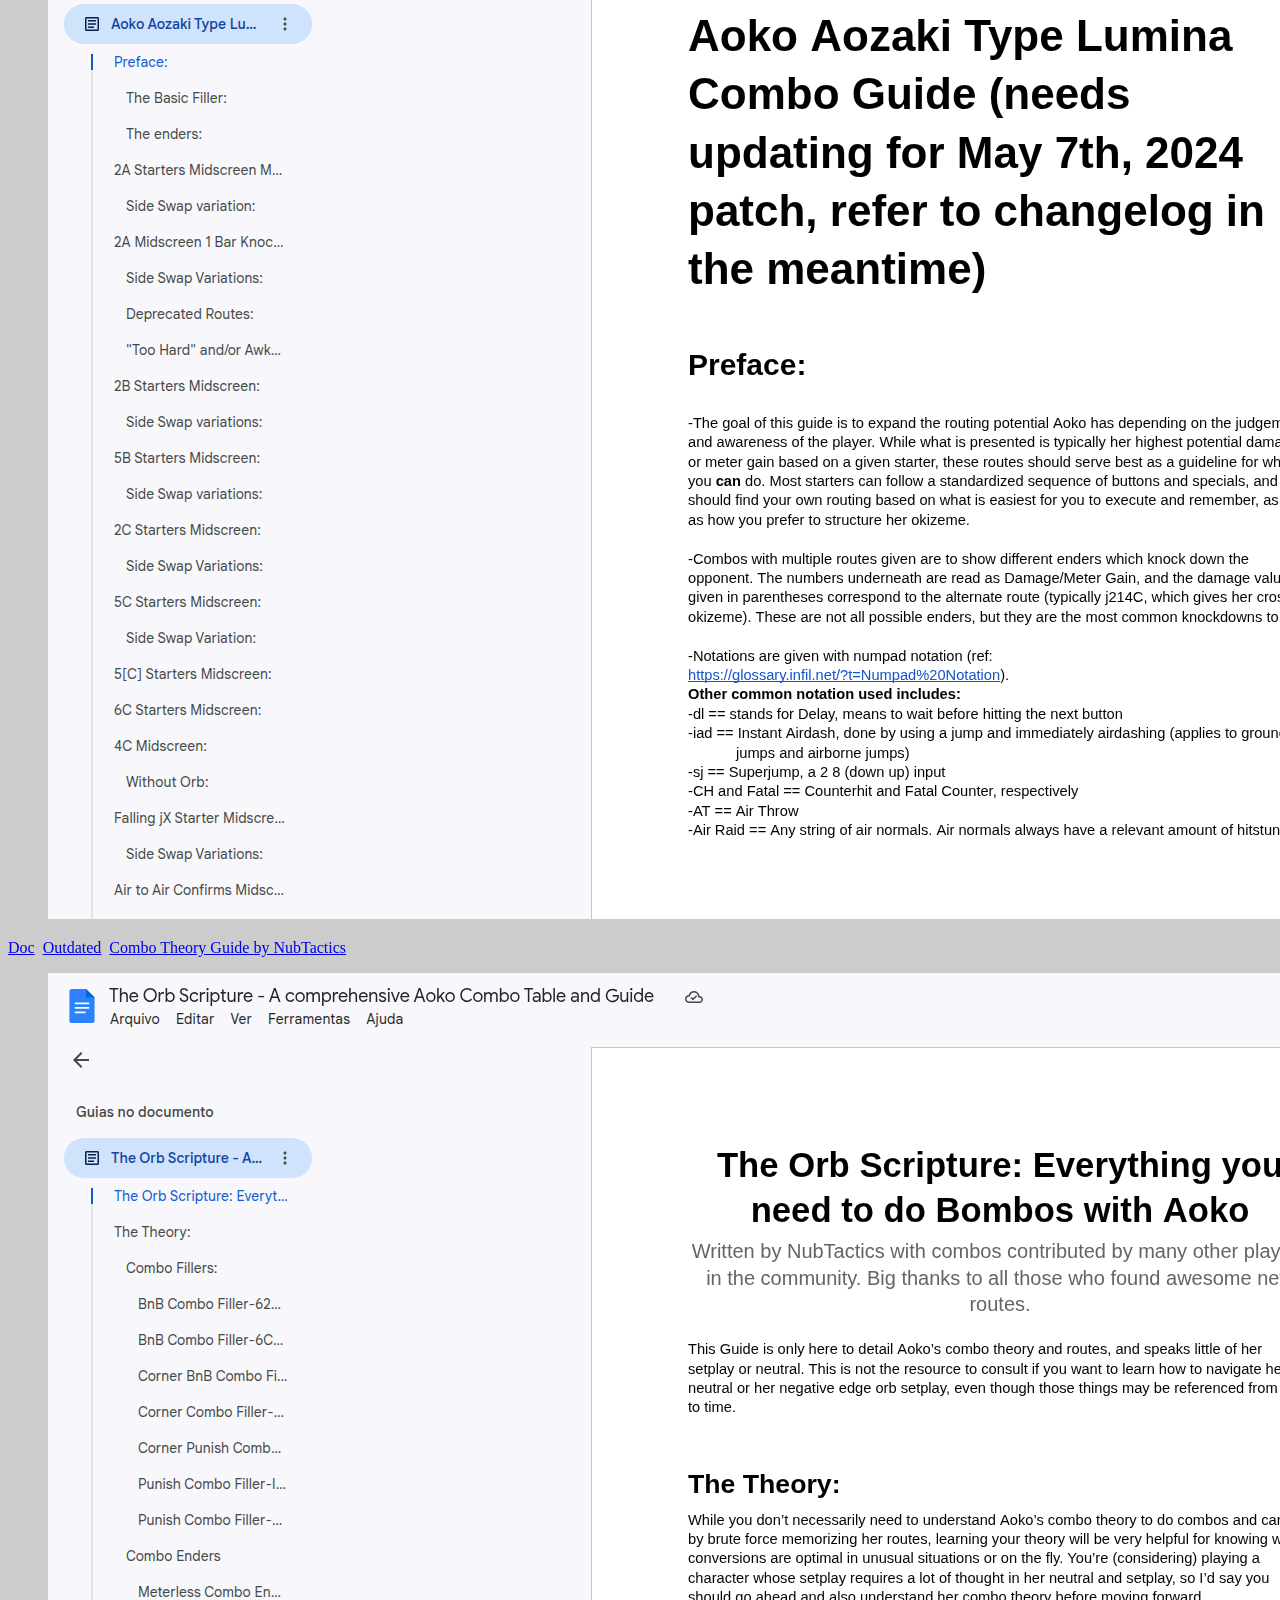
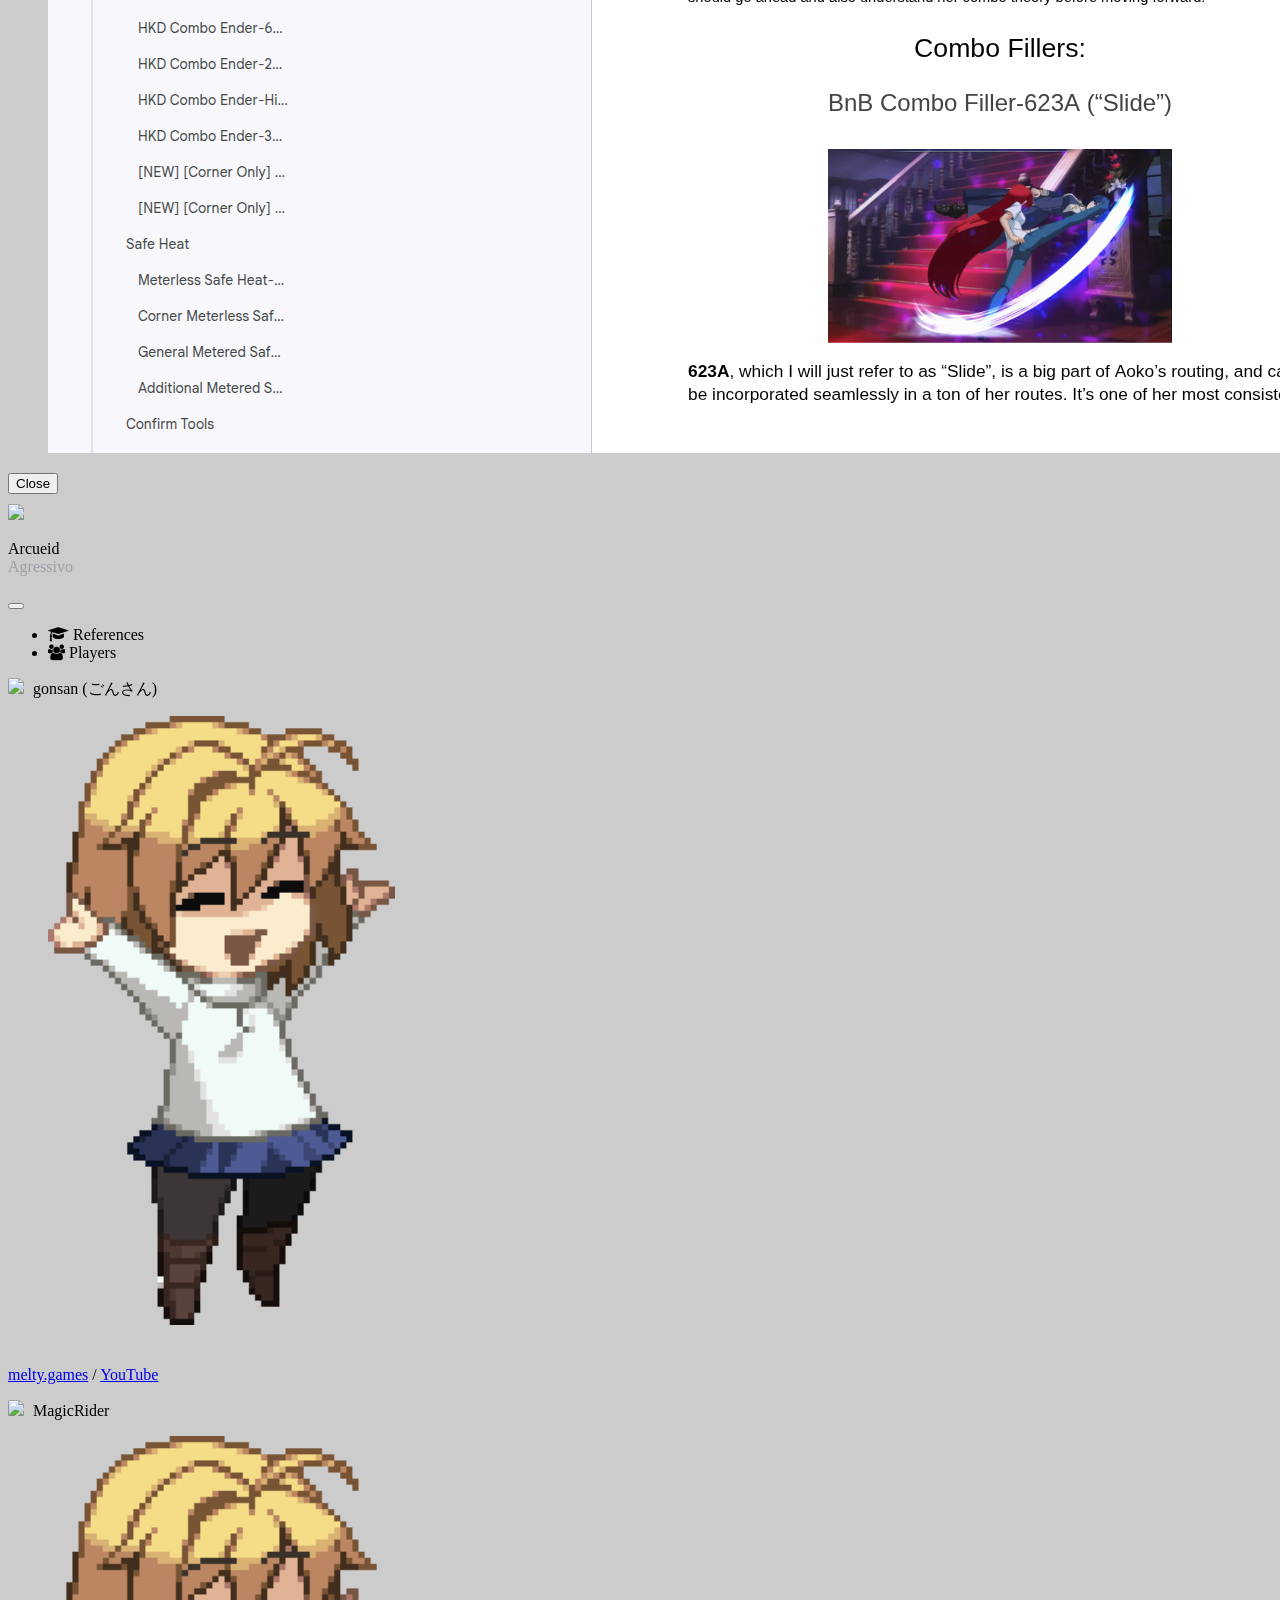
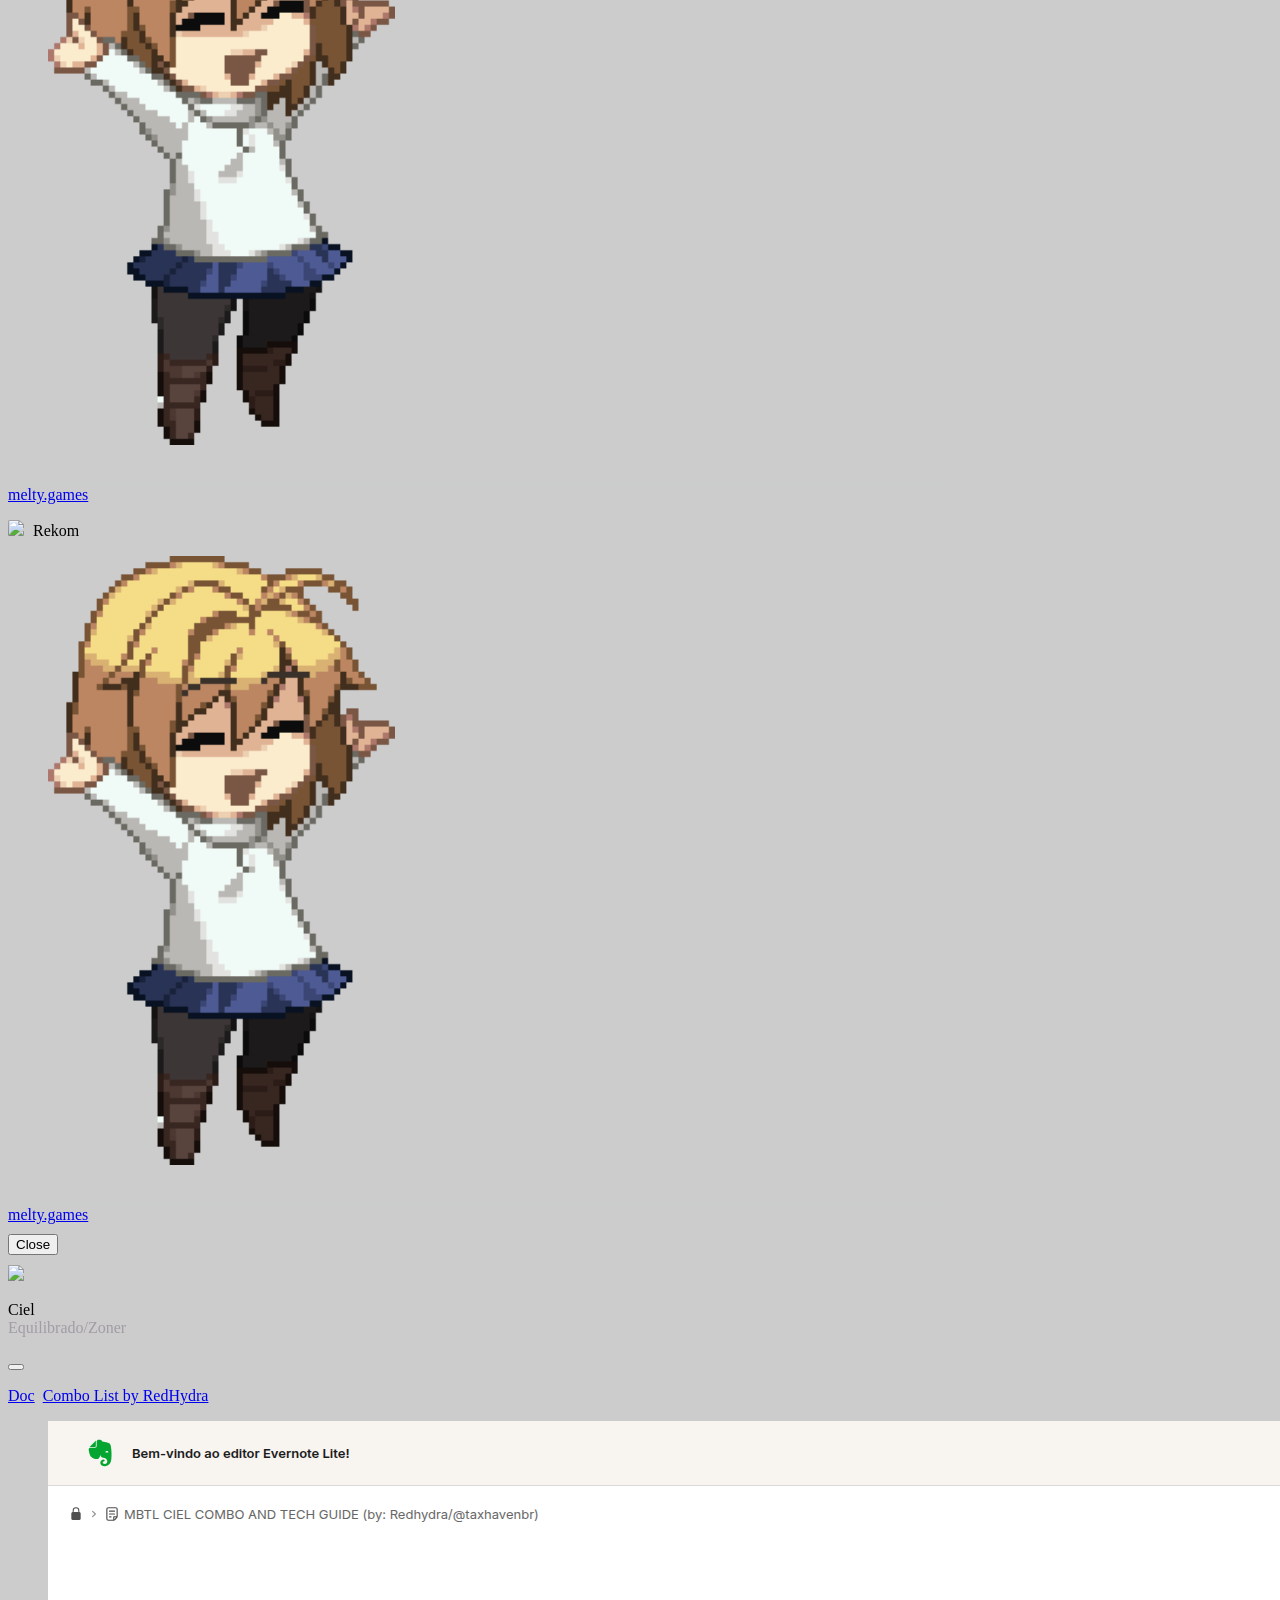
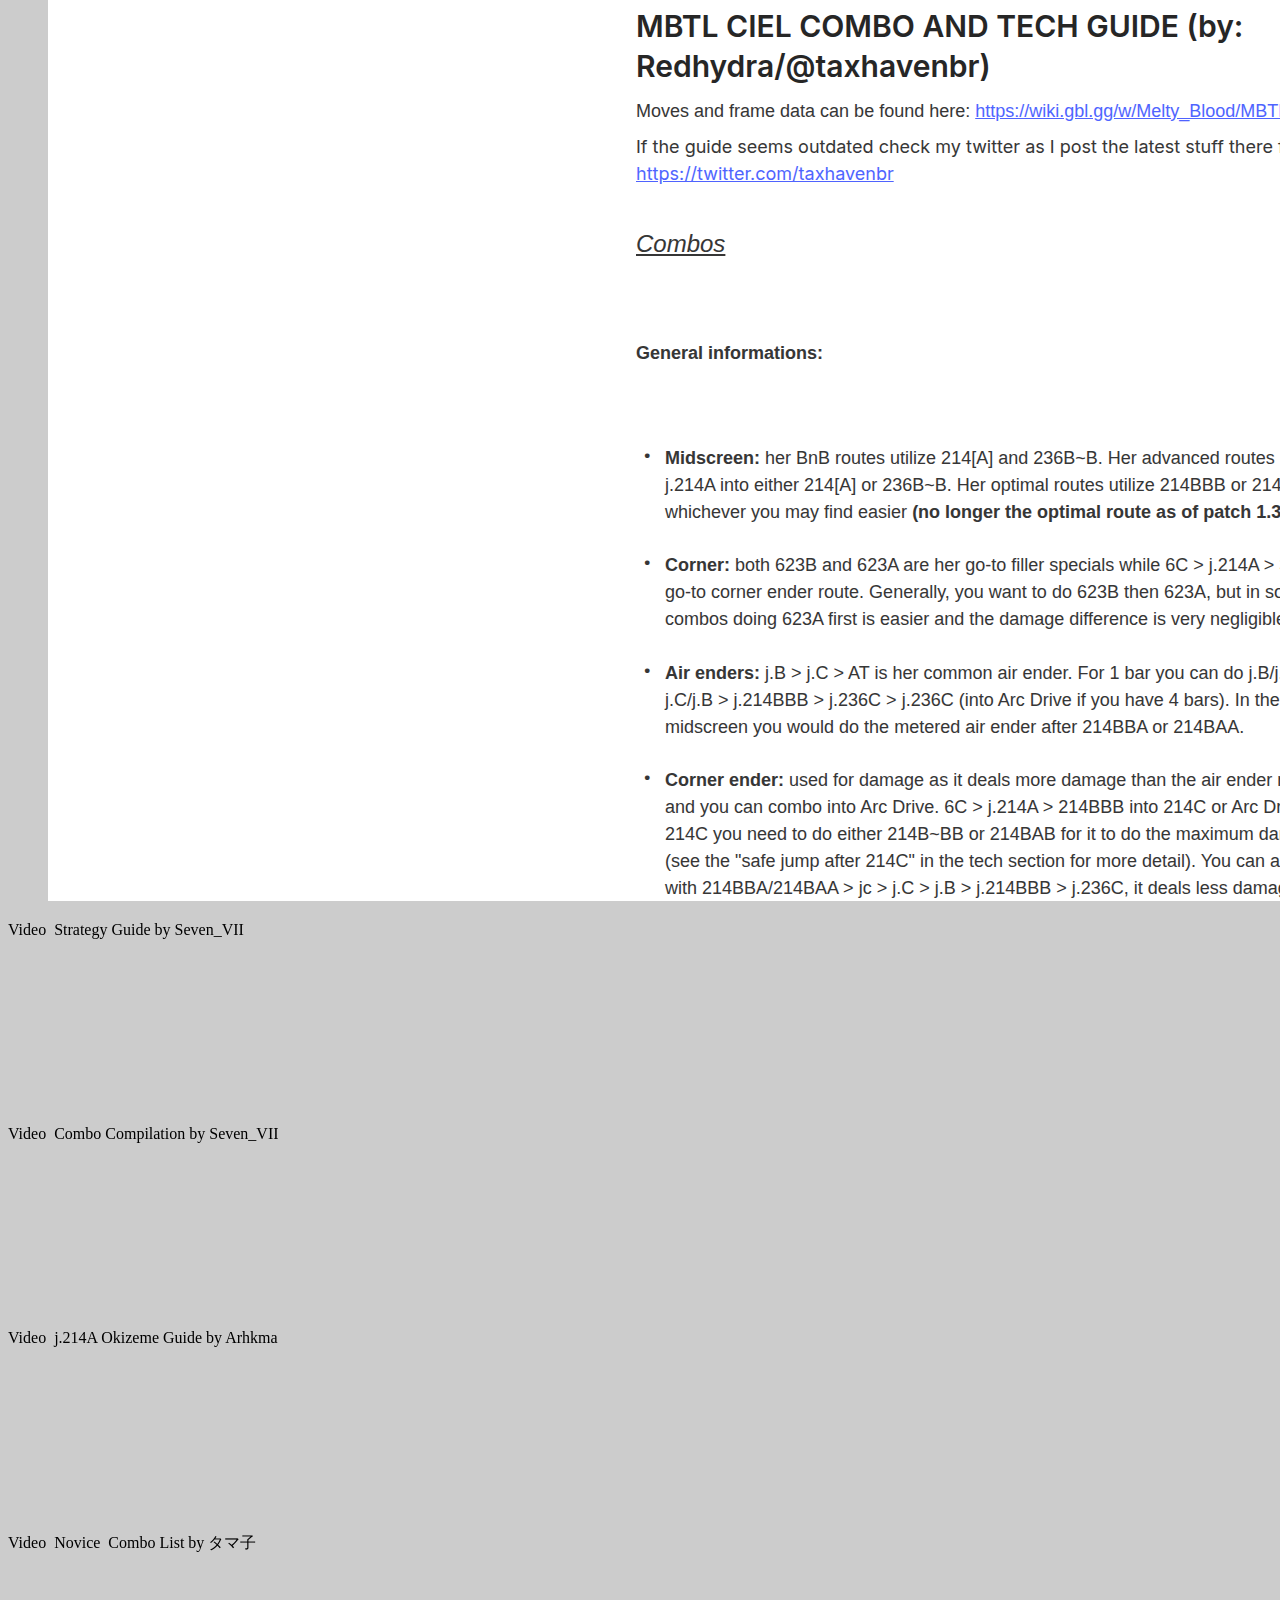
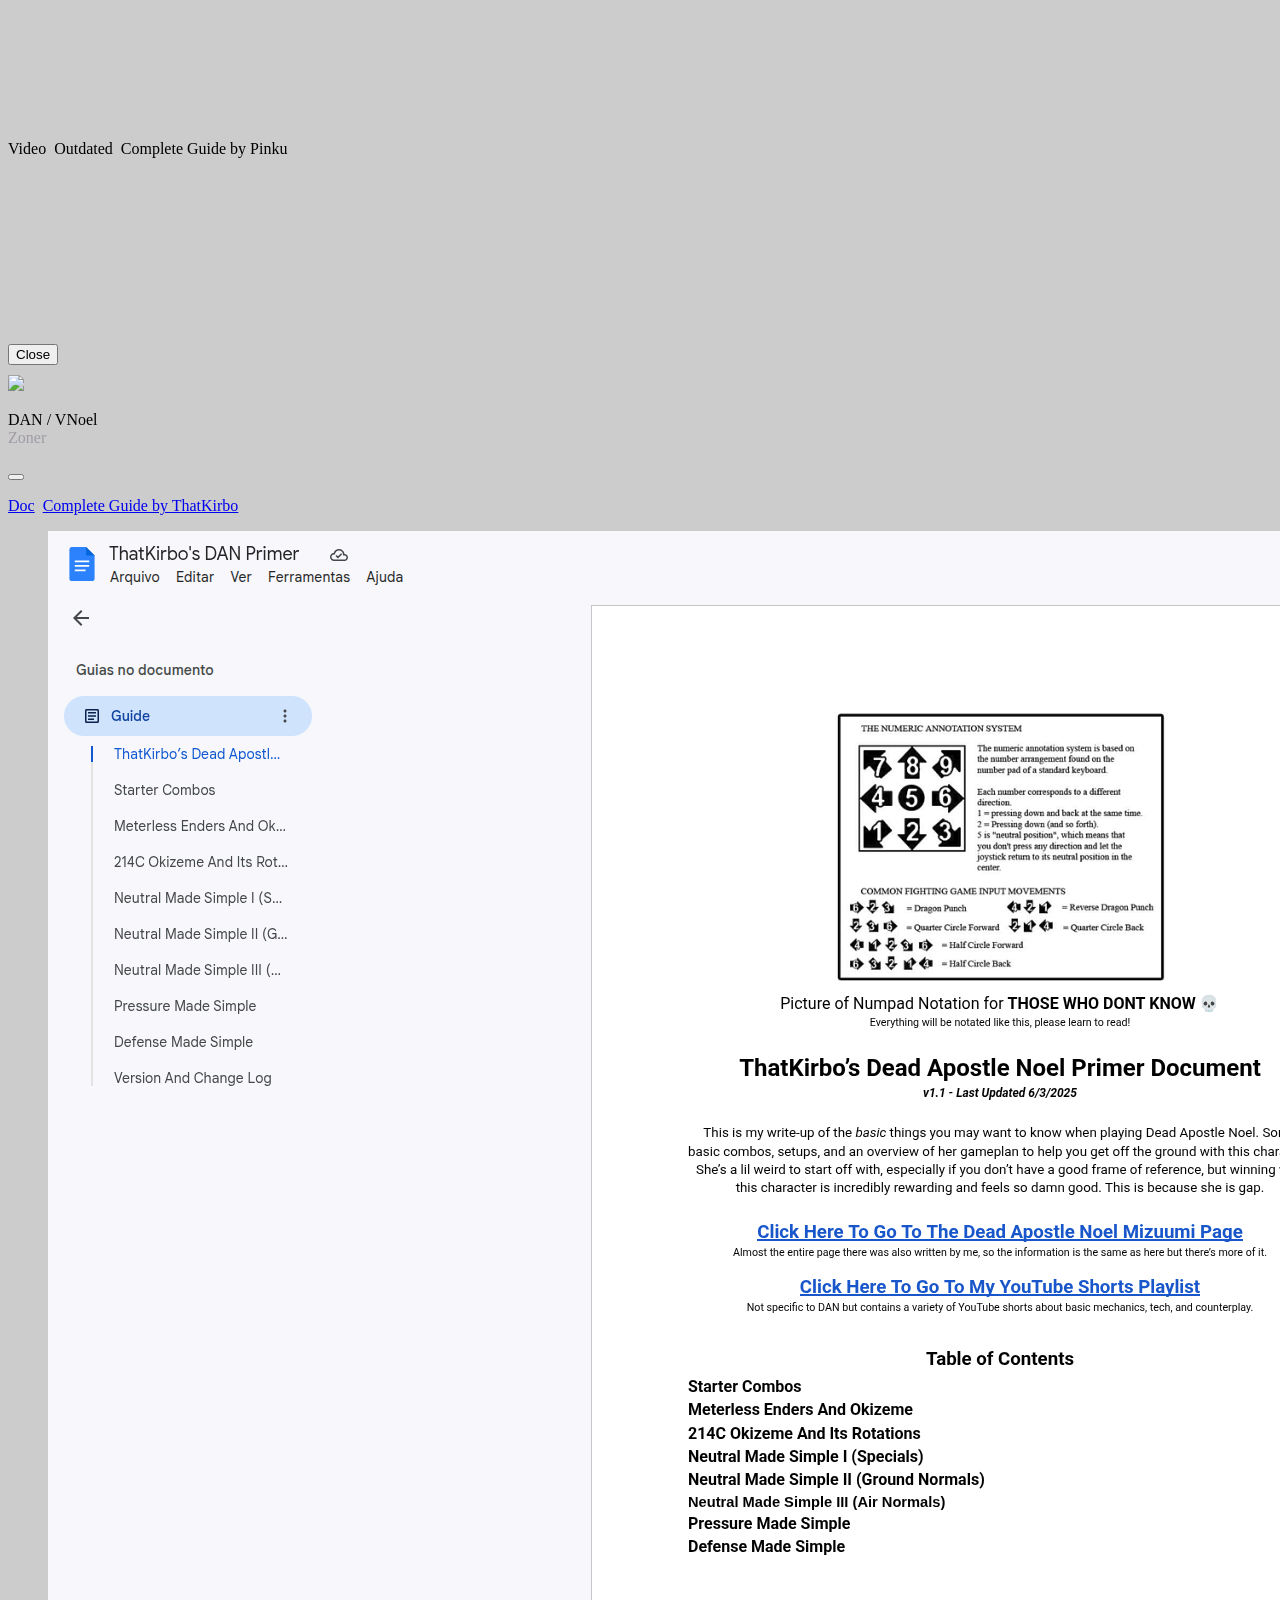
==== commit 0b19874c: "More characters resources + Old Page Reference" ====
--- a/index.html
+++ b/index.html
@@ -12,7 +12,7 @@
 </head>
 <body>
 
-
+<div class="section py-0">
   <div class="container py-5">
     <div class="columns is-vcentered is-centered">
       <div class="column">
@@ -31,7 +31,7 @@
       </div>
     </div>
   </div>
-
+</div>
 
 <div class="container">
   <article class="message is-warning is-light px-5">
@@ -40,6 +40,13 @@
     </div>
     <div class="message-body">
       Esta página está em reconstrução!<br> Caso tenha interesse, visite a página do <a style="color:lightblue" href="https://github.com/Tomoharuu/guia-recursos-mbtl/tree/bulma">Github</a> para verificar o andamento das atualizações ou entre em contato com Tomoharu via Discord ou <a style="color: lightblue;" href="https://x.com/tomoharu_ssb">Twitter</a>.
+    </div>
+  </article>
+
+
+  <article class="message is-light px-5">
+    <div class="message-body">
+      Atualizado pela última vez em.... março/2026.
     </div>
   </article>
 
@@ -784,12 +791,86 @@
         <button class="delete" aria-label="close"></button>
       </header>
       <section class="modal-card-body">
-        <div class="content">
-            <ul>
-                <li>Wiki da personagem, contendo as principais informações de estratégias, combos e tudo sobre a Akiha:</li>
-            </ul>
-            
-        </div>
+
+        <div class="fixed-grid has-3-cols-widescreen has-3-cols-desktop has-2-cols-tablet has-1-cols-mobile pb-5">
+        <div class="grid">
+
+          <a href="https://lite.evernote.com/note/e3015e32-25e5-2264-30be-f1e2a9088a2f">
+          <div class="card">
+            <header class="card-header">
+              <p class="card-header-title"><span class="tag is-info">Doc</span>Combo List by RedHydra</p>
+            </header>
+            <div class="card-image">
+              <figure class="image is-16by9">
+                <img src="thumbnails/ciel_doc_redhydra.png" alt="">
+              </figure>
+            </div>
+          </div>
+          </a>
+          
+          <div class="card">
+            <header class="card-header">
+              <p class="card-header-title"><span class="tag is-danger">Video</span>Strategy Guide by Seven_VII</p>
+            </header>
+            <div class="card-image">
+              <figure class="image is-16by9">
+            <iframe width="100%" height="100%" src="https://www.youtube.com/embed/NG2j6QyN3EM" title="YouTube video player" frameborder="0" allow="accelerometer; autoplay; clipboard-write; encrypted-media; gyroscope; picture-in-picture; web-share" referrerpolicy="strict-origin-when-cross-origin" allowfullscreen></iframe>
+              </figure>
+            </div>
+          </div>
+          
+          <div class="card">
+            <header class="card-header">
+              <p class="card-header-title"><span class="tag is-danger">Video</span>Combo Compilation by Seven_VII</p>
+            </header>
+            <div class="card-image">
+              <figure class="image is-16by9">
+            <iframe width="100%" height="100%" src="https://www.youtube.com/embed/1shrSNjoDr8" title="YouTube video player" frameborder="0" allow="accelerometer; autoplay; clipboard-write; encrypted-media; gyroscope; picture-in-picture; web-share" referrerpolicy="strict-origin-when-cross-origin" allowfullscreen></iframe>
+              </figure>
+            </div>
+          </div>
+          
+          <div class="card">
+            <header class="card-header">
+              <p class="card-header-title"><span class="tag is-danger">Video</span>j.214A Okizeme Guide by Arhkma</p>
+            </header>
+            <div class="card-image">
+              <figure class="image is-16by9">
+            <iframe width="100%" height="100%" src="https://www.youtube.com/embed/jPf_vgnVuCI" title="YouTube video player" frameborder="0" allow="accelerometer; autoplay; clipboard-write; encrypted-media; gyroscope; picture-in-picture; web-share" referrerpolicy="strict-origin-when-cross-origin" allowfullscreen></iframe>
+              </figure>
+            </div>
+          </div>
+
+          <div class="card">
+            <header class="card-header">
+              <p class="card-header-title"><span class="tag is-danger">Video</span><span class="tag is-warning">Novice</span>Combo List by タマ子</p>
+            </header>
+            <div class="card-image">
+              <figure class="image is-16by9">
+            <iframe width="100%" height="100%" src="https://www.youtube.com/embed/lB_htJw9cjw" title="YouTube video player" frameborder="0" allow="accelerometer; autoplay; clipboard-write; encrypted-media; gyroscope; picture-in-picture; web-share" referrerpolicy="strict-origin-when-cross-origin" allowfullscreen></iframe>
+              </figure>
+            </div>
+          </div>
+
+          <div class="card">
+            <header class="card-header">
+              <p class="card-header-title"><span class="tag is-danger">Video</span><span class="tag is-warning">Outdated</span>Complete Guide by Pinku</p>
+            </header>
+            <div class="card-image">
+              <figure class="image is-16by9">
+            <iframe width="100%" height="100%" src="https://www.youtube.com/embed/6PzeRlTRj4k" title="YouTube video player" frameborder="0" allow="accelerometer; autoplay; clipboard-write; encrypted-media; gyroscope; picture-in-picture; web-share" referrerpolicy="strict-origin-when-cross-origin" allowfullscreen></iframe>
+              </figure>
+            </div>
+          </div>
+
+
+
+
+
+        
+        </div>
+        </div>
+
       </section>
       <footer class="modal-card-foot">
         <div class="buttons">
@@ -809,12 +890,81 @@
         <button class="delete" aria-label="close"></button>
       </header>
       <section class="modal-card-body">
-        <div class="content">
-            <ul>
-                <li>Wiki da personagem, contendo as principais informações de estratégias, combos e tudo sobre a Akiha:</li>
-            </ul>
-            
-        </div>
+
+        <div class="fixed-grid has-3-cols-widescreen has-3-cols-desktop has-2-cols-tablet has-1-cols-mobile pb-5">
+        <div class="grid">
+
+          <a href="https://docs.google.com/document/d/1ecJiB83SaSK08lQJVpp2XgsxSwavPZusuBHYGKoZGOk/">
+          <div class="card">
+            <header class="card-header">
+              <p class="card-header-title"><span class="tag is-info">Doc</span>Complete Guide by ThatKirbo</p>
+            </header>
+            <div class="card-image">
+              <figure class="image is-4by3">
+                <img src="thumbnails/dan_doc_kirbo.png" alt="">
+              </figure>
+            </div>
+          </div>
+          </a>
+
+          <a href="https://mizuumi.wiki/w/Melty_Blood/MBTL/Dead_Apostle_Noel">
+          <div class="card">
+            <header class="card-header">
+              <p class="card-header-title"><span class="tag is-info">Wiki</span>Mizuumi Wiki</p>
+            </header>
+            <div class="card-image">
+              <figure class="image is-4by3">
+                <img src="thumbnails/dan_mizuumi.png" alt="">
+              </figure>
+            </div>
+          </div>
+          </a>
+
+          <a href="https://docs.google.com/spreadsheets/d/1agWRFCJQolvmjQNlp9P6O-5QJcNVmvyDYyq_QTYgFVs/">
+          <div class="card">
+            <header class="card-header">
+              <p class="card-header-title"><span class="tag is-success">Sheet</span>Combo List by ???</p>
+            </header>
+            <div class="card-image">
+              <figure class="image is-4by3">
+                <img src="thumbnails/dan_sheet.png" alt="">
+              </figure>
+            </div>
+          </div>
+          </a>
+
+          <div class="card">
+            <header class="card-header">
+              <p class="card-header-title"><span class="tag is-danger">Video</span>Okizeme Guide by Lunar</p>
+            </header>
+            <div class="card-image">
+              <figure class="image is-4by3">
+            <iframe width="100%" height="100%" src="https://www.youtube.com/embed/yXfezuFJjkE" title="YouTube video player" frameborder="0" allow="accelerometer; autoplay; clipboard-write; encrypted-media; gyroscope; picture-in-picture; web-share" referrerpolicy="strict-origin-when-cross-origin" allowfullscreen></iframe>
+              </figure>
+            </div>
+          </div>
+
+          <a href="https://unilunar.notion.site/Okizeme-537019a9c7d34200b47a3e0704e13477">
+          <div class="card">
+            <header class="card-header">
+              <p class="card-header-title"><span class="tag is-info">Doc</span>Okizeme Guide by Lunar</p>
+            </header>
+            <div class="card-image">
+              <figure class="image is-4by3">
+                <img src="thumbnails/dan_doc_lunar.png" alt="">
+              </figure>
+            </div>
+          </div>
+          </a>
+
+
+
+
+
+        
+        </div>
+        </div>
+
       </section>
       <footer class="modal-card-foot">
         <div class="buttons">
@@ -835,9 +985,14 @@
       </header>
       <section class="modal-card-body">
         <div class="content">
-            <ul>
-                <li>Wiki da personagem, contendo as principais informações de estratégias, combos e tudo sobre a Akiha:</li>
-            </ul>
+          <article class="message is-warning is-light px-5">
+            <div class="message-header">
+              <p><i class="fa fa-exclamation-triangle"></i> | Atenção!</p>
+            </div>
+            <div class="message-body">
+              Esta página está em reconstrução e a seção deste personagem ainda não foi atualizada!<br> Para verificar a versão antiga da página com as informações deste personagem, <a style="color: lightblue;" href="old.html">clique aqui</a>.
+            </div>
+          </article>
             
         </div>
       </section>
@@ -860,9 +1015,14 @@
       </header>
       <section class="modal-card-body">
         <div class="content">
-            <ul>
-                <li>Wiki da personagem, contendo as principais informações de estratégias, combos e tudo sobre a Akiha:</li>
-            </ul>
+          <article class="message is-warning is-light px-5">
+            <div class="message-header">
+              <p><i class="fa fa-exclamation-triangle"></i> | Atenção!</p>
+            </div>
+            <div class="message-body">
+              Esta página está em reconstrução e a seção deste personagem ainda não foi atualizada!<br> Para verificar a versão antiga da página com as informações deste personagem, <a style="color: lightblue;" href="old.html">clique aqui</a>.
+            </div>
+          </article>
             
         </div>
       </section>
@@ -885,9 +1045,14 @@
       </header>
       <section class="modal-card-body">
         <div class="content">
-            <ul>
-                <li>Wiki da personagem, contendo as principais informações de estratégias, combos e tudo sobre a Akiha:</li>
-            </ul>
+          <article class="message is-warning is-light px-5">
+            <div class="message-header">
+              <p><i class="fa fa-exclamation-triangle"></i> | Atenção!</p>
+            </div>
+            <div class="message-body">
+              Esta página está em reconstrução e a seção deste personagem ainda não foi atualizada!<br> Para verificar a versão antiga da página com as informações deste personagem, <a style="color: lightblue;" href="old.html">clique aqui</a>.
+            </div>
+          </article>
             
         </div>
       </section>
@@ -910,9 +1075,14 @@
       </header>
       <section class="modal-card-body">
         <div class="content">
-            <ul>
-                <li>Wiki da personagem, contendo as principais informações de estratégias, combos e tudo sobre a Akiha:</li>
-            </ul>
+          <article class="message is-warning is-light px-5">
+            <div class="message-header">
+              <p><i class="fa fa-exclamation-triangle"></i> | Atenção!</p>
+            </div>
+            <div class="message-body">
+              Esta página está em reconstrução e a seção deste personagem ainda não foi atualizada!<br> Para verificar a versão antiga da página com as informações deste personagem, <a style="color: lightblue;" href="old.html">clique aqui</a>.
+            </div>
+          </article>
             
         </div>
       </section>
@@ -935,9 +1105,14 @@
       </header>
       <section class="modal-card-body">
         <div class="content">
-            <ul>
-                <li>Wiki da personagem, contendo as principais informações de estratégias, combos e tudo sobre a Akiha:</li>
-            </ul>
+          <article class="message is-warning is-light px-5">
+            <div class="message-header">
+              <p><i class="fa fa-exclamation-triangle"></i> | Atenção!</p>
+            </div>
+            <div class="message-body">
+              Esta página está em reconstrução e a seção deste personagem ainda não foi atualizada!<br> Para verificar a versão antiga da página com as informações deste personagem, <a style="color: lightblue;" href="old.html">clique aqui</a>.
+            </div>
+          </article>
             
         </div>
       </section>
@@ -960,9 +1135,14 @@
       </header>
       <section class="modal-card-body">
         <div class="content">
-            <ul>
-                <li>Wiki da personagem, contendo as principais informações de estratégias, combos e tudo sobre a Akiha:</li>
-            </ul>
+          <article class="message is-warning is-light px-5">
+            <div class="message-header">
+              <p><i class="fa fa-exclamation-triangle"></i> | Atenção!</p>
+            </div>
+            <div class="message-body">
+              Esta página está em reconstrução e a seção deste personagem ainda não foi atualizada!<br> Para verificar a versão antiga da página com as informações deste personagem, <a style="color: lightblue;" href="old.html">clique aqui</a>.
+            </div>
+          </article>
             
         </div>
       </section>
@@ -985,9 +1165,14 @@
       </header>
       <section class="modal-card-body">
         <div class="content">
-            <ul>
-                <li>Wiki da personagem, contendo as principais informações de estratégias, combos e tudo sobre a Akiha:</li>
-            </ul>
+          <article class="message is-warning is-light px-5">
+            <div class="message-header">
+              <p><i class="fa fa-exclamation-triangle"></i> | Atenção!</p>
+            </div>
+            <div class="message-body">
+              Esta página está em reconstrução e a seção deste personagem ainda não foi atualizada!<br> Para verificar a versão antiga da página com as informações deste personagem, <a style="color: lightblue;" href="old.html">clique aqui</a>.
+            </div>
+          </article>
             
         </div>
       </section>
@@ -1010,9 +1195,14 @@
       </header>
       <section class="modal-card-body">
         <div class="content">
-            <ul>
-                <li>Wiki da personagem, contendo as principais informações de estratégias, combos e tudo sobre a Akiha:</li>
-            </ul>
+          <article class="message is-warning is-light px-5">
+            <div class="message-header">
+              <p><i class="fa fa-exclamation-triangle"></i> | Atenção!</p>
+            </div>
+            <div class="message-body">
+              Esta página está em reconstrução e a seção deste personagem ainda não foi atualizada!<br> Para verificar a versão antiga da página com as informações deste personagem, <a style="color: lightblue;" href="old.html">clique aqui</a>.
+            </div>
+          </article>
             
         </div>
       </section>
@@ -1035,9 +1225,14 @@
       </header>
       <section class="modal-card-body">
         <div class="content">
-            <ul>
-                <li>Wiki da personagem, contendo as principais informações de estratégias, combos e tudo sobre a Akiha:</li>
-            </ul>
+          <article class="message is-warning is-light px-5">
+            <div class="message-header">
+              <p><i class="fa fa-exclamation-triangle"></i> | Atenção!</p>
+            </div>
+            <div class="message-body">
+              Esta página está em reconstrução e a seção deste personagem ainda não foi atualizada!<br> Para verificar a versão antiga da página com as informações deste personagem, <a style="color: lightblue;" href="old.html">clique aqui</a>.
+            </div>
+          </article>
             
         </div>
       </section>
@@ -1060,9 +1255,14 @@
       </header>
       <section class="modal-card-body">
         <div class="content">
-            <ul>
-                <li>Wiki da personagem, contendo as principais informações de estratégias, combos e tudo sobre a Akiha:</li>
-            </ul>
+          <article class="message is-warning is-light px-5">
+            <div class="message-header">
+              <p><i class="fa fa-exclamation-triangle"></i> | Atenção!</p>
+            </div>
+            <div class="message-body">
+              Esta página está em reconstrução e a seção deste personagem ainda não foi atualizada!<br> Para verificar a versão antiga da página com as informações deste personagem, <a style="color: lightblue;" href="old.html">clique aqui</a>.
+            </div>
+          </article>
             
         </div>
       </section>
@@ -1085,9 +1285,14 @@
       </header>
       <section class="modal-card-body">
         <div class="content">
-            <ul>
-                <li>Wiki da personagem, contendo as principais informações de estratégias, combos e tudo sobre a Akiha:</li>
-            </ul>
+          <article class="message is-warning is-light px-5">
+            <div class="message-header">
+              <p><i class="fa fa-exclamation-triangle"></i> | Atenção!</p>
+            </div>
+            <div class="message-body">
+              Esta página está em reconstrução e a seção deste personagem ainda não foi atualizada!<br> Para verificar a versão antiga da página com as informações deste personagem, <a style="color: lightblue;" href="old.html">clique aqui</a>.
+            </div>
+          </article>
             
         </div>
       </section>
@@ -1110,9 +1315,14 @@
       </header>
       <section class="modal-card-body">
         <div class="content">
-            <ul>
-                <li>Wiki da personagem, contendo as principais informações de estratégias, combos e tudo sobre a Akiha:</li>
-            </ul>
+          <article class="message is-warning is-light px-5">
+            <div class="message-header">
+              <p><i class="fa fa-exclamation-triangle"></i> | Atenção!</p>
+            </div>
+            <div class="message-body">
+              Esta página está em reconstrução e a seção deste personagem ainda não foi atualizada!<br> Para verificar a versão antiga da página com as informações deste personagem, <a style="color: lightblue;" href="old.html">clique aqui</a>.
+            </div>
+          </article>
             
         </div>
       </section>
@@ -1135,9 +1345,14 @@
       </header>
       <section class="modal-card-body">
         <div class="content">
-            <ul>
-                <li>Wiki da personagem, contendo as principais informações de estratégias, combos e tudo sobre a Akiha:</li>
-            </ul>
+          <article class="message is-warning is-light px-5">
+            <div class="message-header">
+              <p><i class="fa fa-exclamation-triangle"></i> | Atenção!</p>
+            </div>
+            <div class="message-body">
+              Esta página está em reconstrução e a seção deste personagem ainda não foi atualizada!<br> Para verificar a versão antiga da página com as informações deste personagem, <a style="color: lightblue;" href="old.html">clique aqui</a>.
+            </div>
+          </article>
             
         </div>
       </section>
@@ -1160,9 +1375,14 @@
       </header>
       <section class="modal-card-body">
         <div class="content">
-            <ul>
-                <li>Wiki da personagem, contendo as principais informações de estratégias, combos e tudo sobre a Akiha:</li>
-            </ul>
+          <article class="message is-warning is-light px-5">
+            <div class="message-header">
+              <p><i class="fa fa-exclamation-triangle"></i> | Atenção!</p>
+            </div>
+            <div class="message-body">
+              Esta página está em reconstrução e a seção deste personagem ainda não foi atualizada!<br> Para verificar a versão antiga da página com as informações deste personagem, <a style="color: lightblue;" href="old.html">clique aqui</a>.
+            </div>
+          </article>
             
         </div>
       </section>
@@ -1185,9 +1405,14 @@
       </header>
       <section class="modal-card-body">
         <div class="content">
-            <ul>
-                <li>Wiki da personagem, contendo as principais informações de estratégias, combos e tudo sobre a Akiha:</li>
-            </ul>
+          <article class="message is-warning is-light px-5">
+            <div class="message-header">
+              <p><i class="fa fa-exclamation-triangle"></i> | Atenção!</p>
+            </div>
+            <div class="message-body">
+              Esta página está em reconstrução e a seção deste personagem ainda não foi atualizada!<br> Para verificar a versão antiga da página com as informações deste personagem, <a style="color: lightblue;" href="old.html">clique aqui</a>.
+            </div>
+          </article>
             
         </div>
       </section>
@@ -1210,9 +1435,14 @@
       </header>
       <section class="modal-card-body">
         <div class="content">
-            <ul>
-                <li>Wiki da personagem, contendo as principais informações de estratégias, combos e tudo sobre a Akiha:</li>
-            </ul>
+          <article class="message is-warning is-light px-5">
+            <div class="message-header">
+              <p><i class="fa fa-exclamation-triangle"></i> | Atenção!</p>
+            </div>
+            <div class="message-body">
+              Esta página está em reconstrução e a seção deste personagem ainda não foi atualizada!<br> Para verificar a versão antiga da página com as informações deste personagem, <a style="color: lightblue;" href="old.html">clique aqui</a>.
+            </div>
+          </article>
             
         </div>
       </section>
@@ -1288,11 +1518,11 @@
           
           <div class="card">
             <header class="card-header">
-              <p class="card-header-title"><span class="tag is-danger">Video</span>Combo List by JanetLome</p>
-            </header>
-            <div class="card-image">
-              <figure class="image is-4by3">
-            <iframe width="100%" height="100%" src="https://www.youtube.com/embed/9NoMs-R_90w?si=A5_oUkPQdQ_8GQMY" title="YouTube video player" frameborder="0" allow="accelerometer; autoplay; clipboard-write; encrypted-media; gyroscope; picture-in-picture; web-share" referrerpolicy="strict-origin-when-cross-origin" allowfullscreen></iframe>
+              <p class="card-header-title"><span class="tag is-danger">Video</span>Moon Drive Combo Playlist by JanetLome</p>
+            </header>
+            <div class="card-image">
+              <figure class="image is-4by3">
+            <iframe width="100%" height="100%" src="https://www.youtube.com/embed/videoseries?si=9GUvLHZbqroLyf9t&amp;list=PL9k6HQW5pDfzHoWEypBHbXTBn8Sbj5iX8" title="YouTube video player" frameborder="0" allow="accelerometer; autoplay; clipboard-write; encrypted-media; gyroscope; picture-in-picture; web-share" referrerpolicy="strict-origin-when-cross-origin" allowfullscreen></iframe>
               </figure>
             </div>
           </div>
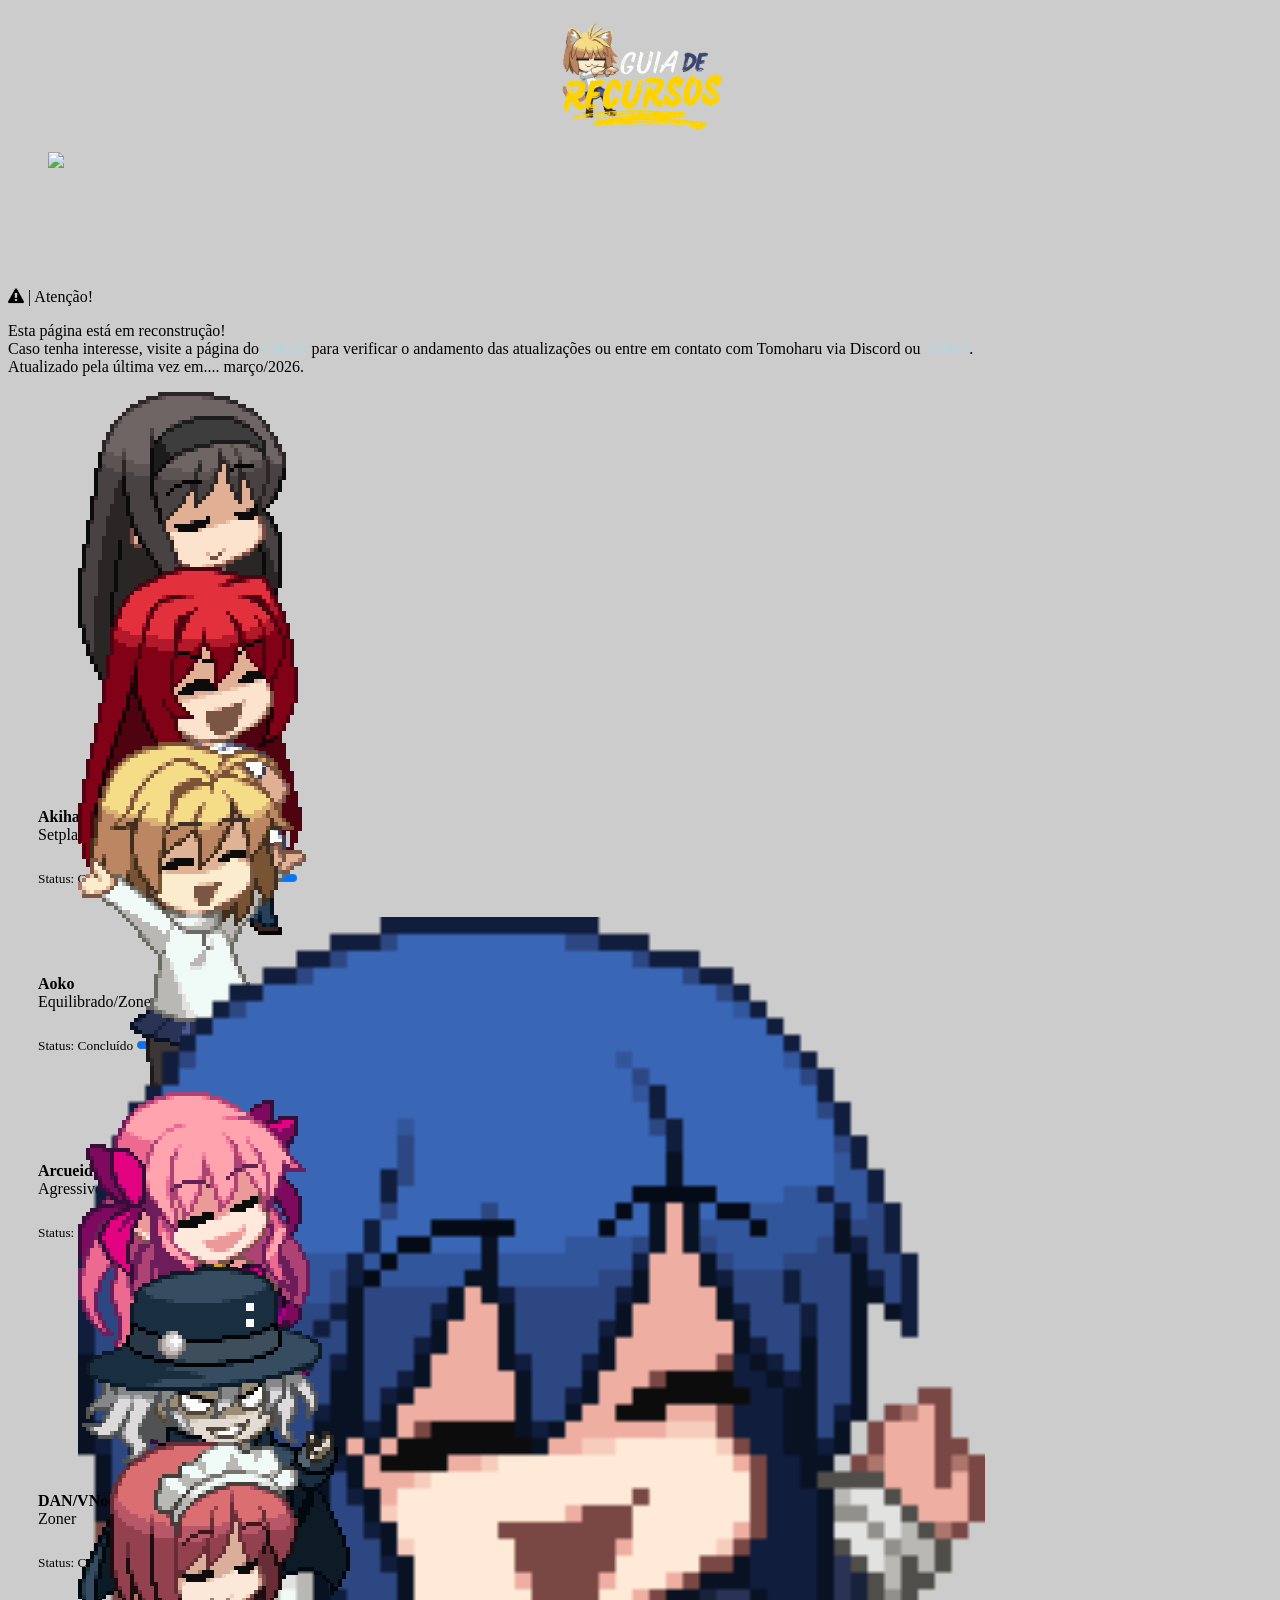
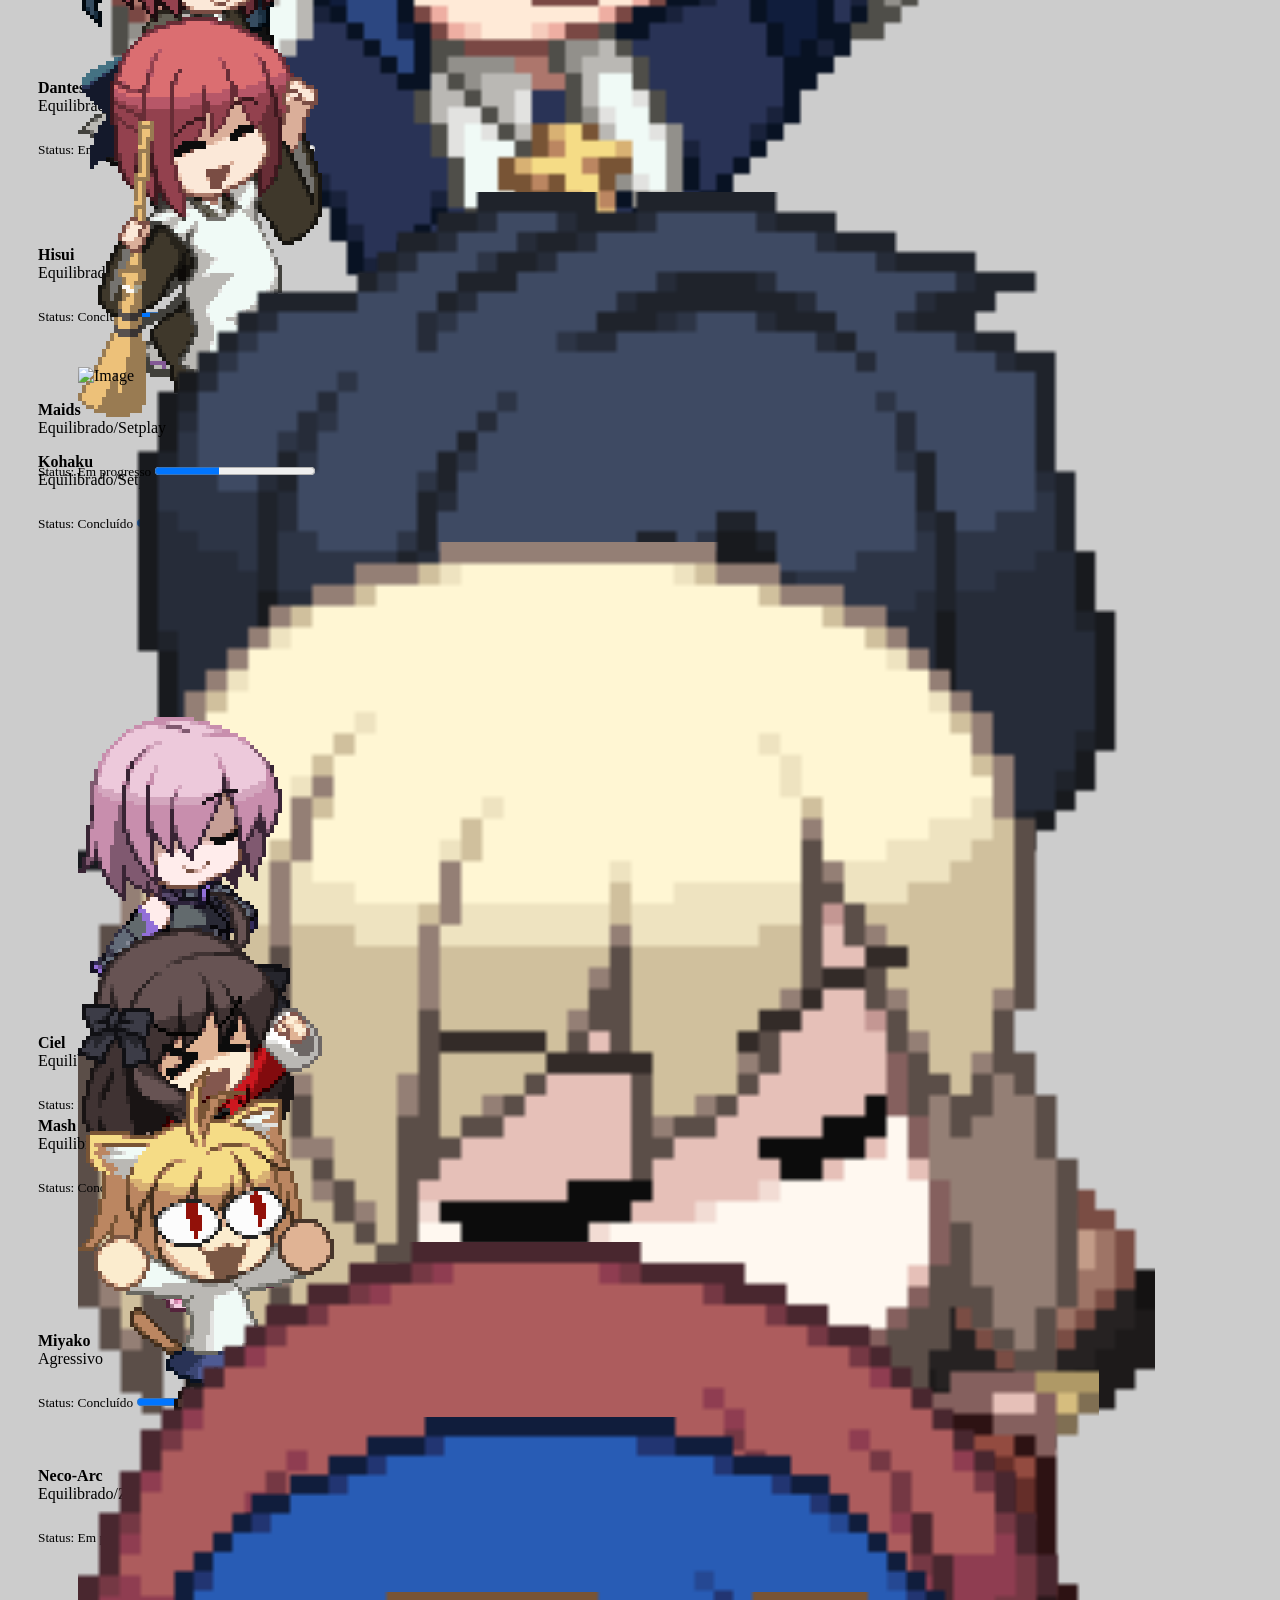
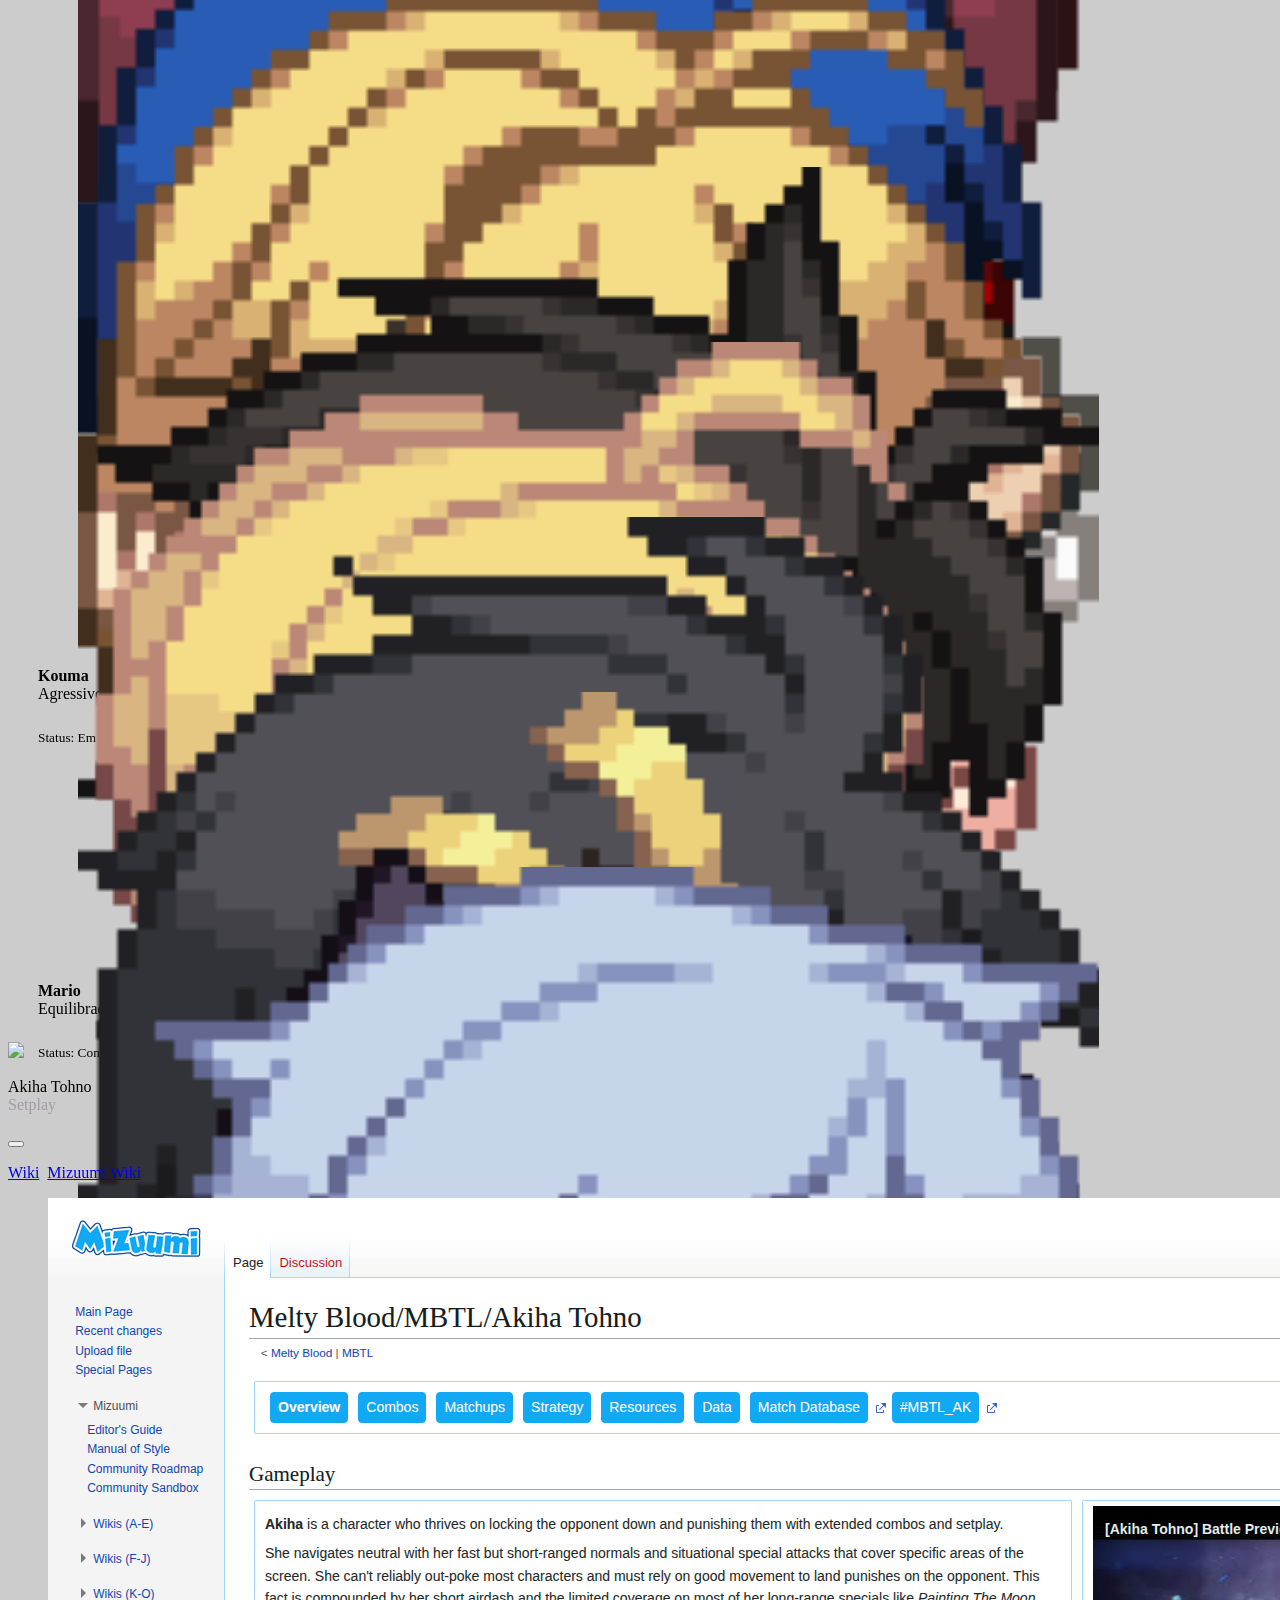
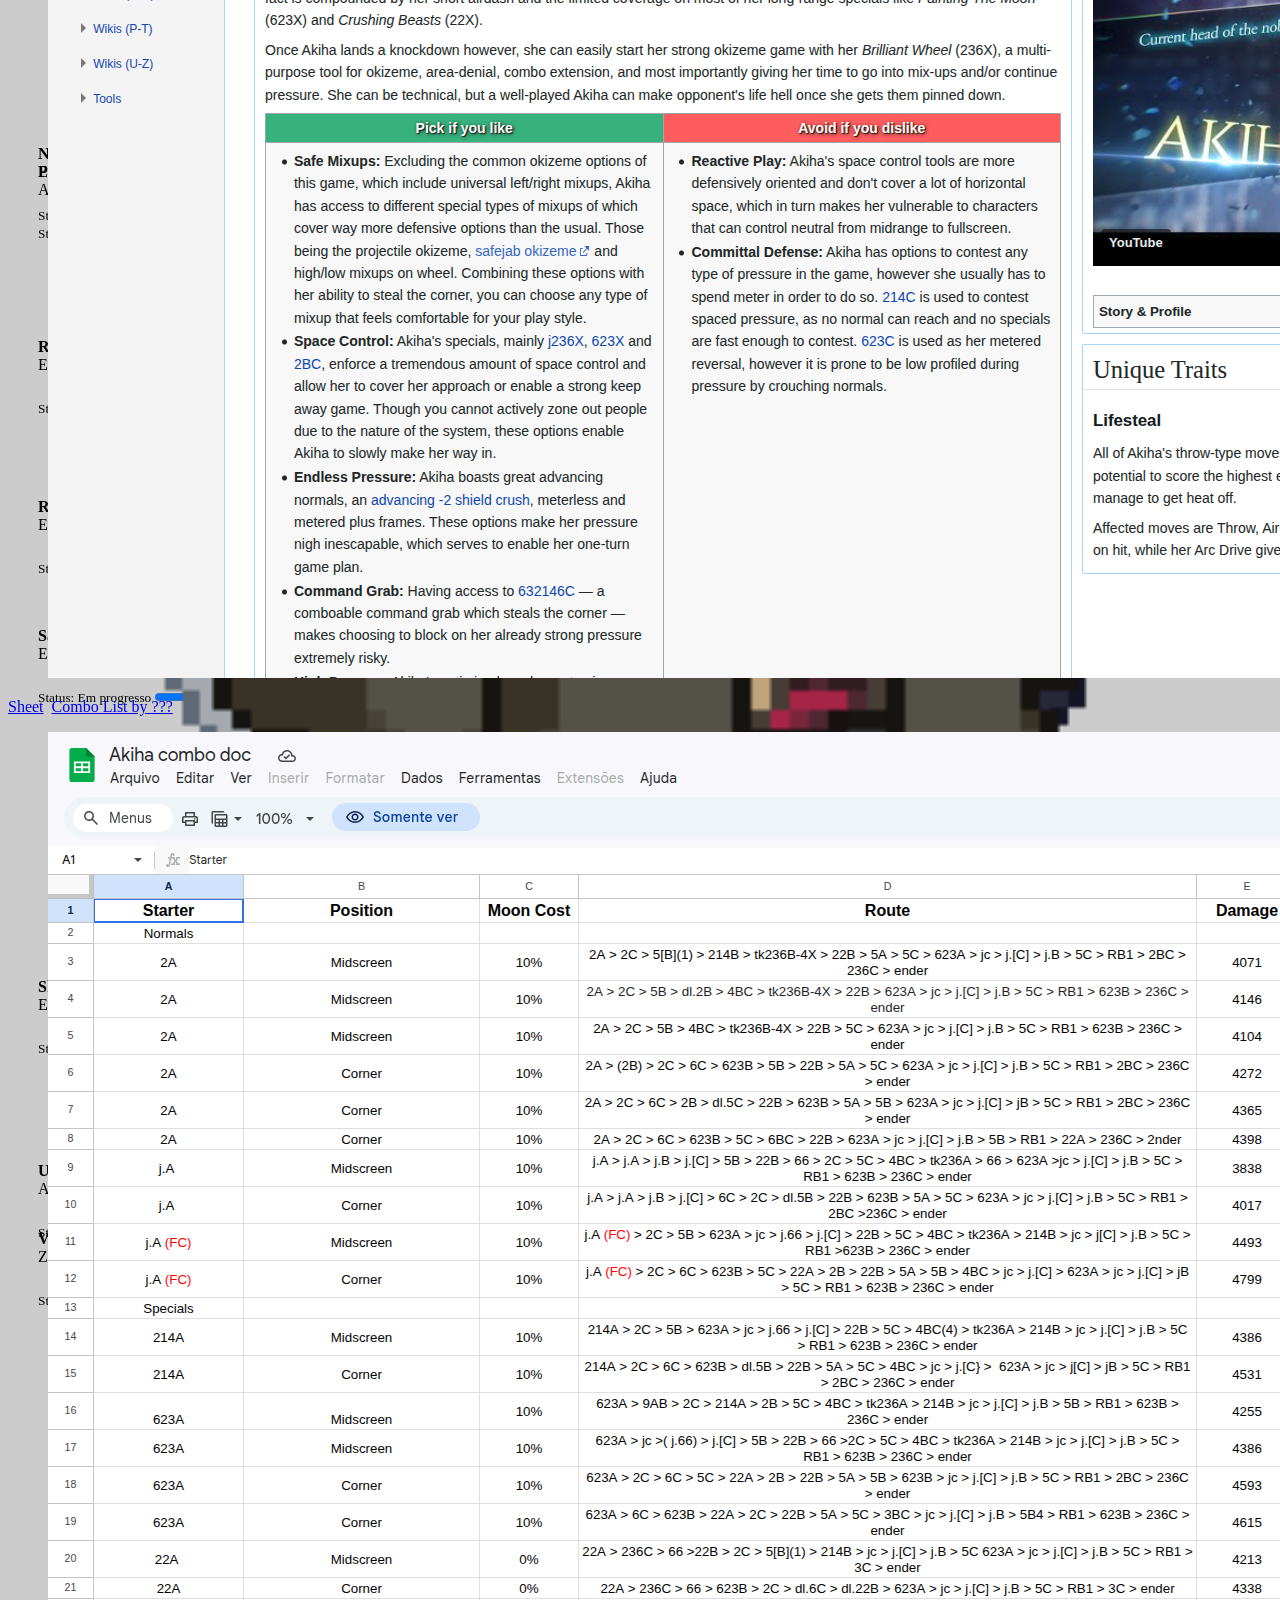
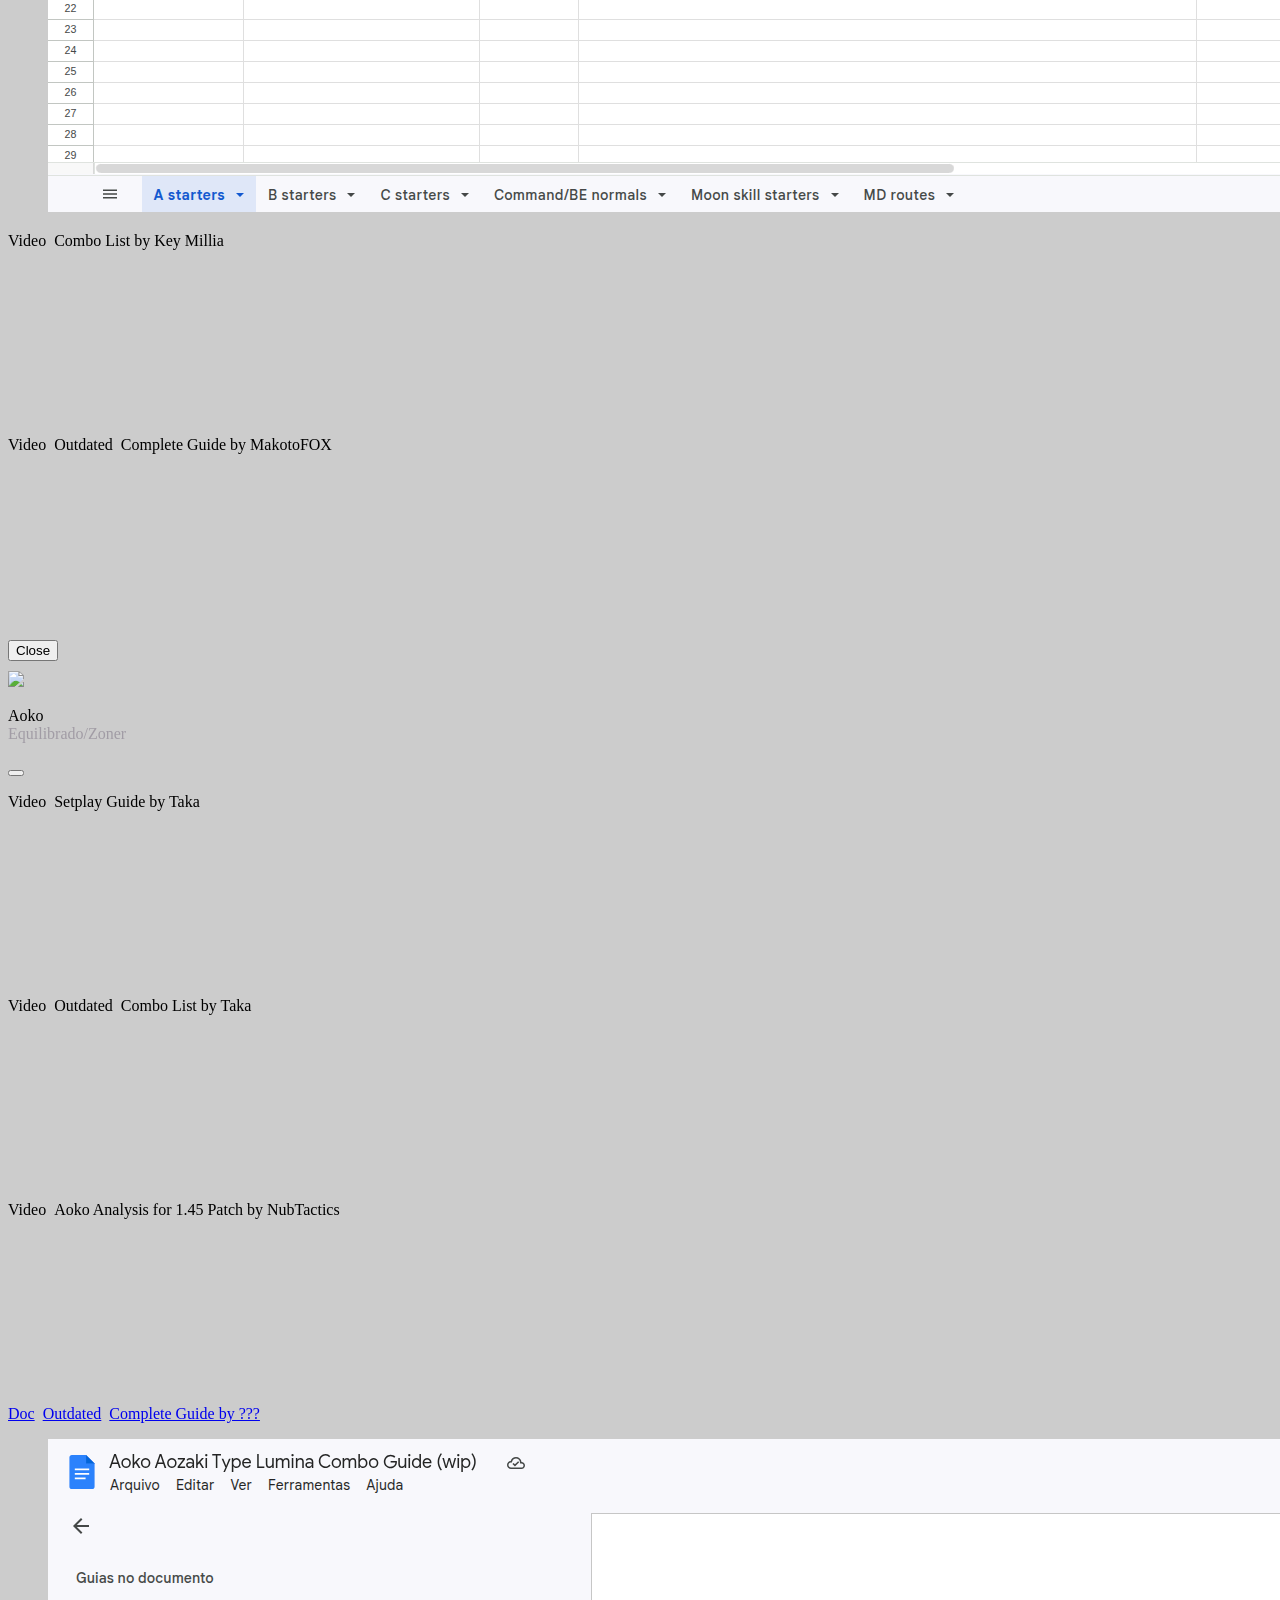
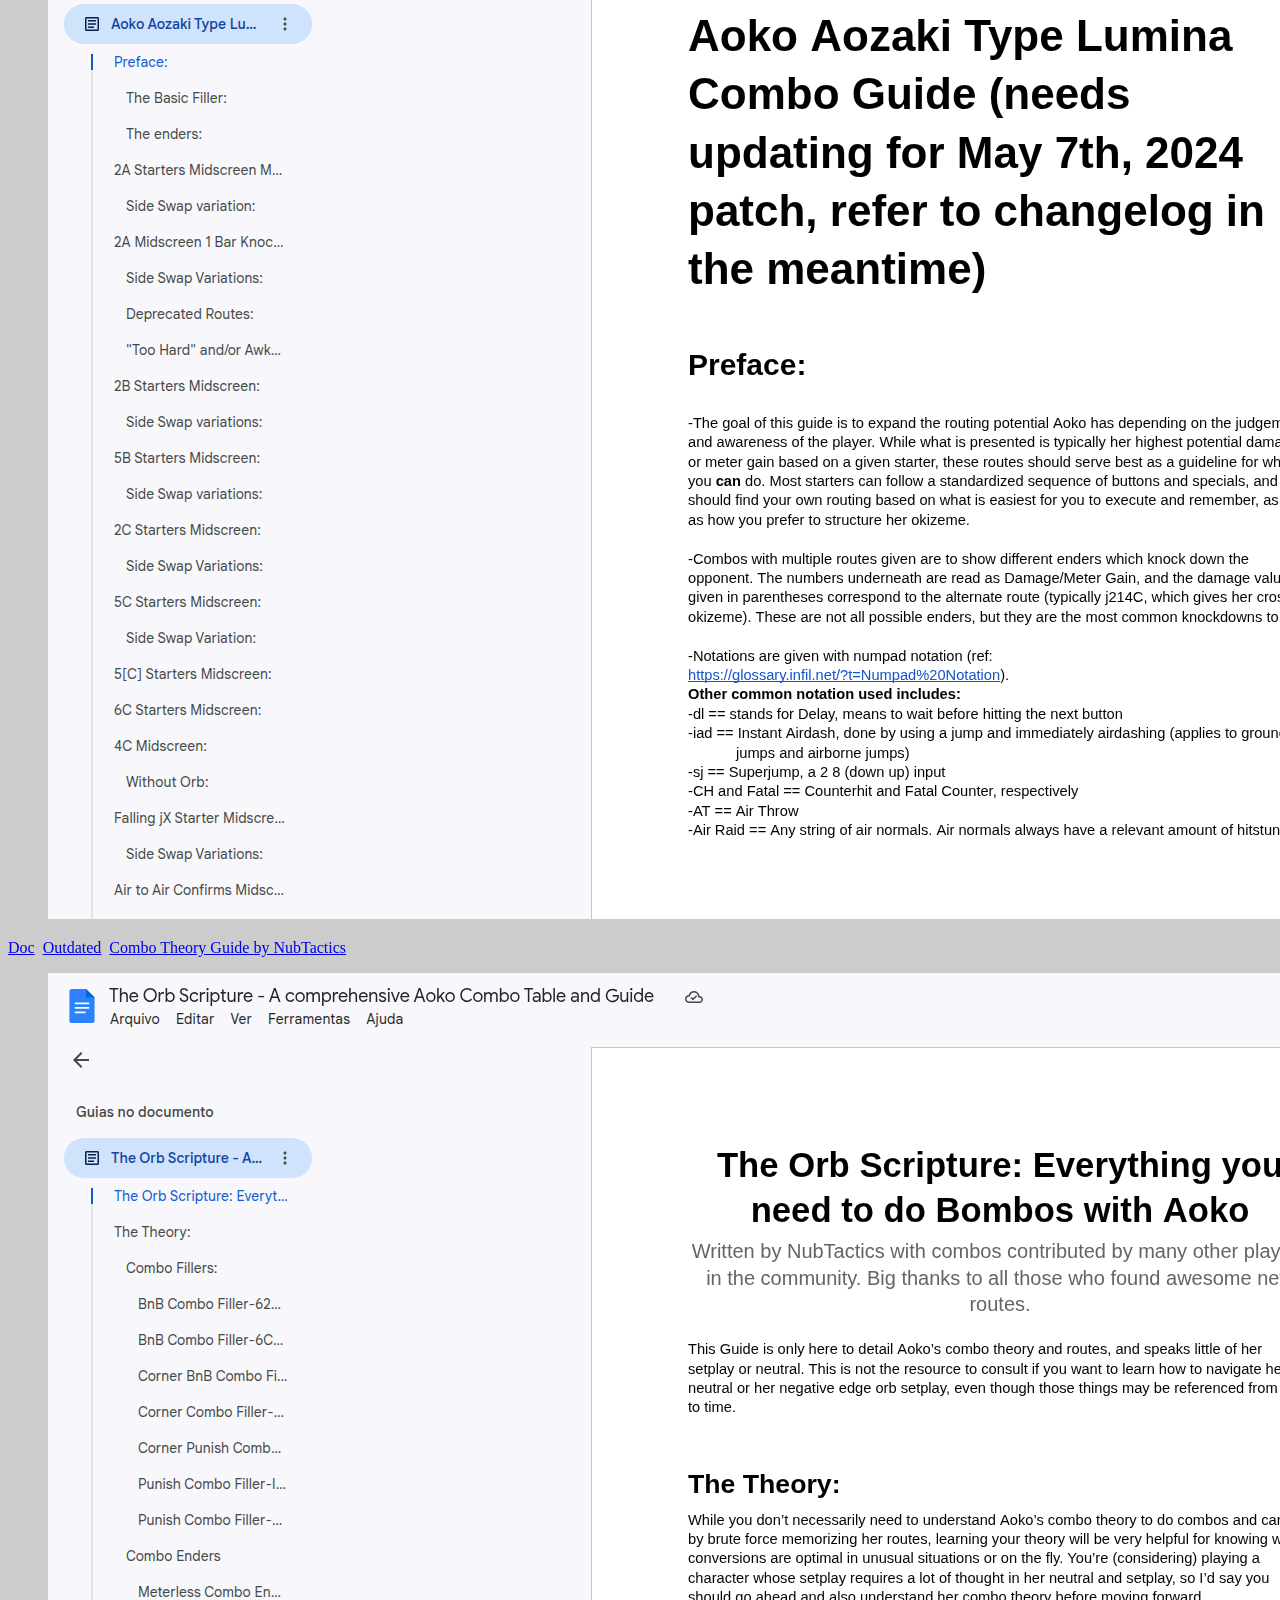
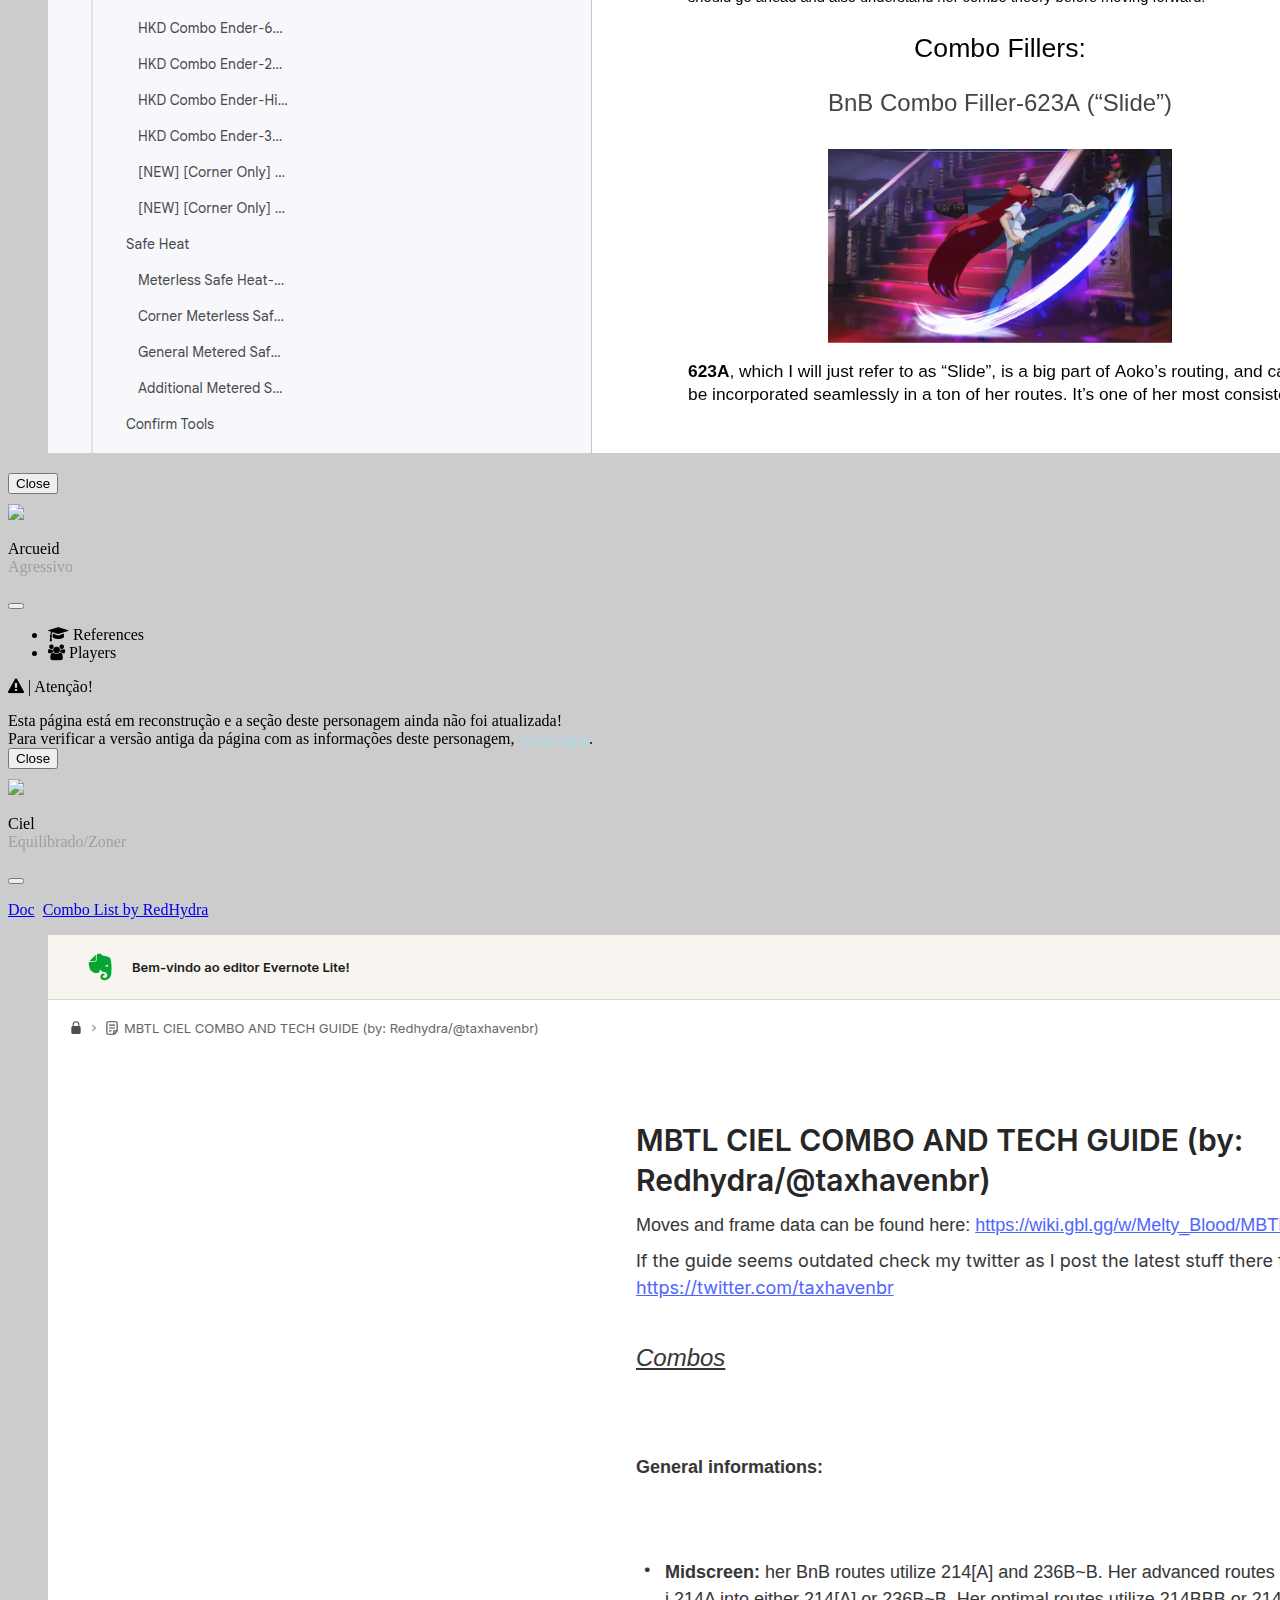
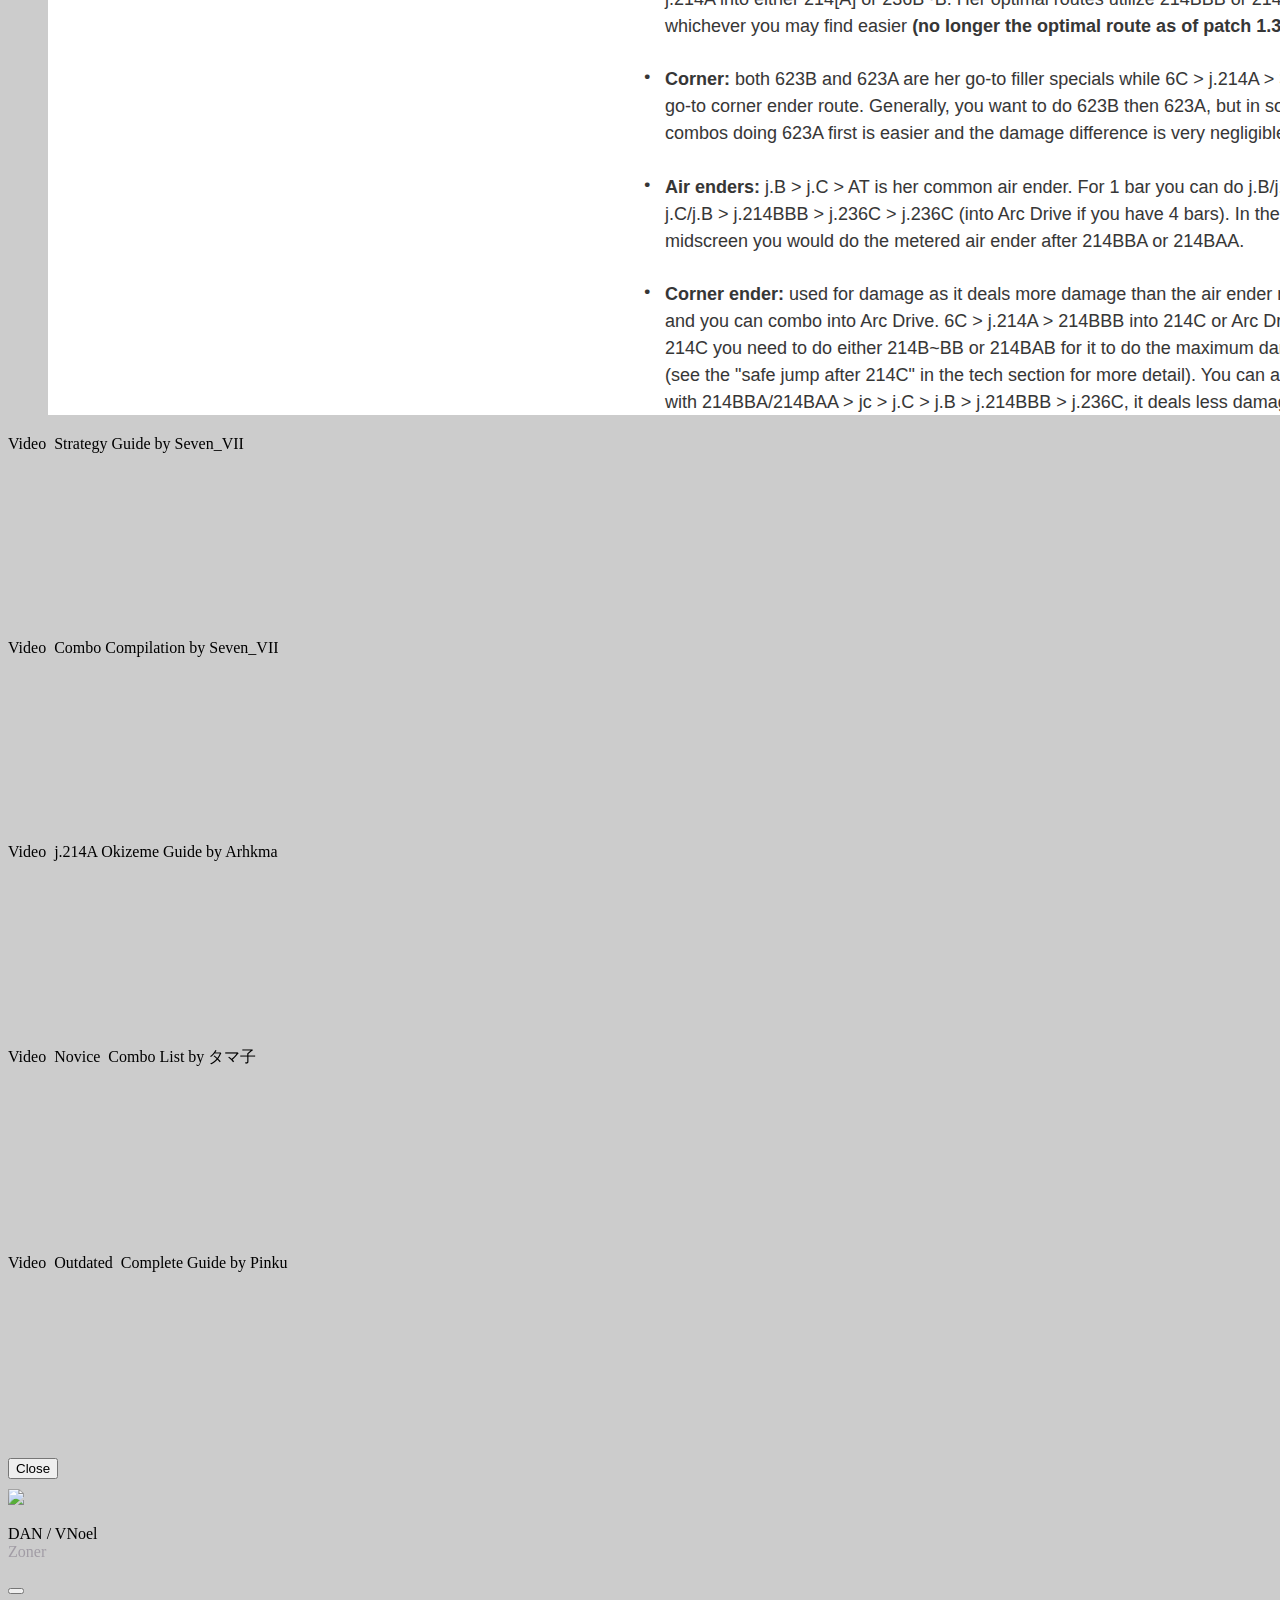
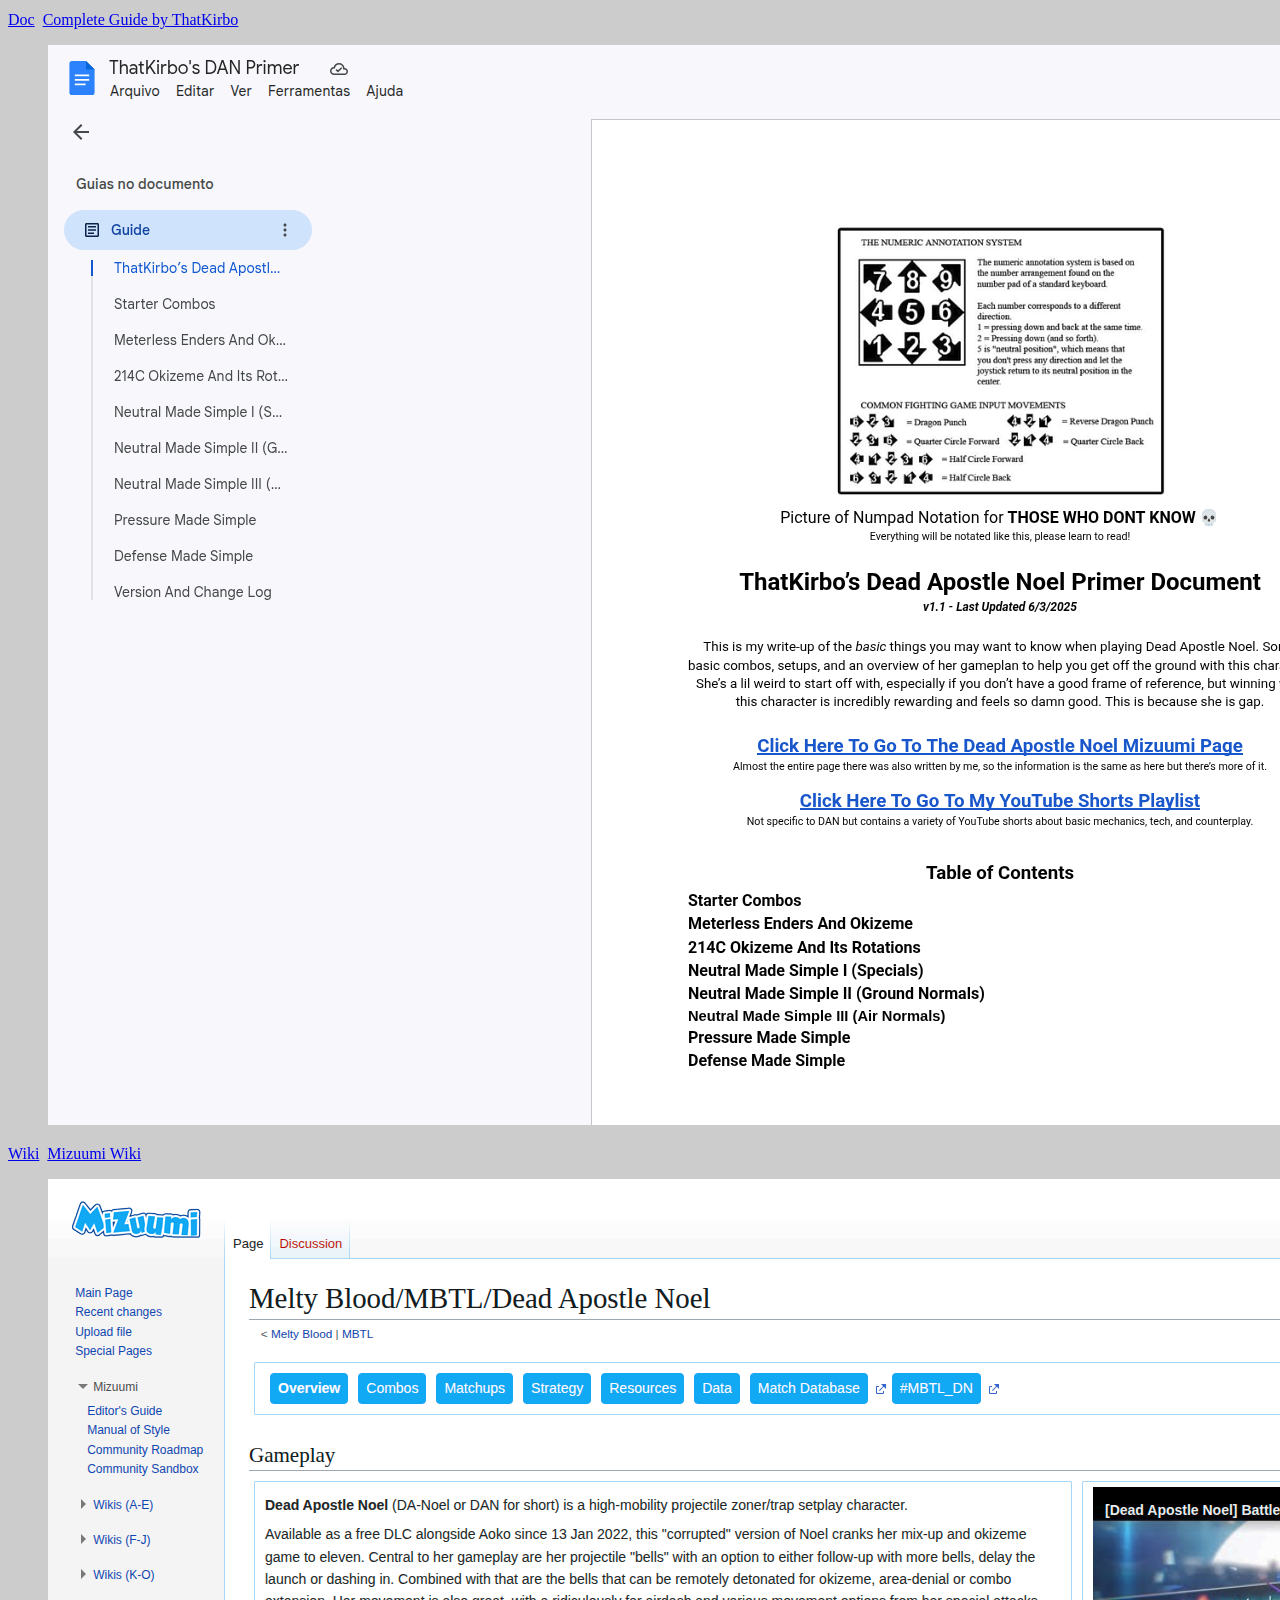
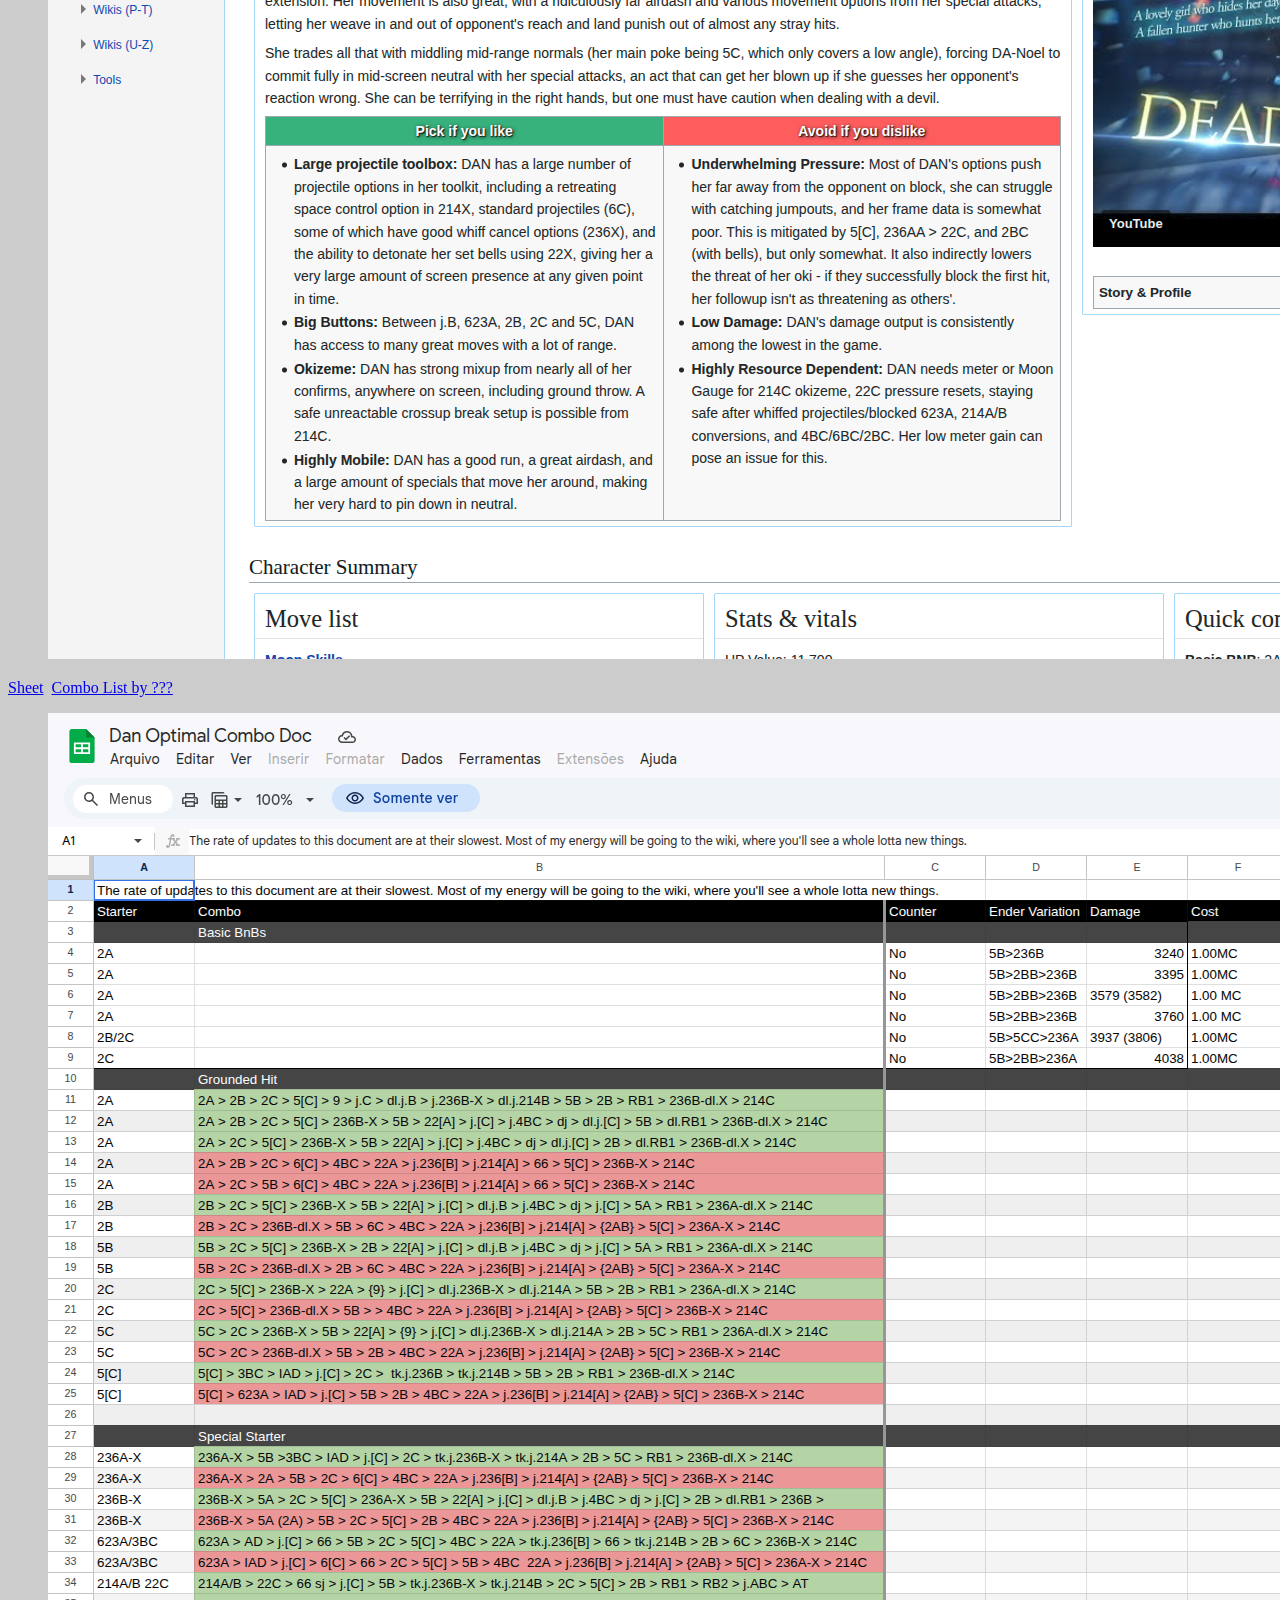
==== commit bfc7dabf: "Tabs now working + fixing resources sizing" ====
--- a/index.html
+++ b/index.html
@@ -519,7 +519,7 @@
               <p class="card-header-title"><span class="tag is-info">Wiki</span>Mizuumi Wiki</p>
             </header>
             <div class="card-image">
-              <figure class="image is-4by3">
+              <figure class="image is-16by9">
                 <img src="thumbnails/akiha_mizuumi.png" alt="">
               </figure>
             </div>
@@ -532,7 +532,7 @@
               <p class="card-header-title"><span class="tag is-success">Sheet</span>Combo List by ???</p>
             </header>
             <div class="card-image">
-              <figure class="image is-4by3">
+              <figure class="image is-16by9">
                 <img src="thumbnails/akiha_sheet.png" alt="">
               </figure>
             </div>
@@ -544,7 +544,7 @@
               <p class="card-header-title"><span class="tag is-danger">Video</span>Combo List by Key Millia</p>
             </header>
             <div class="card-image">
-              <figure class="image is-4by3">
+              <figure class="image is-16by9">
             <iframe width="100%" height="100%" src="https://www.youtube.com/embed/Hn2kX6LodWc" title="YouTube video player" frameborder="0" allow="accelerometer; autoplay; clipboard-write; encrypted-media; gyroscope; picture-in-picture; web-share" referrerpolicy="strict-origin-when-cross-origin" allowfullscreen></iframe>
               </figure>
             </div>
@@ -555,7 +555,7 @@
               <p class="card-header-title"><span class="tag is-danger">Video</span><span class="tag is-warning">Outdated</span>Complete Guide by MakotoFOX</p>
             </header>
             <div class="card-image">
-              <figure class="image is-4by3">
+              <figure class="image is-16by9">
             <iframe width="100%" height="100%" src="https://www.youtube.com/embed/HH1xypUj5kc" title="YouTube video player" frameborder="0" allow="accelerometer; autoplay; clipboard-write; encrypted-media; gyroscope; picture-in-picture; web-share" referrerpolicy="strict-origin-when-cross-origin" allowfullscreen></iframe>
               </figure>
             </div>
@@ -597,7 +597,7 @@
               <p class="card-header-title"><span class="tag is-danger">Video</span>Setplay Guide by Taka</p>
             </header>
             <div class="card-image">
-              <figure class="image is-4by3">
+              <figure class="image is-16by9">
             <iframe width="100%" height="100%" src="https://www.youtube.com/embed/0pN27HJNjMc" title="YouTube video player" frameborder="0" allow="accelerometer; autoplay; clipboard-write; encrypted-media; gyroscope; picture-in-picture; web-share" referrerpolicy="strict-origin-when-cross-origin" allowfullscreen></iframe>
               </figure>
             </div>
@@ -608,7 +608,7 @@
               <p class="card-header-title"><span class="tag is-danger">Video</span><span class="tag is-warning">Outdated</span>Combo List by Taka</p>
             </header>
             <div class="card-image">
-              <figure class="image is-4by3">
+              <figure class="image is-16by9">
             <iframe width="100%" height="100%" src="https://www.youtube.com/embed/a6ZiQp4oang" title="YouTube video player" frameborder="0" allow="accelerometer; autoplay; clipboard-write; encrypted-media; gyroscope; picture-in-picture; web-share" referrerpolicy="strict-origin-when-cross-origin" allowfullscreen></iframe>
               </figure>
             </div>
@@ -619,7 +619,7 @@
               <p class="card-header-title"><span class="tag is-danger">Video</span>Aoko Analysis for 1.45 Patch by NubTactics</p>
             </header>
             <div class="card-image">
-              <figure class="image is-4by3">
+              <figure class="image is-16by9">
             <iframe width="100%" height="100%" src="https://www.youtube.com/embed/Ar895nZCk3Q" title="YouTube video player" frameborder="0" allow="accelerometer; autoplay; clipboard-write; encrypted-media; gyroscope; picture-in-picture; web-share" referrerpolicy="strict-origin-when-cross-origin" allowfullscreen></iframe>
               </figure>
             </div>
@@ -631,7 +631,7 @@
               <p class="card-header-title"><span class="tag is-info">Doc</span><span class="tag is-warning">Outdated</span>Complete Guide by ???</p>
             </header>
             <div class="card-image">
-              <figure class="image is-4by3">
+              <figure class="image is-16by9">
                 <img src="thumbnails/aoko_doc.png" alt="">
               </figure>
             </div>
@@ -644,7 +644,7 @@
               <p class="card-header-title"><span class="tag is-info">Doc</span><span class="tag is-warning">Outdated</span>Combo Theory Guide by NubTactics</p>
             </header>
             <div class="card-image">
-              <figure class="image is-4by3">
+              <figure class="image is-16by9">
                 <img src="thumbnails/aoko_doc_nubtactics.png" alt="">
               </figure>
             </div>
@@ -679,12 +679,10 @@
       </header>
       <section class="modal-card-body">
 
-
-
-
+        
         <div class="tabs is-boxed">
           <ul>
-            <li class="">
+            <li class="is-active" onclick="switchTabs(this)" data-index="arcueid_ref">
               <a>
                 <span class="icon is-small"
                   ><i class="fa fa-graduation-cap" aria-hidden="true"></i
@@ -692,7 +690,7 @@
                 <span>References</span>
               </a>
             </li>
-            <li class="is-active">
+            <li onclick="switchTabs(this)" data-index="arcueid_players">
               <a>
                 <span class="icon is-small"
                   ><i class="fa fa-users" aria-hidden="true"></i
@@ -703,74 +701,96 @@
           </ul>
         </div>
 
-        <div class="fixed-grid has-5-cols-widescreen has-4-cols-desktop has-3-cols-tablet has-1-cols-mobile pb-5">
-        <div class="grid">
-          <div class="card">
-            <header class="card-header">
-              <p class="card-header-title"><img style="width: 25px; margin-right: 5px; border-radius: 10%;" src="https://www.worldometers.info/images/flags/w120/jp.webp"/> gonsan (ごんさん)</p>
-            </header>
-            <div class="card-image">
-              <figure class="image is-4by3">
-                <img
-                  style="width: 40%; height: 90%; margin: auto;"
-                  src="https://tomoharuu.github.io/guia-recursos-mbtl/TL%20Lobby%20Chibis/Arcueid/Arcueid%20Win_1.png"
-                  alt="Placeholder image"
-                />
-              </figure><br>
-            </div>
-            <div class="card-content" style="border-top-style: solid; border-color: rgba(192, 204, 204, 0.11);">
-              <div class="content">
-                <a href="#">melty.games</a> /
-                <a href="#">YouTube</a> 
+
+
+
+
+        <div id="tab-content">
+          <div class="content is-active" data-content="arcueid_ref">
+
+          <article class="message is-warning is-light px-5">
+            <div class="message-header">
+              <p><i class="fa fa-exclamation-triangle"></i> | Atenção!</p>
+            </div>
+            <div class="message-body">
+              Esta página está em reconstrução e a seção deste personagem ainda não foi atualizada!<br> Para verificar a versão antiga da página com as informações deste personagem, <a style="color: lightblue;" href="old.html">clique aqui</a>.
+            </div>
+          </article>
+
+
+          </div>
+
+          <div class="content" data-content="arcueid_players">
+            
+            <div class="fixed-grid has-5-cols-widescreen has-4-cols-desktop has-3-cols-tablet has-1-cols-mobile pb-5">
+            <div class="grid">
+              <div class="card">
+                <header class="card-header">
+                  <p class="card-header-title"><img style="width: 25px; margin-right: 5px; border-radius: 10%;" src="https://www.worldometers.info/images/flags/w120/jp.webp"/> gonsan (ごんさん)</p>
+                </header>
+                <div class="card-image">
+                  <figure class="image is-4by3">
+                    <img
+                      style="width: 40%; height: 90%; margin: auto;"
+                      src="https://tomoharuu.github.io/guia-recursos-mbtl/TL%20Lobby%20Chibis/Arcueid/Arcueid%20Win_1.png"
+                      alt="Placeholder image"
+                    />
+                  </figure><br>
+                </div>
+                <div class="card-content" style="border-top-style: solid; border-color: rgba(192, 204, 204, 0.11);">
+                    <a href="#">melty.games</a> /
+                    <a href="#">YouTube</a> 
+                </div>
               </div>
-            </div>
-          </div>
-
-          <div class="card">
-            <header class="card-header">
-              <p class="card-header-title"><img style="width: 25px; margin-right: 5px; border-radius: 10%;" src="https://www.worldometers.info/images/flags/w120/fr.webp"/> MagicRider</p>
-            </header>
-            <div class="card-image">
-              <figure class="image is-4by3">
-                <img
-                  style="width: 40%; height: 90%; margin: auto;"
-                  src="https://tomoharuu.github.io/guia-recursos-mbtl/TL%20Lobby%20Chibis/Arcueid/Arcueid%20Win_1.png"
-                  alt="Placeholder image"
-                />
-              </figure><br>
-            </div>
-            <div class="card-content" style="border-top-style: solid; border-color: rgba(192, 204, 204, 0.11);">
-              <div class="content">
-                <a href="#">melty.games</a>
+
+              <div class="card">
+                <header class="card-header">
+                  <p class="card-header-title"><img style="width: 25px; margin-right: 5px; border-radius: 10%;" src="https://www.worldometers.info/images/flags/w120/fr.webp"/> MagicRider</p>
+                </header>
+                <div class="card-image">
+                  <figure class="image is-4by3">
+                    <img
+                      style="width: 40%; height: 90%; margin: auto;"
+                      src="https://tomoharuu.github.io/guia-recursos-mbtl/TL%20Lobby%20Chibis/Arcueid/Arcueid%20Win_1.png"
+                      alt="Placeholder image"
+                    />
+                  </figure><br>
+                </div>
+                <div class="card-content" style="border-top-style: solid; border-color: rgba(192, 204, 204, 0.11);">
+                    <a href="#">melty.games</a>
+                </div>
               </div>
-            </div>
-          </div>
-
-          <div class="card">
-            <header class="card-header">
-              <p class="card-header-title"><img style="width: 25px; margin-right: 5px; border-radius: 10%;" src="https://www.worldometers.info/images/flags/w120/br.webp"/> Rekom</p>
-            </header>
-            <div class="card-image">
-              <figure class="image is-4by3">
-                <img
-                  style="width: 40%; height: 90%; margin: auto;"
-                  src="https://tomoharuu.github.io/guia-recursos-mbtl/TL%20Lobby%20Chibis/Arcueid/Arcueid%20Win_1.png"
-                  alt="Placeholder image"
-                />
-              </figure><br>
-            </div>
-            <div class="card-content" style="border-top-style: solid; border-color: rgba(192, 204, 204, 0.11);">
-              <div class="content">
-                <a href="#">melty.games</a>
+
+              <div class="card">
+                <header class="card-header">
+                  <p class="card-header-title"><img style="width: 25px; margin-right: 5px; border-radius: 10%;" src="https://www.worldometers.info/images/flags/w120/br.webp"/> Rekom</p>
+                </header>
+                <div class="card-image">
+                  <figure class="image is-4by3">
+                    <img
+                      style="width: 40%; height: 90%; margin: auto;"
+                      src="https://tomoharuu.github.io/guia-recursos-mbtl/TL%20Lobby%20Chibis/Arcueid/Arcueid%20Win_1.png"
+                      alt="Placeholder image"
+                    />
+                  </figure><br>
+                </div>
+                <div class="card-content" style="border-top-style: solid; border-color: rgba(192, 204, 204, 0.11);">
+                    <a href="#">melty.games</a>
+                </div>
               </div>
-            </div>
-          </div>
-
-
-
-        
-        </div>
-        </div>
+
+
+
+            
+            </div>
+            </div>
+
+          </div>
+        </div>
+
+
+
+
 
       </section>
       <footer class="modal-card-foot">
@@ -1473,7 +1493,7 @@
               <p class="card-header-title"><span class="tag is-danger">Video</span>Combo List by すさの尾</p>
             </header>
             <div class="card-image">
-              <figure class="image is-4by3">
+              <figure class="image is-16by9">
             <iframe width="100%" height="100%" src="https://www.youtube.com/embed/IICkHnHGcyI?si=NMOETx9lD17LbOwt" title="YouTube video player" frameborder="0" allow="accelerometer; autoplay; clipboard-write; encrypted-media; gyroscope; picture-in-picture; web-share" referrerpolicy="strict-origin-when-cross-origin" allowfullscreen></iframe>
               </figure>
             </div>
@@ -1485,7 +1505,7 @@
               <p class="card-header-title"><span class="tag is-success">Sheet</span>Combo List by Medusa</p>
             </header>
             <div class="card-image">
-              <figure class="image is-4by3">
+              <figure class="image is-16by9">
                 <img src="thumbnails/vlov_sheet_medusa.png" alt="">
               </figure>
             </div>
@@ -1497,7 +1517,7 @@
               <p class="card-header-title"><span class="tag is-danger">Video</span><span class="tag is-warning">1.43 Patch</span>Complete Guide by Ted</p>
             </header>
             <div class="card-image">
-              <figure class="image is-4by3">
+              <figure class="image is-16by9">
             <iframe width="100%" height="100%" src="https://www.youtube.com/embed/9NoMs-R_90w?si=A5_oUkPQdQ_8GQMY" title="YouTube video player" frameborder="0" allow="accelerometer; autoplay; clipboard-write; encrypted-media; gyroscope; picture-in-picture; web-share" referrerpolicy="strict-origin-when-cross-origin" allowfullscreen></iframe>
               </figure>
             </div>
@@ -1509,7 +1529,7 @@
               <p class="card-header-title"><span class="tag is-info">Doc</span><span class="tag is-warning">Outdated</span>Complete Guide by howlaire</p>
             </header>
             <div class="card-image">
-              <figure class="image is-4by3">
+              <figure class="image is-16by9">
                 <img src="thumbnails/vlov_doc_howlaire.png" alt="">
               </figure>
             </div>
@@ -1521,7 +1541,7 @@
               <p class="card-header-title"><span class="tag is-danger">Video</span>Moon Drive Combo Playlist by JanetLome</p>
             </header>
             <div class="card-image">
-              <figure class="image is-4by3">
+              <figure class="image is-16by9">
             <iframe width="100%" height="100%" src="https://www.youtube.com/embed/videoseries?si=9GUvLHZbqroLyf9t&amp;list=PL9k6HQW5pDfzHoWEypBHbXTBn8Sbj5iX8" title="YouTube video player" frameborder="0" allow="accelerometer; autoplay; clipboard-write; encrypted-media; gyroscope; picture-in-picture; web-share" referrerpolicy="strict-origin-when-cross-origin" allowfullscreen></iframe>
               </figure>
             </div>
--- a/style.css
+++ b/style.css
@@ -62,4 +62,12 @@
 
 .progress {
     margin-top: 10px;
-}+}
+
+#tab-content .content {
+	display: none;
+}
+
+#tab-content .content.is-active {
+	display: block;
+}
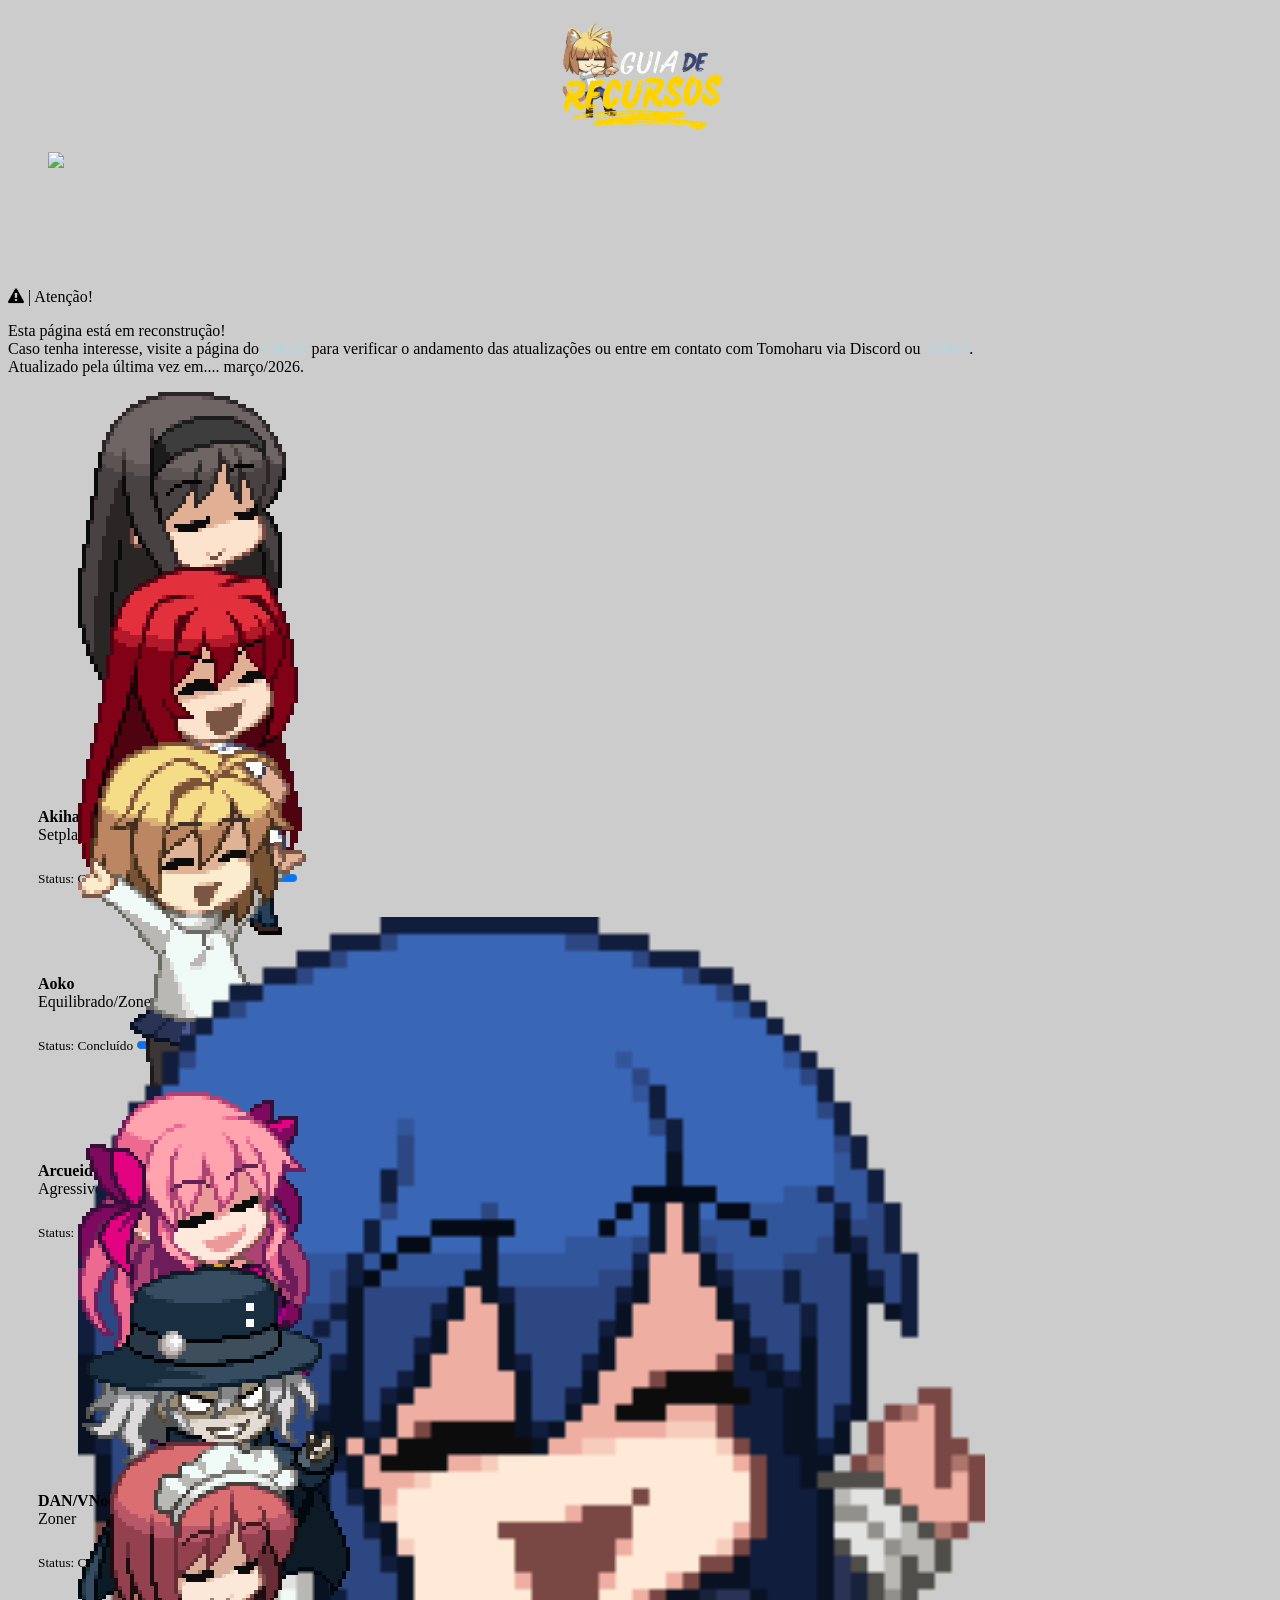
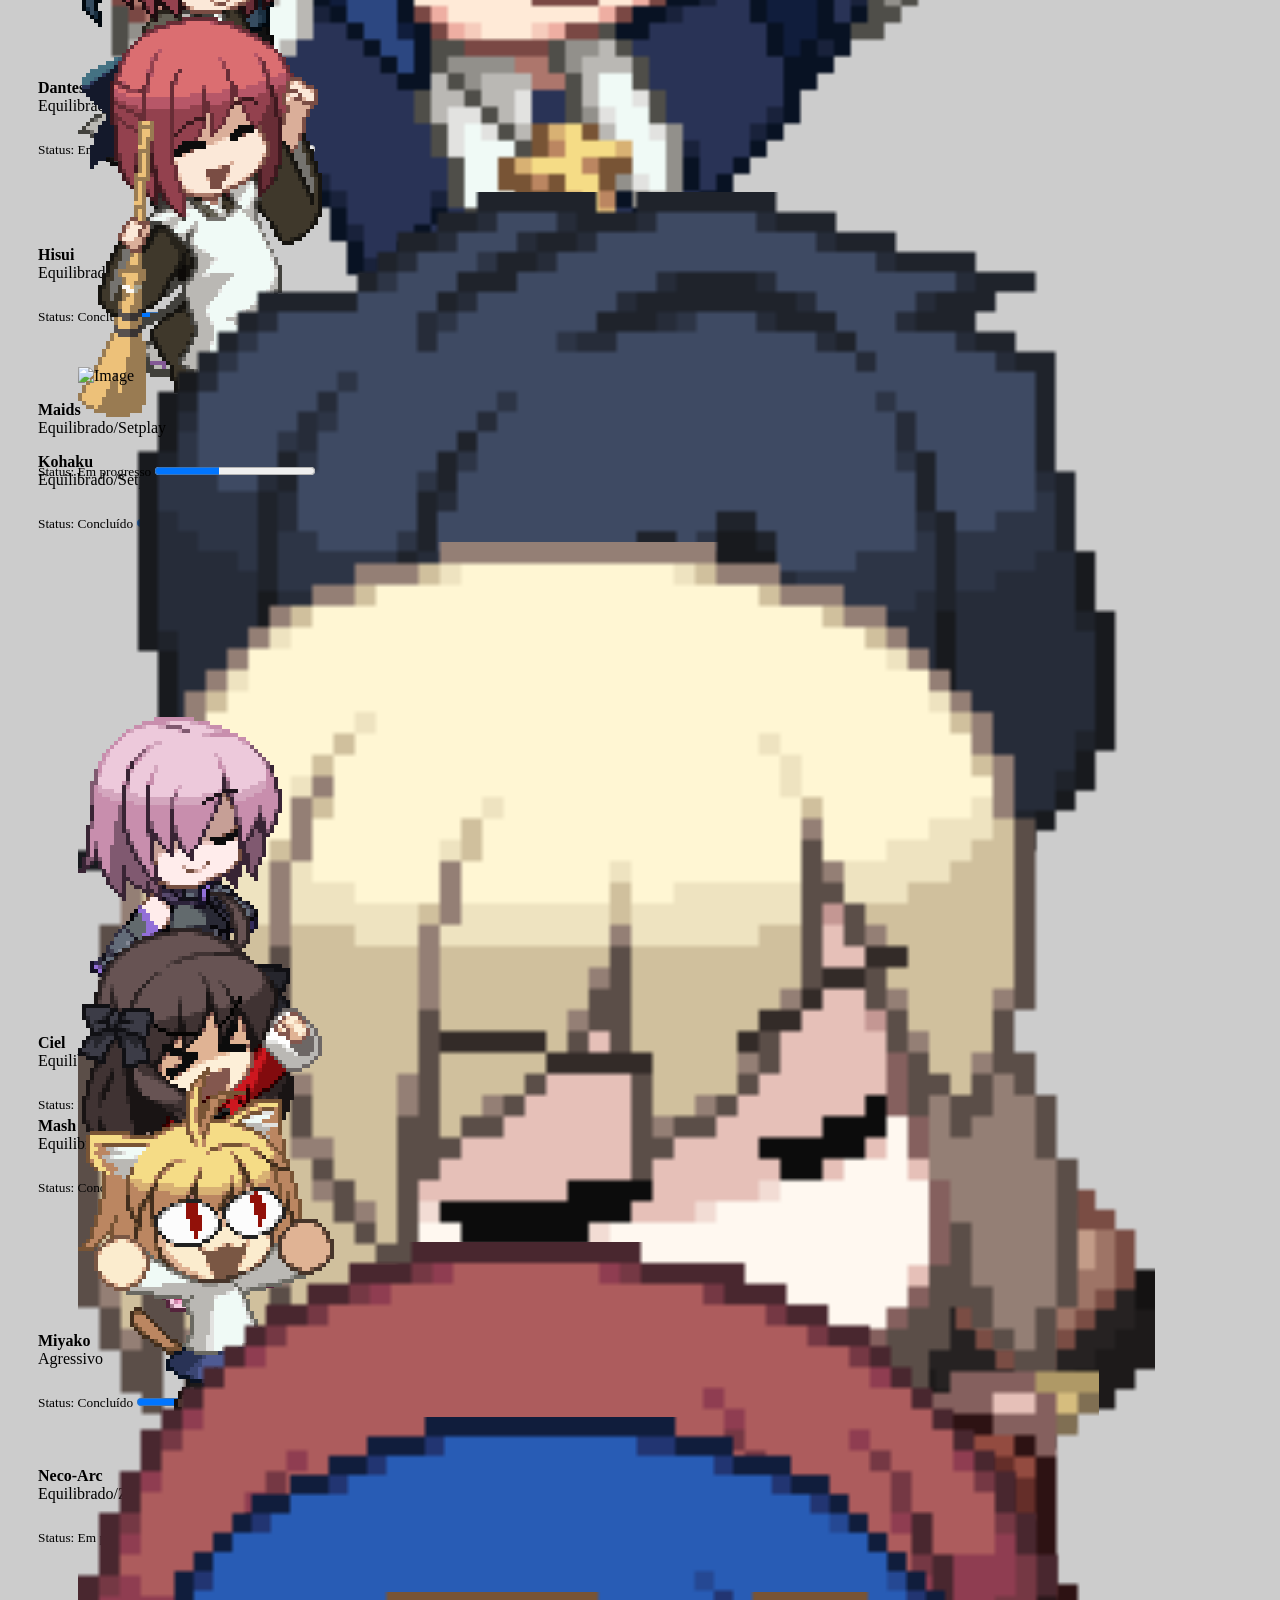
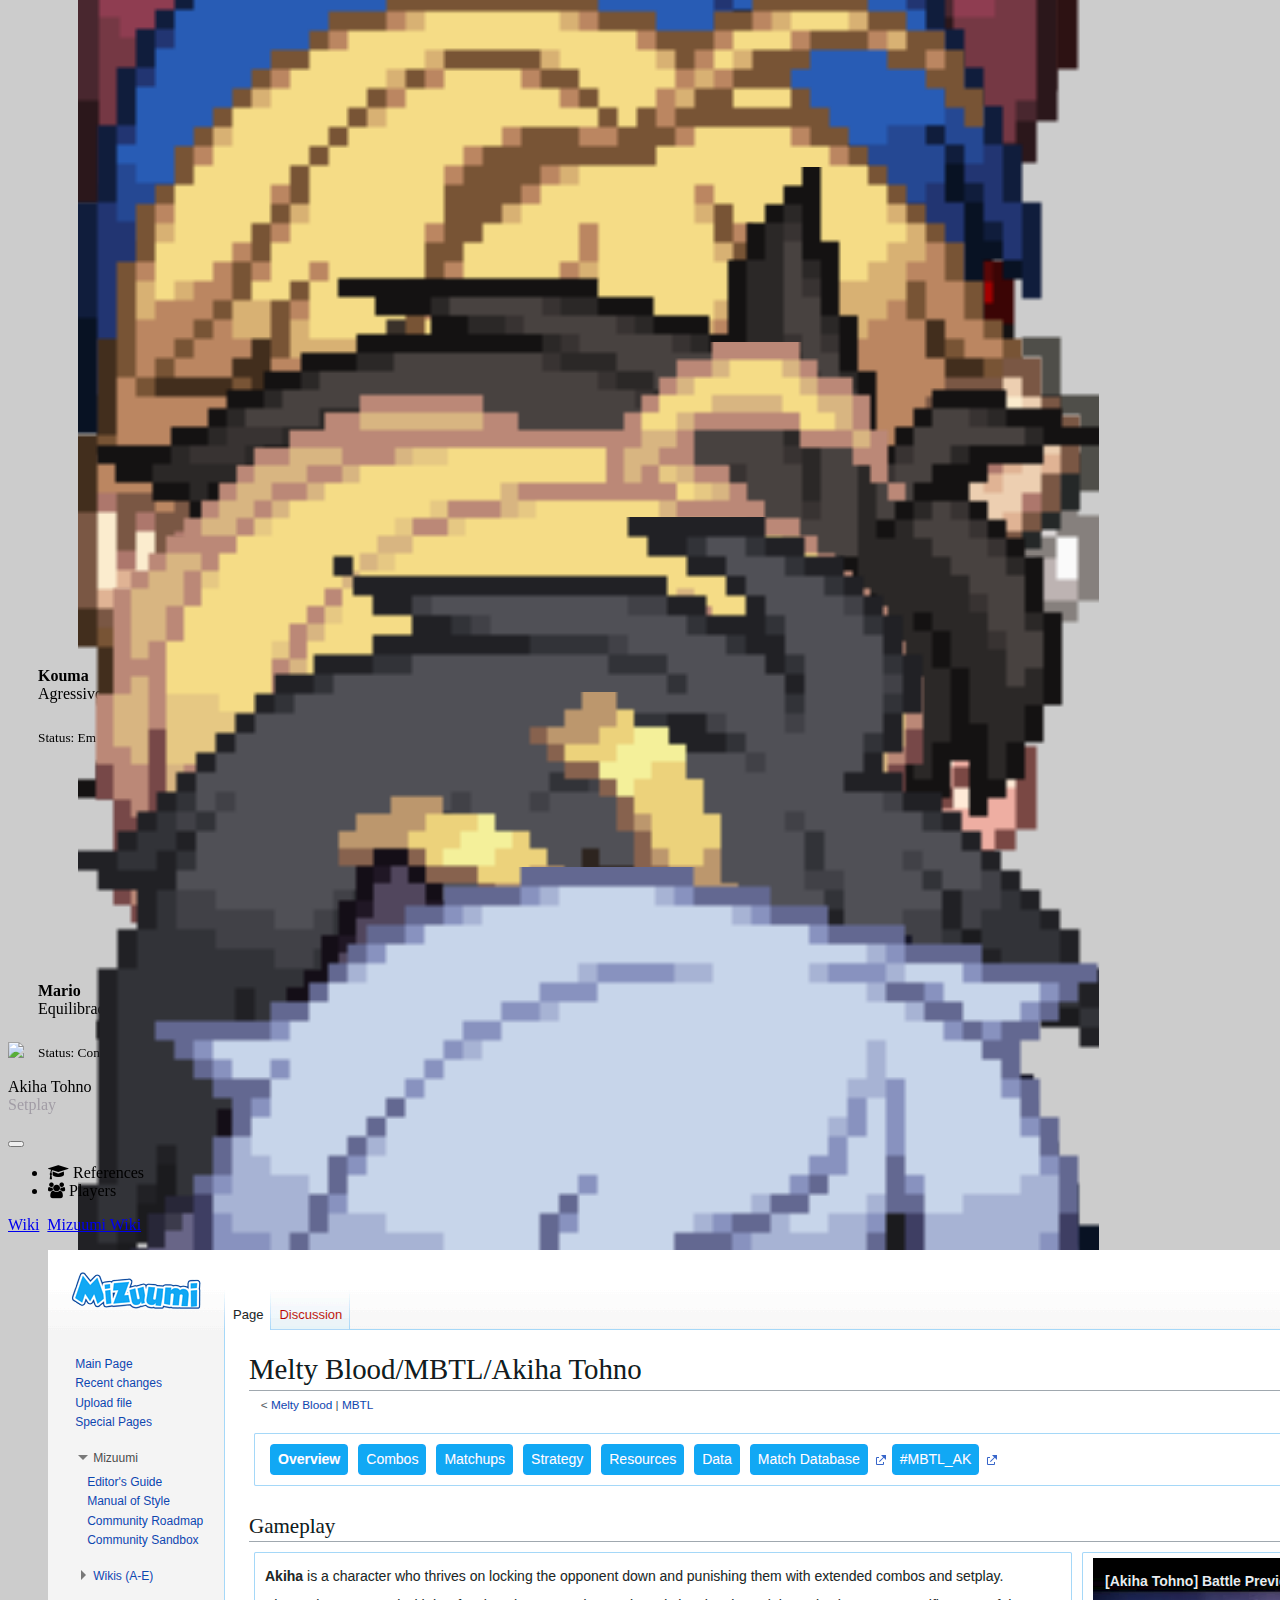
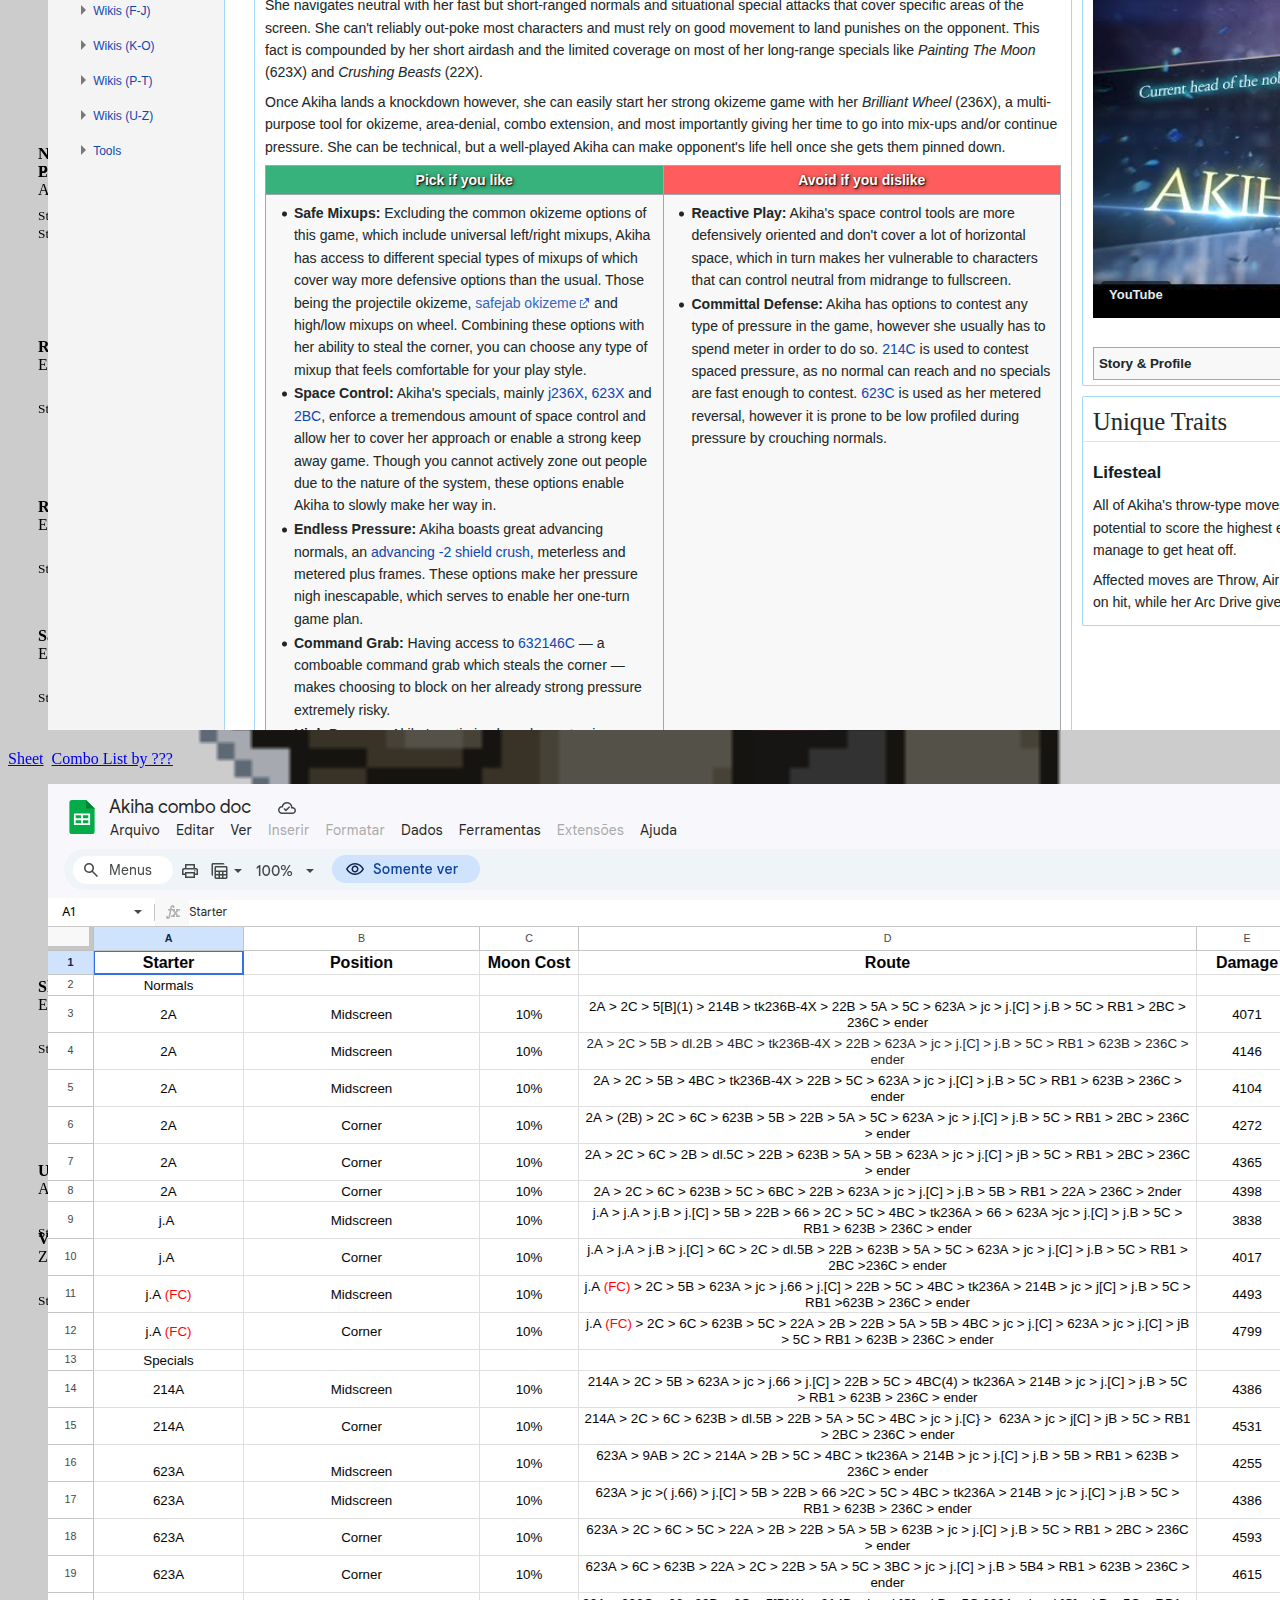
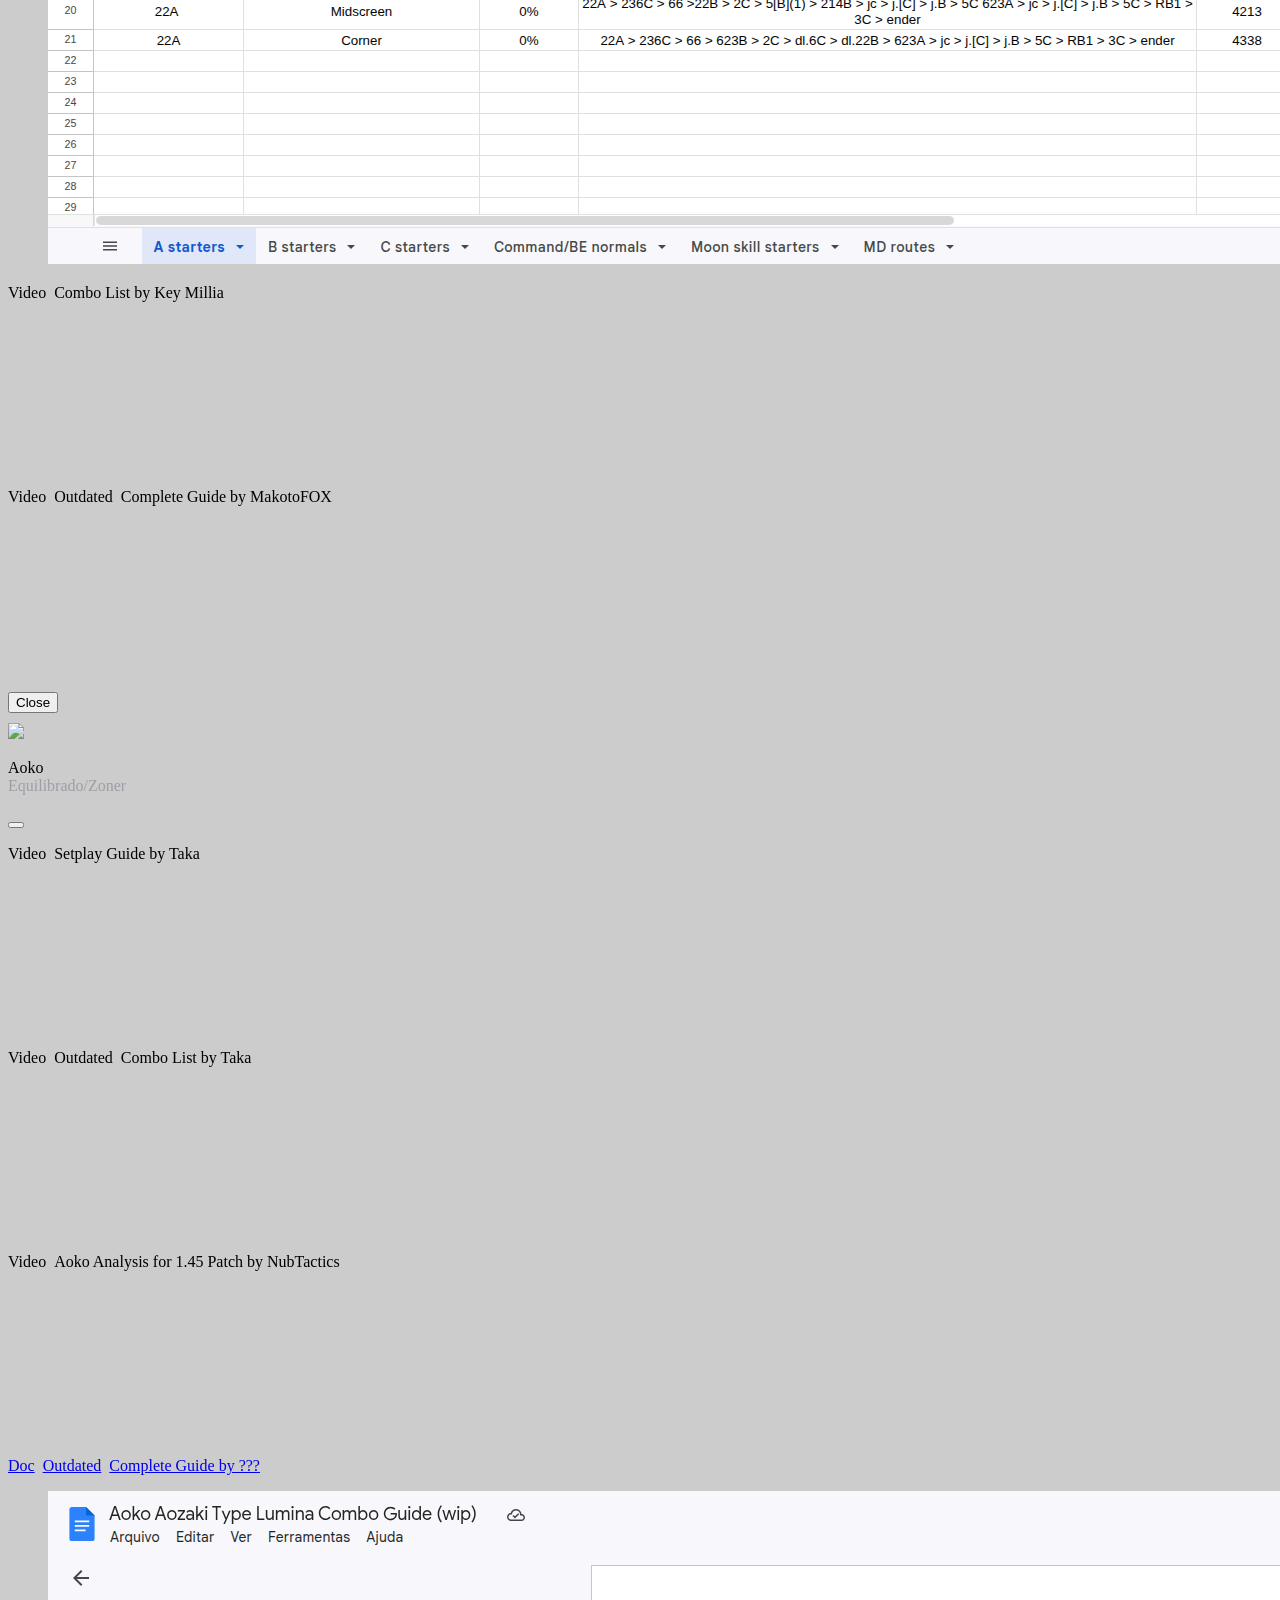
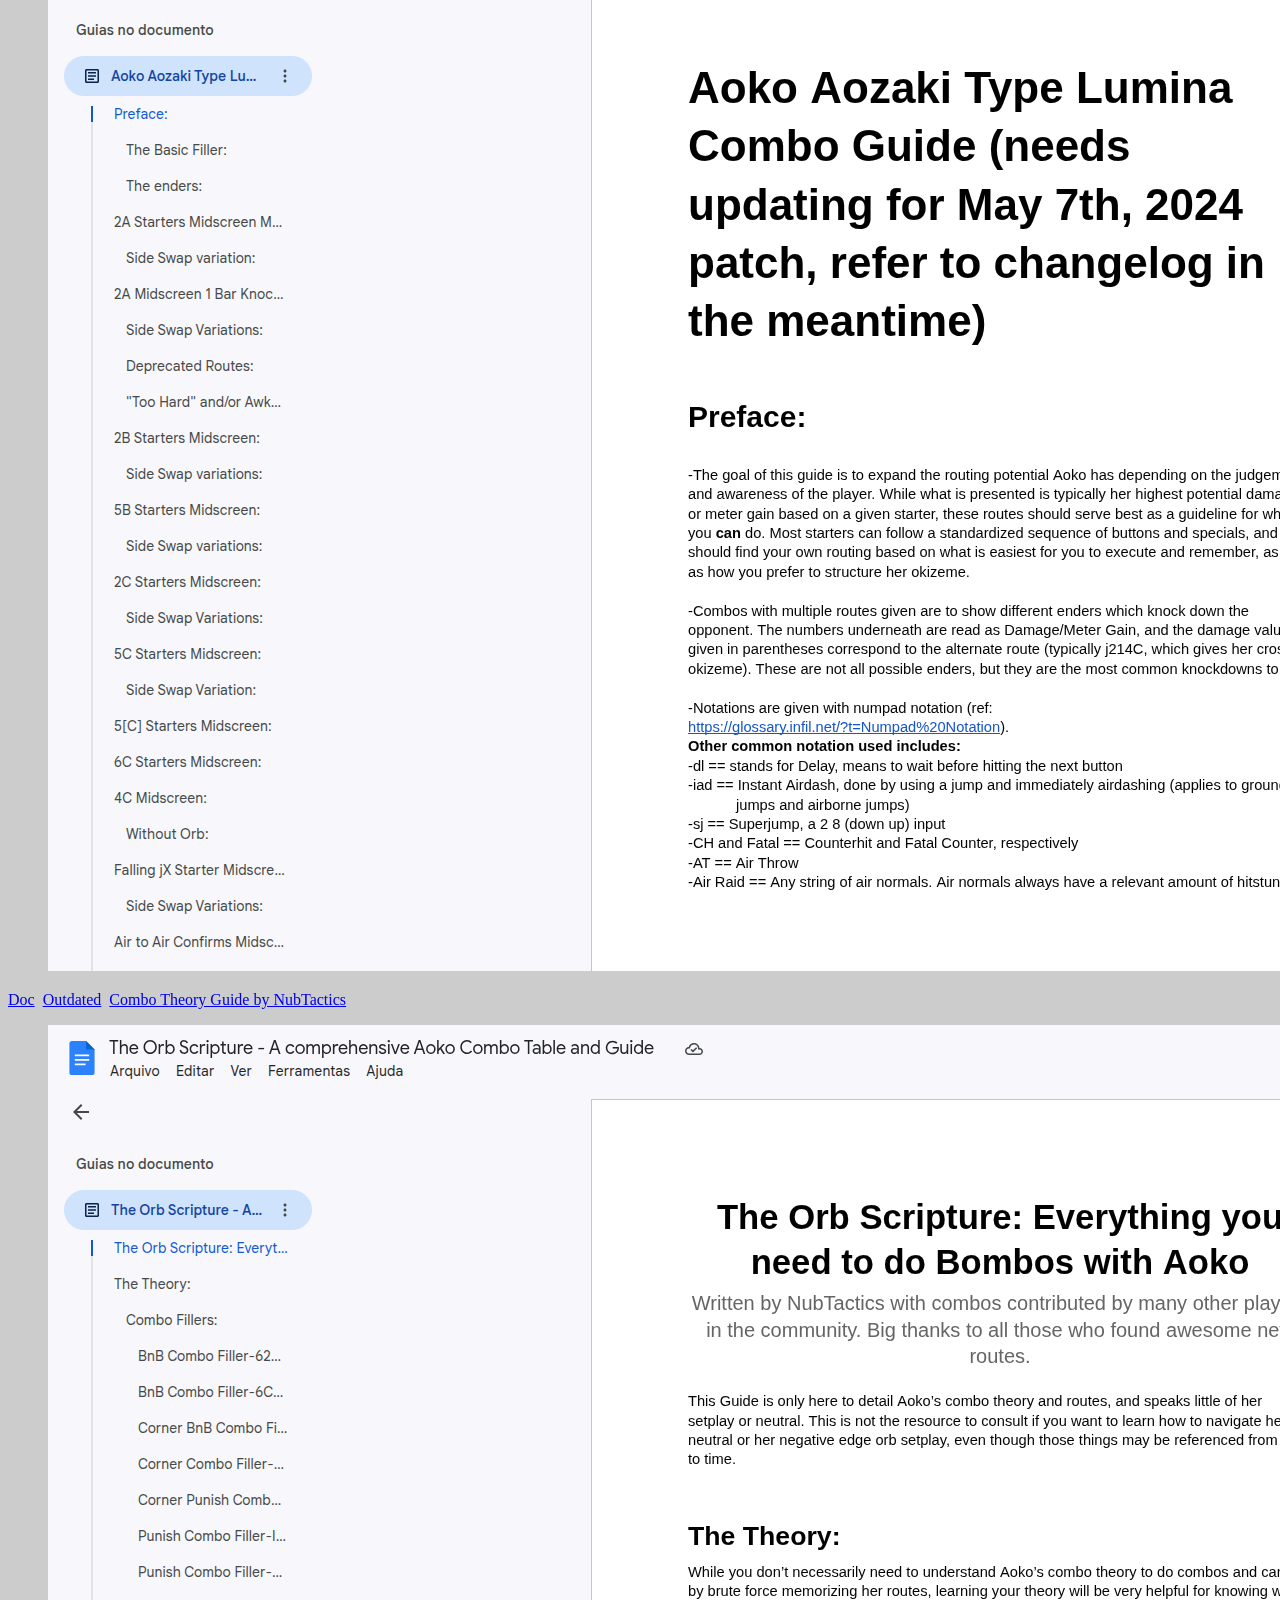
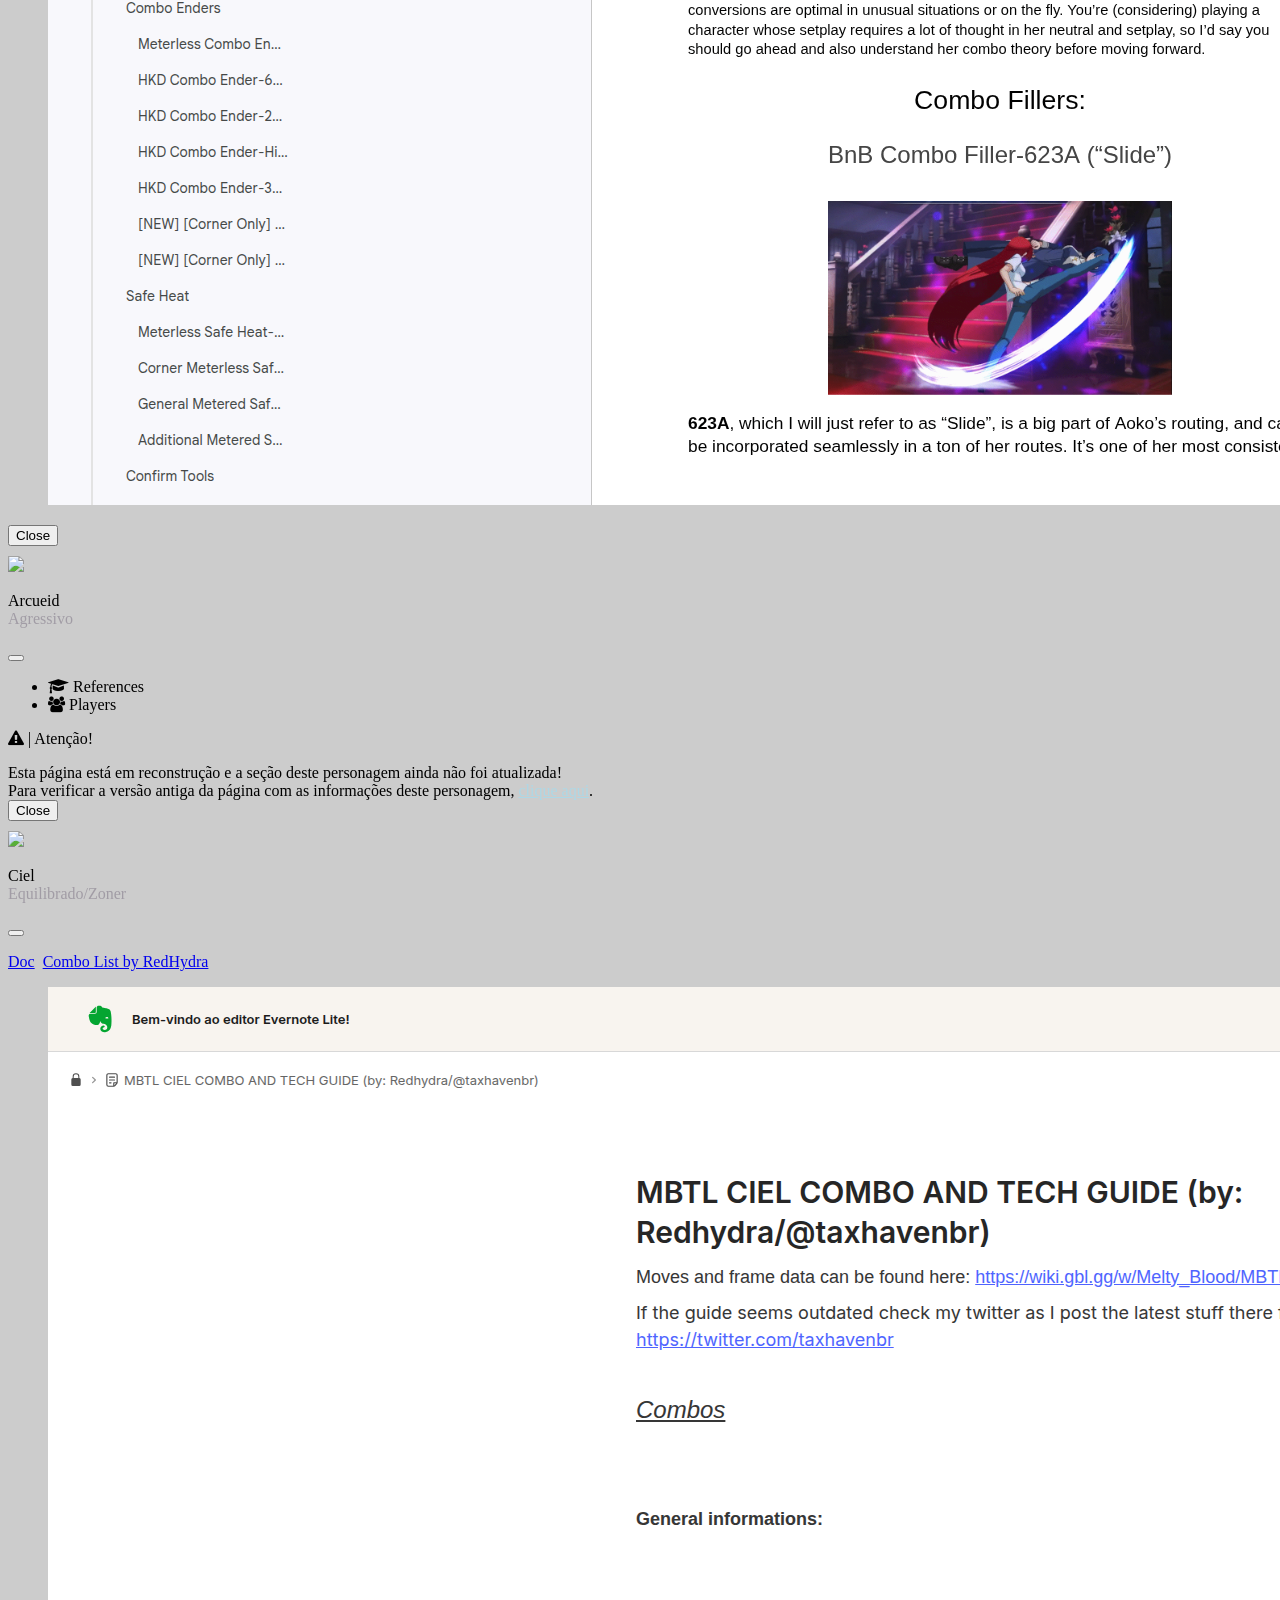
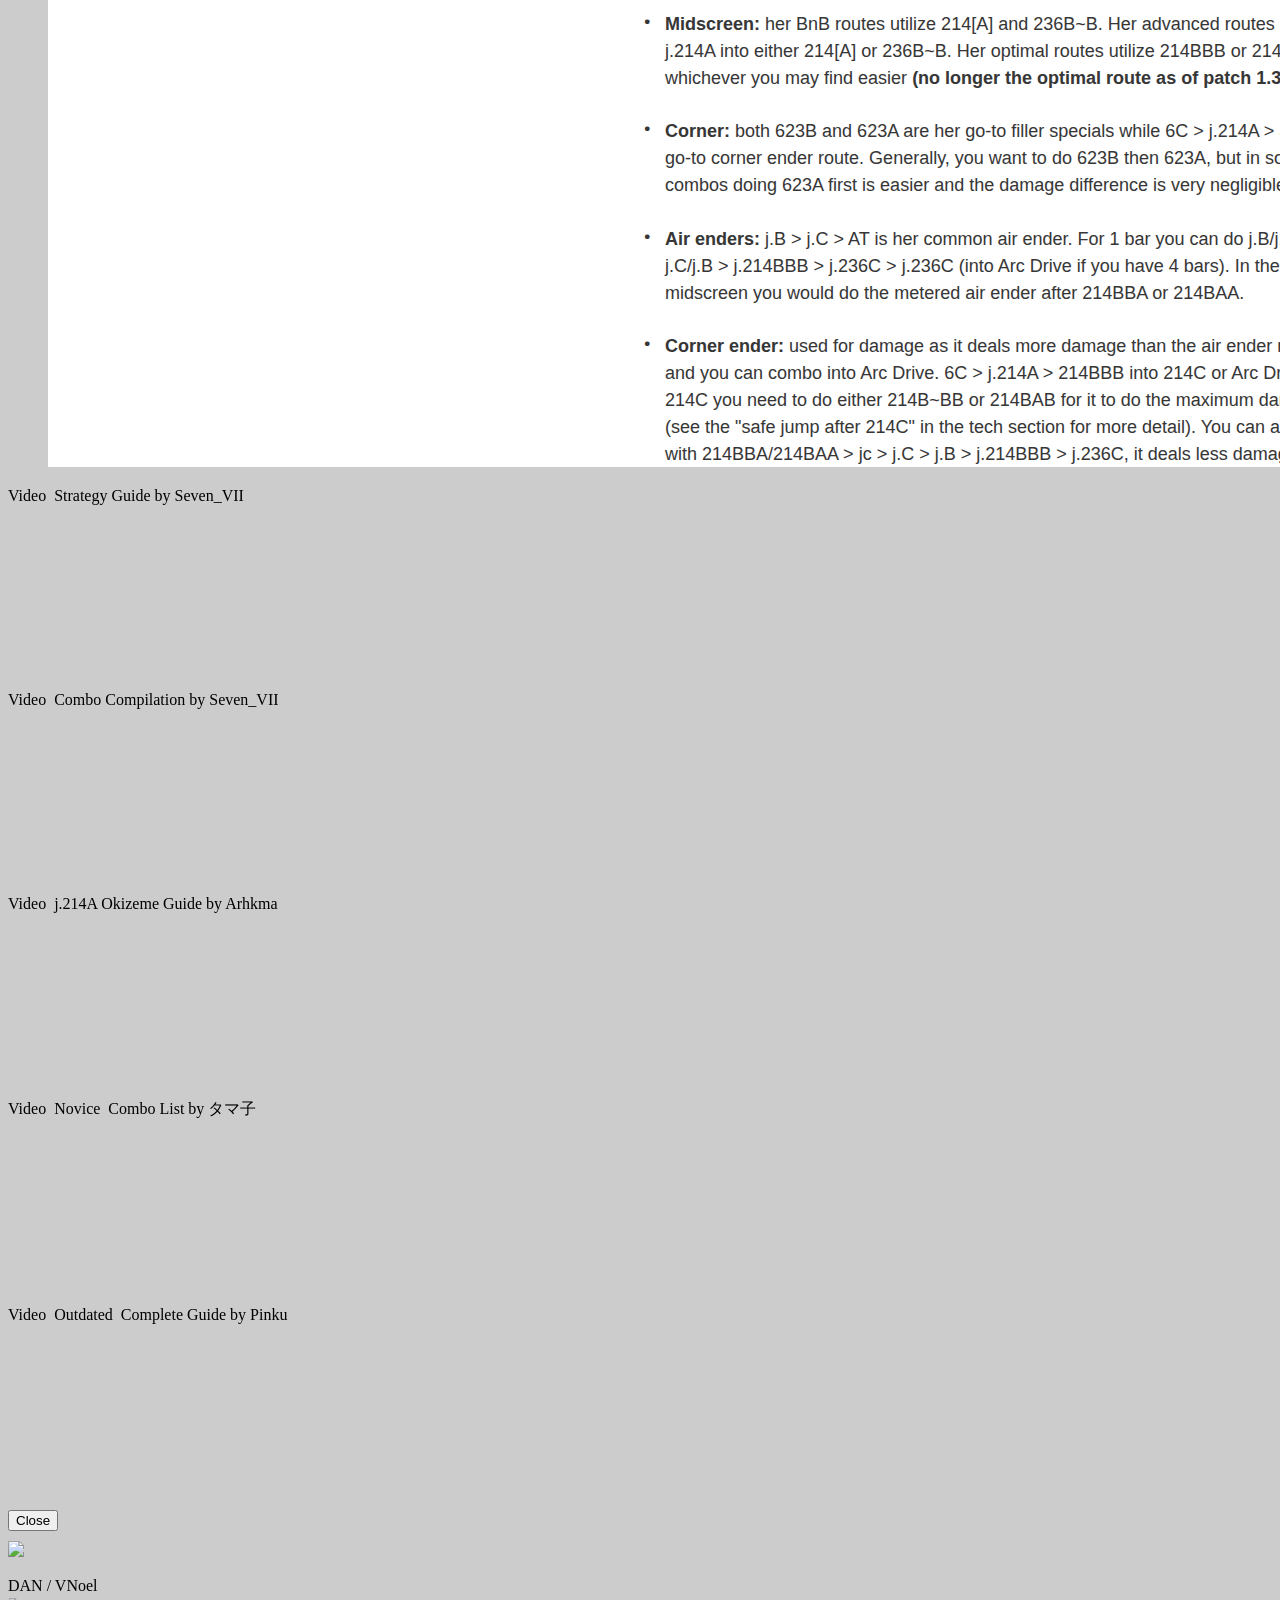
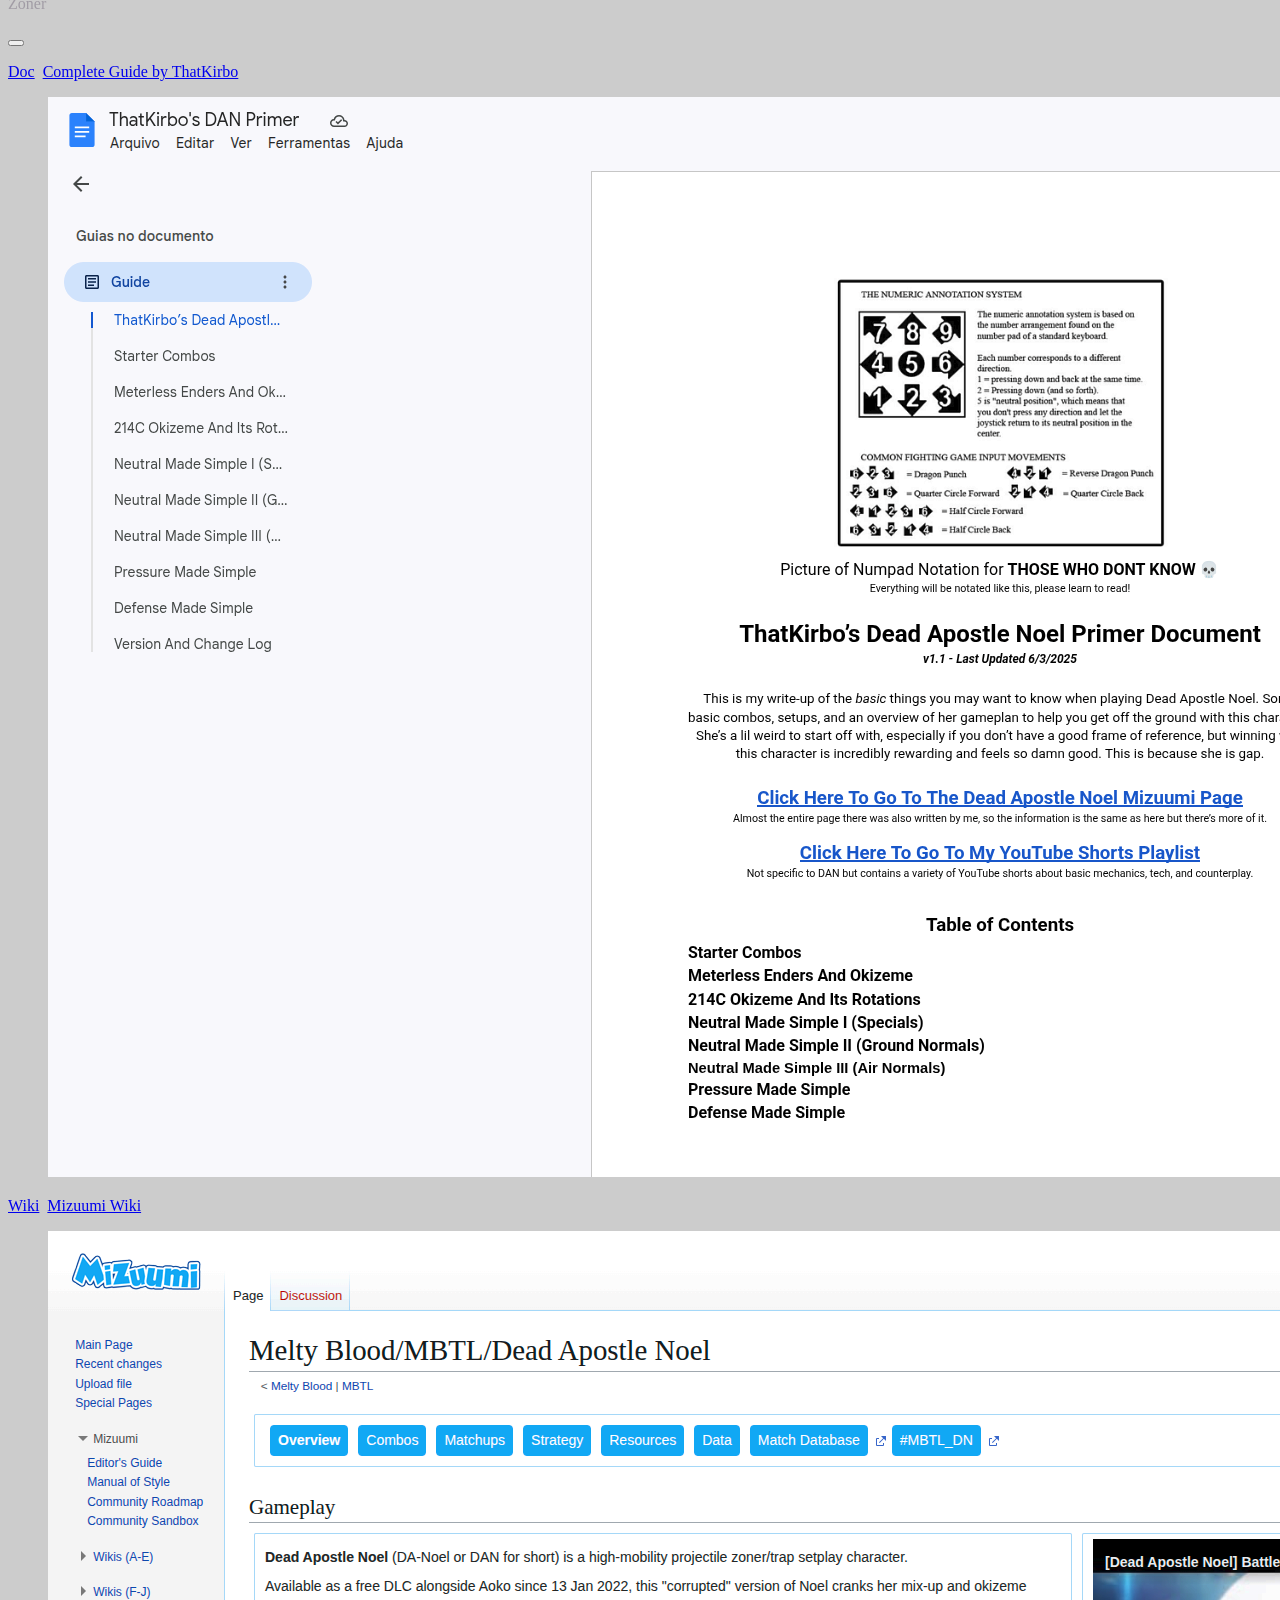
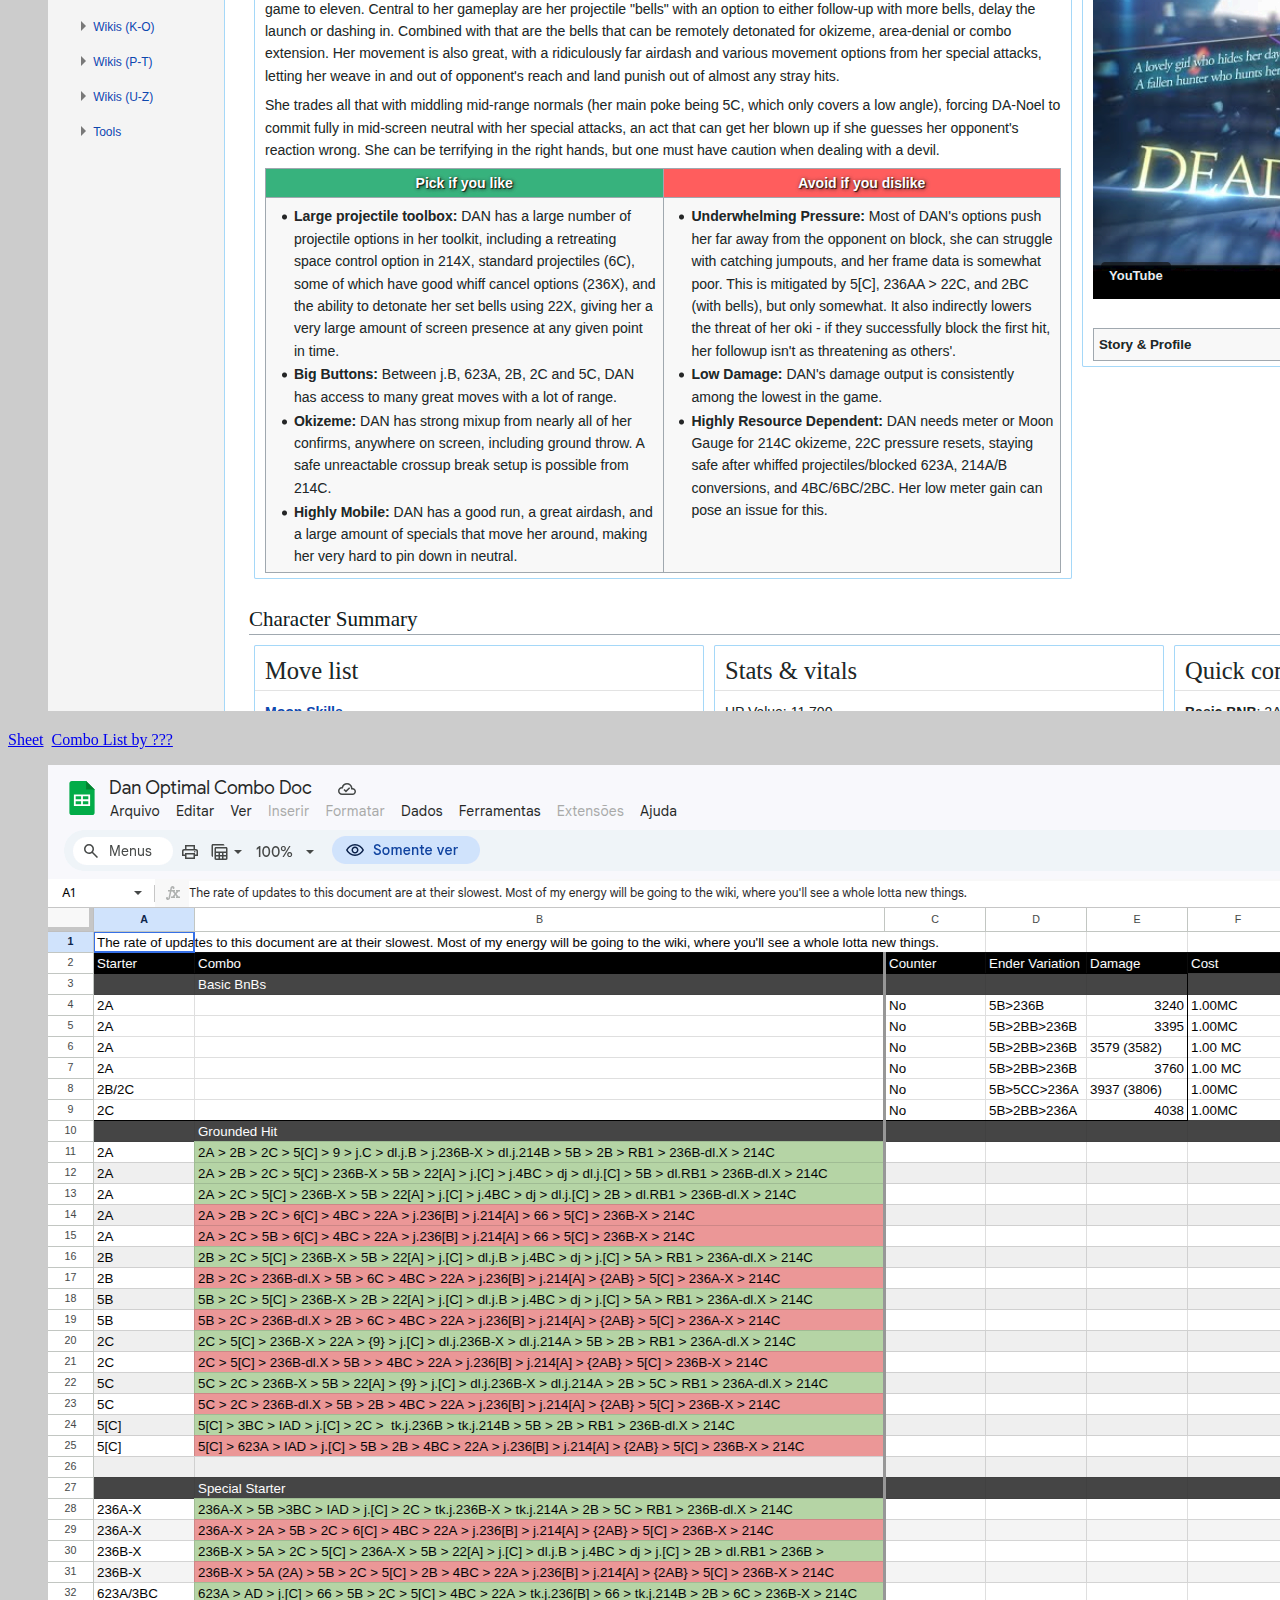
==== commit 7aa36146: "Fixing tabs for 2 or more characters" ====
--- a/index.html
+++ b/index.html
@@ -510,63 +510,197 @@
       </header>
       <section class="modal-card-body">
 
-        <div class="fixed-grid has-3-cols-widescreen has-3-cols-desktop has-2-cols-tablet has-1-cols-mobile pb-5">
-        <div class="grid">
-
-          <a href="https://mizuumi.wiki/w/Melty_Blood/MBTL/Akiha_Tohno">
-          <div class="card">
-            <header class="card-header">
-              <p class="card-header-title"><span class="tag is-info">Wiki</span>Mizuumi Wiki</p>
-            </header>
-            <div class="card-image">
-              <figure class="image is-16by9">
-                <img src="thumbnails/akiha_mizuumi.png" alt="">
-              </figure>
-            </div>
-          </div>
-          </a>
-
-          <a href="https://docs.google.com/spreadsheets/d/1eDG6Eioad9Od42WXA78zUtNCjIsX-z9paqr21EibLY0/">
-          <div class="card">
-            <header class="card-header">
-              <p class="card-header-title"><span class="tag is-success">Sheet</span>Combo List by ???</p>
-            </header>
-            <div class="card-image">
-              <figure class="image is-16by9">
-                <img src="thumbnails/akiha_sheet.png" alt="">
-              </figure>
-            </div>
-          </div>
-          </a>
-
-          <div class="card">
-            <header class="card-header">
-              <p class="card-header-title"><span class="tag is-danger">Video</span>Combo List by Key Millia</p>
-            </header>
-            <div class="card-image">
-              <figure class="image is-16by9">
-            <iframe width="100%" height="100%" src="https://www.youtube.com/embed/Hn2kX6LodWc" title="YouTube video player" frameborder="0" allow="accelerometer; autoplay; clipboard-write; encrypted-media; gyroscope; picture-in-picture; web-share" referrerpolicy="strict-origin-when-cross-origin" allowfullscreen></iframe>
-              </figure>
-            </div>
-          </div>
-          
-          <div class="card">
-            <header class="card-header">
-              <p class="card-header-title"><span class="tag is-danger">Video</span><span class="tag is-warning">Outdated</span>Complete Guide by MakotoFOX</p>
-            </header>
-            <div class="card-image">
-              <figure class="image is-16by9">
-            <iframe width="100%" height="100%" src="https://www.youtube.com/embed/HH1xypUj5kc" title="YouTube video player" frameborder="0" allow="accelerometer; autoplay; clipboard-write; encrypted-media; gyroscope; picture-in-picture; web-share" referrerpolicy="strict-origin-when-cross-origin" allowfullscreen></iframe>
-              </figure>
-            </div>
-          </div>
-
-
-
-
-
         
-        </div>
+        <div class="tab-container">
+          <div class="tabs is-boxed">
+            <ul>
+              <li class="is-active" data-tab="akiha_ref">
+                <a>
+                  <span class="icon is-small"
+                    ><i class="fa fa-graduation-cap" aria-hidden="true"></i
+                  ></span>
+                  <span>References</span>
+                </a>
+              </li>
+              <li data-tab="akiha_players">
+                <a>
+                  <span class="icon is-small"
+                    ><i class="fa fa-users" aria-hidden="true"></i
+                  ></span>
+                  <span>Players</span>
+                </a>
+              </li>
+            </ul>
+          </div>
+
+          <div id="tab-content">
+            <div id="akiha_ref" class="tab-pane">
+
+              <div class="fixed-grid has-3-cols-widescreen has-3-cols-desktop has-2-cols-tablet has-1-cols-mobile pb-5">
+              <div class="grid">
+
+                <a href="https://mizuumi.wiki/w/Melty_Blood/MBTL/Akiha_Tohno">
+                <div class="card">
+                  <header class="card-header">
+                    <p class="card-header-title"><span class="tag is-info">Wiki</span>Mizuumi Wiki</p>
+                  </header>
+                  <div class="card-image">
+                    <figure class="image is-16by9">
+                      <img src="thumbnails/akiha_mizuumi.png" alt="">
+                    </figure>
+                  </div>
+                </div>
+                </a>
+
+                <a href="https://docs.google.com/spreadsheets/d/1eDG6Eioad9Od42WXA78zUtNCjIsX-z9paqr21EibLY0/">
+                <div class="card">
+                  <header class="card-header">
+                    <p class="card-header-title"><span class="tag is-success">Sheet</span>Combo List by ???</p>
+                  </header>
+                  <div class="card-image">
+                    <figure class="image is-16by9">
+                      <img src="thumbnails/akiha_sheet.png" alt="">
+                    </figure>
+                  </div>
+                </div>
+                </a>
+
+                <div class="card">
+                  <header class="card-header">
+                    <p class="card-header-title"><span class="tag is-danger">Video</span>Combo List by Key Millia</p>
+                  </header>
+                  <div class="card-image">
+                    <figure class="image is-16by9">
+                  <iframe width="100%" height="100%" src="https://www.youtube.com/embed/Hn2kX6LodWc" title="YouTube video player" frameborder="0" allow="accelerometer; autoplay; clipboard-write; encrypted-media; gyroscope; picture-in-picture; web-share" referrerpolicy="strict-origin-when-cross-origin" allowfullscreen></iframe>
+                    </figure>
+                  </div>
+                </div>
+                
+                <div class="card">
+                  <header class="card-header">
+                    <p class="card-header-title"><span class="tag is-danger">Video</span><span class="tag is-warning">Outdated</span>Complete Guide by MakotoFOX</p>
+                  </header>
+                  <div class="card-image">
+                    <figure class="image is-16by9">
+                  <iframe width="100%" height="100%" src="https://www.youtube.com/embed/HH1xypUj5kc" title="YouTube video player" frameborder="0" allow="accelerometer; autoplay; clipboard-write; encrypted-media; gyroscope; picture-in-picture; web-share" referrerpolicy="strict-origin-when-cross-origin" allowfullscreen></iframe>
+                    </figure>
+                  </div>
+                </div>
+
+
+
+
+
+              
+              </div>
+              </div>
+
+
+            </div>
+
+            <div id="akiha_players" class="tab-pane is-hidden">
+              
+              <div class="fixed-grid has-5-cols-widescreen has-4-cols-desktop has-3-cols-tablet has-1-cols-mobile pb-5">
+              <div class="grid">
+
+                <div class="card">
+                  <header class="card-header">
+                    <p class="card-header-title"><img style="width: 25px; margin-right: 5px; border-radius: 10%;" src="https://www.worldometers.info/images/flags/w120/jp.webp"/> shijo</p>
+                  </header>
+                  <div class="card-image">
+                    <figure class="image is-4by3">
+                      <img
+                        style="width: 40%; height: 90%; margin: auto;"
+                        src="https://tomoharuu.github.io/guia-recursos-mbtl/TL%20Lobby%20Chibis/Akiha/Akiha%20Win_1.png"
+                        alt="Placeholder image"
+                      />
+                    </figure><br>
+                  </div>
+                  <div class="card-content" style="border-top-style: solid; border-color: rgba(192, 204, 204, 0.11);">
+                      <a href="#">melty.games</a> /
+                      <a href="#">YouTube</a> 
+                  </div>
+                </div>
+                
+                <div class="card">
+                  <header class="card-header">
+                    <p class="card-header-title"><img style="width: 25px; margin-right: 5px; border-radius: 10%;" src="https://www.worldometers.info/images/flags/w120/jp.webp"/> teal (てぃーる)</p>
+                  </header>
+                  <div class="card-image">
+                    <figure class="image is-4by3">
+                      <img
+                        style="width: 40%; height: 90%; margin: auto;"
+                        src="https://tomoharuu.github.io/guia-recursos-mbtl/TL%20Lobby%20Chibis/Akiha/Akiha%20Win_1.png"
+                        alt="Placeholder image"
+                      />
+                    </figure><br>
+                  </div>
+                  <div class="card-content" style="border-top-style: solid; border-color: rgba(192, 204, 204, 0.11);">
+                      <a href="#">melty.games</a> /
+                      <a href="#">YouTube</a> 
+                  </div>
+                </div>
+
+                <div class="card">
+                  <header class="card-header">
+                    <p class="card-header-title"><img style="width: 25px; margin-right: 5px; border-radius: 10%;" src="https://www.worldometers.info/images/flags/w120/br.webp"/> Nyss</p>
+                  </header>
+                  <div class="card-image">
+                    <figure class="image is-4by3">
+                      <img
+                        style="width: 40%; height: 90%; margin: auto;"
+                        src="https://tomoharuu.github.io/guia-recursos-mbtl/TL%20Lobby%20Chibis/Akiha/Akiha%20Win_1.png"
+                        alt="Placeholder image"
+                      />
+                    </figure><br>
+                  </div>
+                  <div class="card-content" style="border-top-style: solid; border-color: rgba(192, 204, 204, 0.11);">
+                      <a href="#">melty.games</a>
+                  </div>
+                </div>
+
+                <div class="card">
+                  <header class="card-header">
+                    <p class="card-header-title"><img style="width: 25px; margin-right: 5px; border-radius: 10%;" src="https://www.worldometers.info/images/flags/w120/sa.webp"/> luffy9_6</p>
+                  </header>
+                  <div class="card-image">
+                    <figure class="image is-4by3">
+                      <img
+                        style="width: 40%; height: 90%; margin: auto;"
+                        src="https://tomoharuu.github.io/guia-recursos-mbtl/TL%20Lobby%20Chibis/Akiha/Akiha%20Win_1.png"
+                        alt="Placeholder image"
+                      />
+                    </figure><br>
+                  </div>
+                  <div class="card-content" style="border-top-style: solid; border-color: rgba(192, 204, 204, 0.11);">
+                      <a href="#">melty.games</a>
+                  </div>
+                </div>
+
+                <div class="card">
+                  <header class="card-header">
+                    <p class="card-header-title"><img style="width: 25px; margin-right: 5px; border-radius: 10%;" src="https://www.worldometers.info/images/flags/w120/us.webp"/> Nighto</p>
+                  </header>
+                  <div class="card-image">
+                    <figure class="image is-4by3">
+                      <img
+                        style="width: 40%; height: 90%; margin: auto;"
+                        src="https://tomoharuu.github.io/guia-recursos-mbtl/TL%20Lobby%20Chibis/Akiha/Akiha%20Win_1.png"
+                        alt="Placeholder image"
+                      />
+                    </figure><br>
+                  </div>
+                  <div class="card-content" style="border-top-style: solid; border-color: rgba(192, 204, 204, 0.11);">
+                      <a href="#">melty.games</a>
+                  </div>
+                </div>
+              
+              </div>
+              </div>
+
+            </div>
+            
+          </div>
         </div>
 
       </section>
@@ -679,118 +813,111 @@
       </header>
       <section class="modal-card-body">
 
-        
-        <div class="tabs is-boxed">
-          <ul>
-            <li class="is-active" onclick="switchTabs(this)" data-index="arcueid_ref">
-              <a>
-                <span class="icon is-small"
-                  ><i class="fa fa-graduation-cap" aria-hidden="true"></i
-                ></span>
-                <span>References</span>
-              </a>
-            </li>
-            <li onclick="switchTabs(this)" data-index="arcueid_players">
-              <a>
-                <span class="icon is-small"
-                  ><i class="fa fa-users" aria-hidden="true"></i
-                ></span>
-                <span>Players</span>
-              </a>
-            </li>
-          </ul>
-        </div>
-
-
-
-
-
-        <div id="tab-content">
-          <div class="content is-active" data-content="arcueid_ref">
-
-          <article class="message is-warning is-light px-5">
-            <div class="message-header">
-              <p><i class="fa fa-exclamation-triangle"></i> | Atenção!</p>
-            </div>
-            <div class="message-body">
-              Esta página está em reconstrução e a seção deste personagem ainda não foi atualizada!<br> Para verificar a versão antiga da página com as informações deste personagem, <a style="color: lightblue;" href="old.html">clique aqui</a>.
-            </div>
-          </article>
-
-
-          </div>
-
-          <div class="content" data-content="arcueid_players">
-            
-            <div class="fixed-grid has-5-cols-widescreen has-4-cols-desktop has-3-cols-tablet has-1-cols-mobile pb-5">
-            <div class="grid">
-              <div class="card">
-                <header class="card-header">
-                  <p class="card-header-title"><img style="width: 25px; margin-right: 5px; border-radius: 10%;" src="https://www.worldometers.info/images/flags/w120/jp.webp"/> gonsan (ごんさん)</p>
-                </header>
-                <div class="card-image">
-                  <figure class="image is-4by3">
-                    <img
-                      style="width: 40%; height: 90%; margin: auto;"
-                      src="https://tomoharuu.github.io/guia-recursos-mbtl/TL%20Lobby%20Chibis/Arcueid/Arcueid%20Win_1.png"
-                      alt="Placeholder image"
-                    />
-                  </figure><br>
+
+        <div class="tab-container">      
+          <div class="tabs is-boxed">
+            <ul>
+              <li class="is-active" data-tab="arcueid_ref">
+                <a>
+                  <span class="icon is-small"
+                    ><i class="fa fa-graduation-cap" aria-hidden="true"></i
+                  ></span>
+                  <span>References</span>
+                </a>
+              </li>
+              <li data-tab="arcueid_players">
+                <a>
+                  <span class="icon is-small"
+                    ><i class="fa fa-users" aria-hidden="true"></i
+                  ></span>
+                  <span>Players</span>
+                </a>
+              </li>
+            </ul>
+          </div>
+
+          <div id="tab-content">
+            <div id="arcueid_ref" class="tab-pane">
+
+            <article class="message is-warning is-light px-5">
+              <div class="message-header">
+                <p><i class="fa fa-exclamation-triangle"></i> | Atenção!</p>
+              </div>
+              <div class="message-body">
+                Esta página está em reconstrução e a seção deste personagem ainda não foi atualizada!<br> Para verificar a versão antiga da página com as informações deste personagem, <a style="color: lightblue;" href="old.html">clique aqui</a>.
+              </div>
+            </article>
+
+
+            </div>
+
+            <div id="arcueid_players" class="tab-pane is-hidden">
+              
+              <div class="fixed-grid has-5-cols-widescreen has-4-cols-desktop has-3-cols-tablet has-1-cols-mobile pb-5">
+              <div class="grid">
+                <div class="card">
+                  <header class="card-header">
+                    <p class="card-header-title"><img style="width: 25px; margin-right: 5px; border-radius: 10%;" src="https://www.worldometers.info/images/flags/w120/jp.webp"/> gonsan (ごんさん)</p>
+                  </header>
+                  <div class="card-image">
+                    <figure class="image is-4by3">
+                      <img
+                        style="width: 40%; height: 90%; margin: auto;"
+                        src="https://tomoharuu.github.io/guia-recursos-mbtl/TL%20Lobby%20Chibis/Arcueid/Arcueid%20Win_1.png"
+                        alt="Placeholder image"
+                      />
+                    </figure><br>
+                  </div>
+                  <div class="card-content" style="border-top-style: solid; border-color: rgba(192, 204, 204, 0.11);">
+                      <a href="#">melty.games</a> /
+                      <a href="#">YouTube</a> 
+                  </div>
                 </div>
-                <div class="card-content" style="border-top-style: solid; border-color: rgba(192, 204, 204, 0.11);">
-                    <a href="#">melty.games</a> /
-                    <a href="#">YouTube</a> 
+
+                <div class="card">
+                  <header class="card-header">
+                    <p class="card-header-title"><img style="width: 25px; margin-right: 5px; border-radius: 10%;" src="https://www.worldometers.info/images/flags/w120/fr.webp"/> MagicRider</p>
+                  </header>
+                  <div class="card-image">
+                    <figure class="image is-4by3">
+                      <img
+                        style="width: 40%; height: 90%; margin: auto;"
+                        src="https://tomoharuu.github.io/guia-recursos-mbtl/TL%20Lobby%20Chibis/Arcueid/Arcueid%20Win_1.png"
+                        alt="Placeholder image"
+                      />
+                    </figure><br>
+                  </div>
+                  <div class="card-content" style="border-top-style: solid; border-color: rgba(192, 204, 204, 0.11);">
+                      <a href="#">melty.games</a>
+                  </div>
                 </div>
+
+                <div class="card">
+                  <header class="card-header">
+                    <p class="card-header-title"><img style="width: 25px; margin-right: 5px; border-radius: 10%;" src="https://www.worldometers.info/images/flags/w120/br.webp"/> Rekom</p>
+                  </header>
+                  <div class="card-image">
+                    <figure class="image is-4by3">
+                      <img
+                        style="width: 40%; height: 90%; margin: auto;"
+                        src="https://tomoharuu.github.io/guia-recursos-mbtl/TL%20Lobby%20Chibis/Arcueid/Arcueid%20Win_1.png"
+                        alt="Placeholder image"
+                      />
+                    </figure><br>
+                  </div>
+                  <div class="card-content" style="border-top-style: solid; border-color: rgba(192, 204, 204, 0.11);">
+                      <a href="#">melty.games</a>
+                  </div>
+                </div>
+              
               </div>
-
-              <div class="card">
-                <header class="card-header">
-                  <p class="card-header-title"><img style="width: 25px; margin-right: 5px; border-radius: 10%;" src="https://www.worldometers.info/images/flags/w120/fr.webp"/> MagicRider</p>
-                </header>
-                <div class="card-image">
-                  <figure class="image is-4by3">
-                    <img
-                      style="width: 40%; height: 90%; margin: auto;"
-                      src="https://tomoharuu.github.io/guia-recursos-mbtl/TL%20Lobby%20Chibis/Arcueid/Arcueid%20Win_1.png"
-                      alt="Placeholder image"
-                    />
-                  </figure><br>
-                </div>
-                <div class="card-content" style="border-top-style: solid; border-color: rgba(192, 204, 204, 0.11);">
-                    <a href="#">melty.games</a>
-                </div>
               </div>
 
-              <div class="card">
-                <header class="card-header">
-                  <p class="card-header-title"><img style="width: 25px; margin-right: 5px; border-radius: 10%;" src="https://www.worldometers.info/images/flags/w120/br.webp"/> Rekom</p>
-                </header>
-                <div class="card-image">
-                  <figure class="image is-4by3">
-                    <img
-                      style="width: 40%; height: 90%; margin: auto;"
-                      src="https://tomoharuu.github.io/guia-recursos-mbtl/TL%20Lobby%20Chibis/Arcueid/Arcueid%20Win_1.png"
-                      alt="Placeholder image"
-                    />
-                  </figure><br>
-                </div>
-                <div class="card-content" style="border-top-style: solid; border-color: rgba(192, 204, 204, 0.11);">
-                    <a href="#">melty.games</a>
-                </div>
-              </div>
-
-
-
-            
-            </div>
-            </div>
-
-          </div>
-        </div>
-
-
-
-
+            </div>
+
+          </div>
+
+        </div>
 
       </section>
       <footer class="modal-card-foot">
@@ -920,7 +1047,7 @@
               <p class="card-header-title"><span class="tag is-info">Doc</span>Complete Guide by ThatKirbo</p>
             </header>
             <div class="card-image">
-              <figure class="image is-4by3">
+              <figure class="image is-16by9">
                 <img src="thumbnails/dan_doc_kirbo.png" alt="">
               </figure>
             </div>
@@ -933,7 +1060,7 @@
               <p class="card-header-title"><span class="tag is-info">Wiki</span>Mizuumi Wiki</p>
             </header>
             <div class="card-image">
-              <figure class="image is-4by3">
+              <figure class="image is-16by9">
                 <img src="thumbnails/dan_mizuumi.png" alt="">
               </figure>
             </div>
@@ -946,7 +1073,7 @@
               <p class="card-header-title"><span class="tag is-success">Sheet</span>Combo List by ???</p>
             </header>
             <div class="card-image">
-              <figure class="image is-4by3">
+              <figure class="image is-16by9">
                 <img src="thumbnails/dan_sheet.png" alt="">
               </figure>
             </div>
@@ -958,7 +1085,7 @@
               <p class="card-header-title"><span class="tag is-danger">Video</span>Okizeme Guide by Lunar</p>
             </header>
             <div class="card-image">
-              <figure class="image is-4by3">
+              <figure class="image is-16by9">
             <iframe width="100%" height="100%" src="https://www.youtube.com/embed/yXfezuFJjkE" title="YouTube video player" frameborder="0" allow="accelerometer; autoplay; clipboard-write; encrypted-media; gyroscope; picture-in-picture; web-share" referrerpolicy="strict-origin-when-cross-origin" allowfullscreen></iframe>
               </figure>
             </div>
@@ -970,7 +1097,7 @@
               <p class="card-header-title"><span class="tag is-info">Doc</span>Okizeme Guide by Lunar</p>
             </header>
             <div class="card-image">
-              <figure class="image is-4by3">
+              <figure class="image is-16by9">
                 <img src="thumbnails/dan_doc_lunar.png" alt="">
               </figure>
             </div>
--- a/style.css
+++ b/style.css
@@ -13,7 +13,7 @@
 }
 
 .card {
-    height: 92%;
+    height: 90%;
     margin-bottom: 10px;
 }
 
@@ -64,10 +64,6 @@
     margin-top: 10px;
 }
 
-#tab-content .content {
-	display: none;
-}
-
-#tab-content .content.is-active {
-	display: block;
-}
+.tab-pane.is-hidden {
+    display: none !important;
+}
